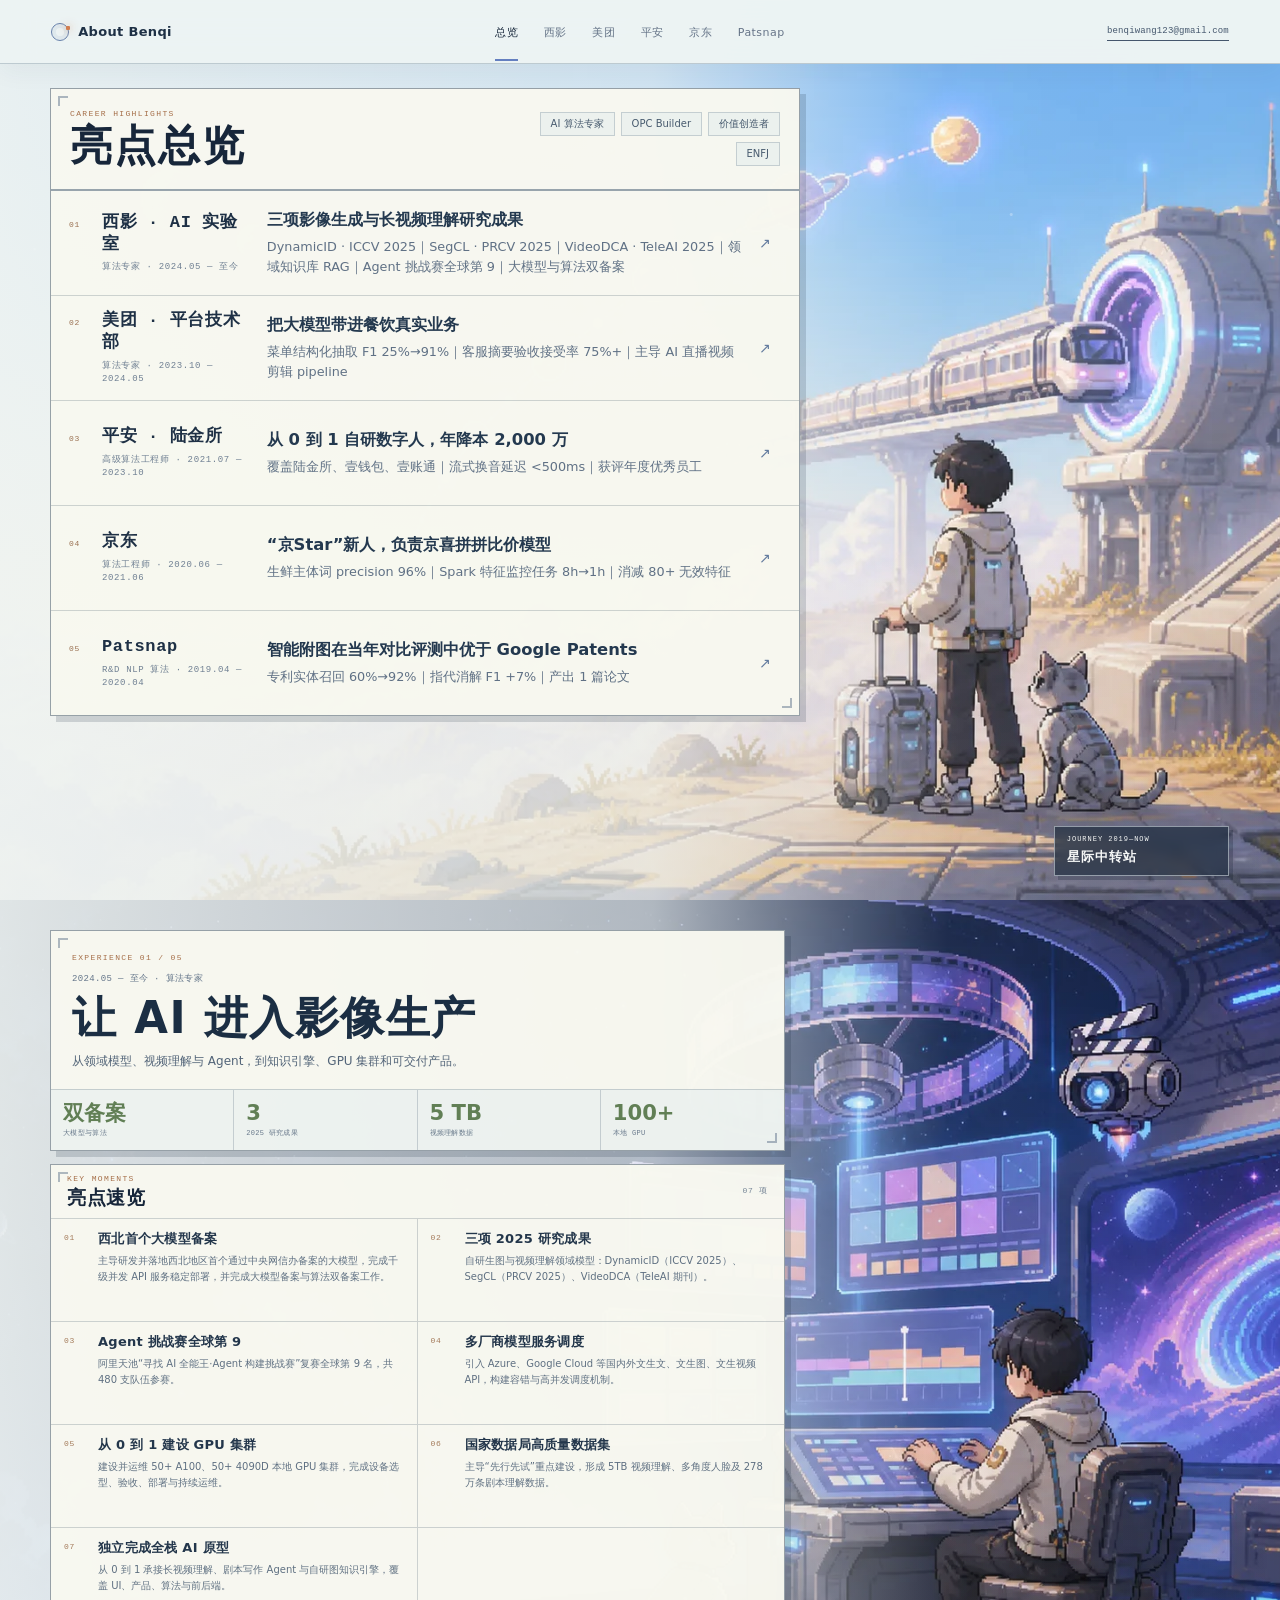
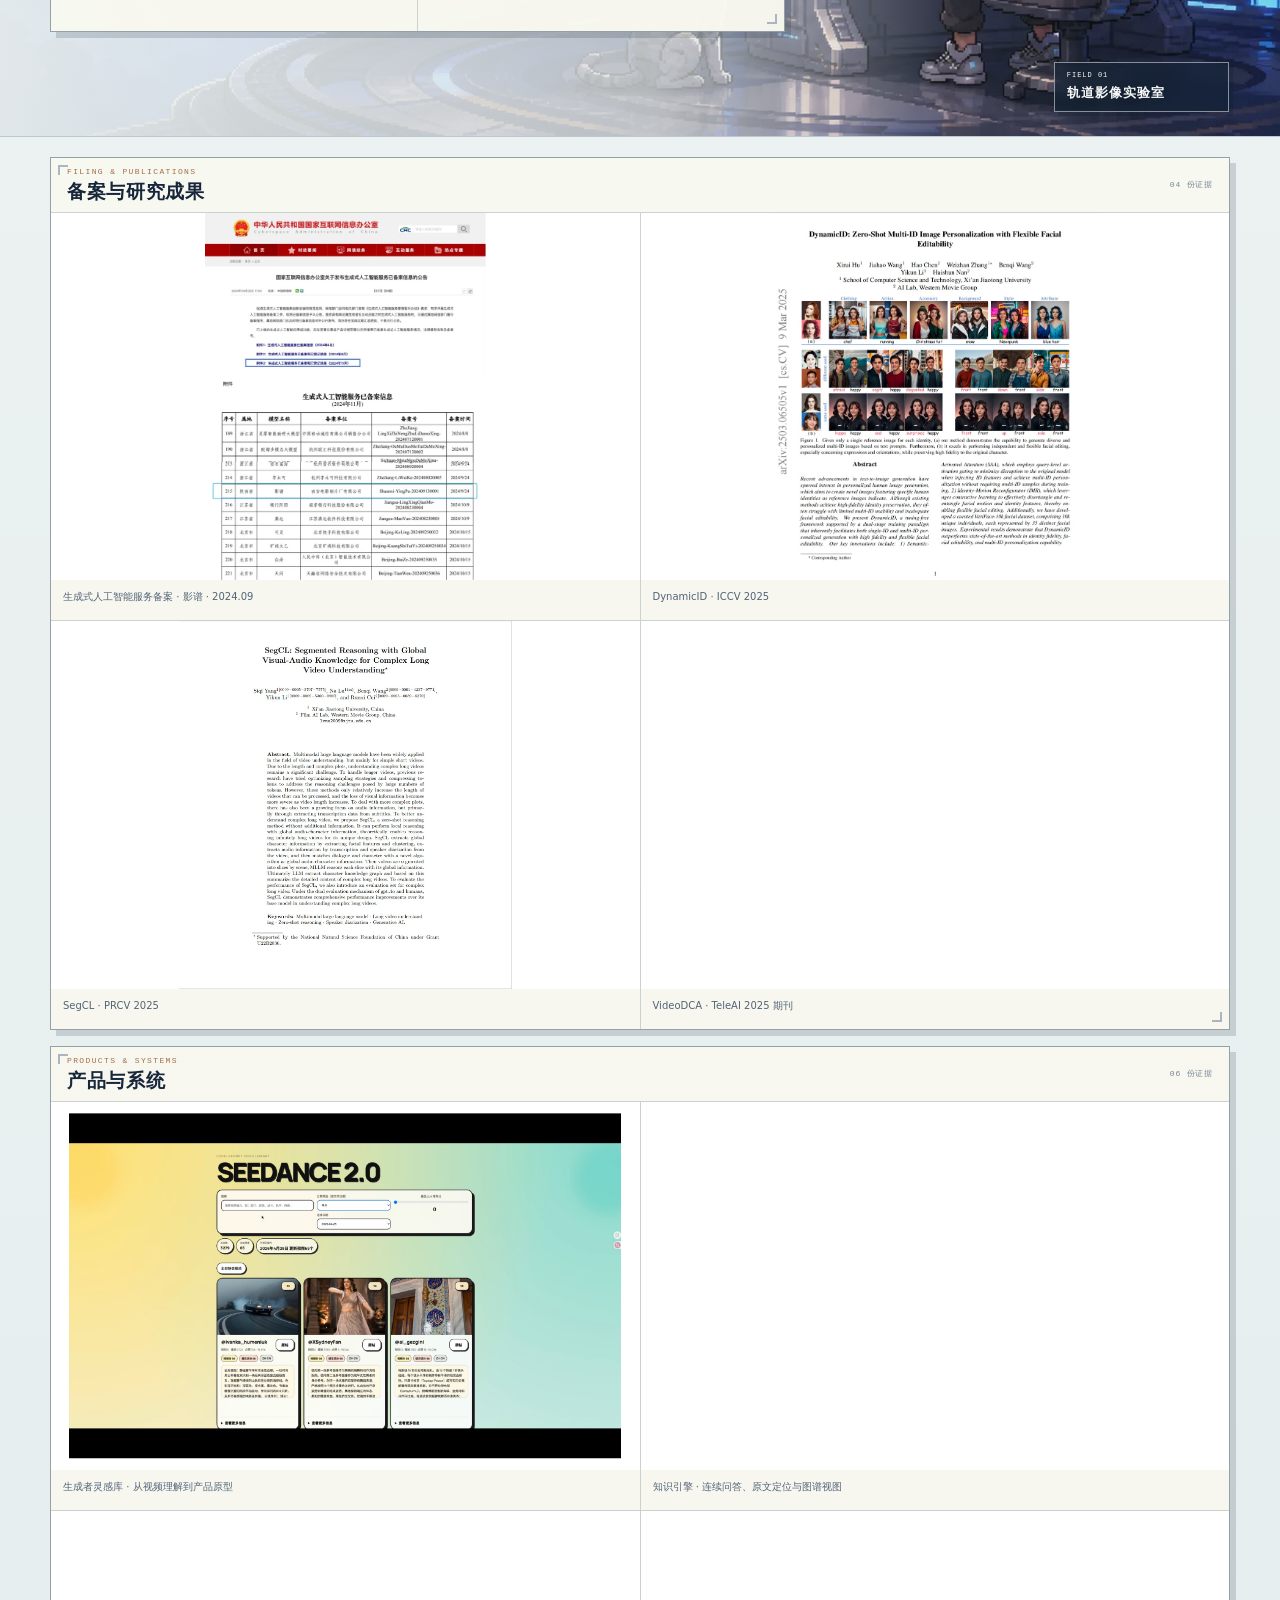
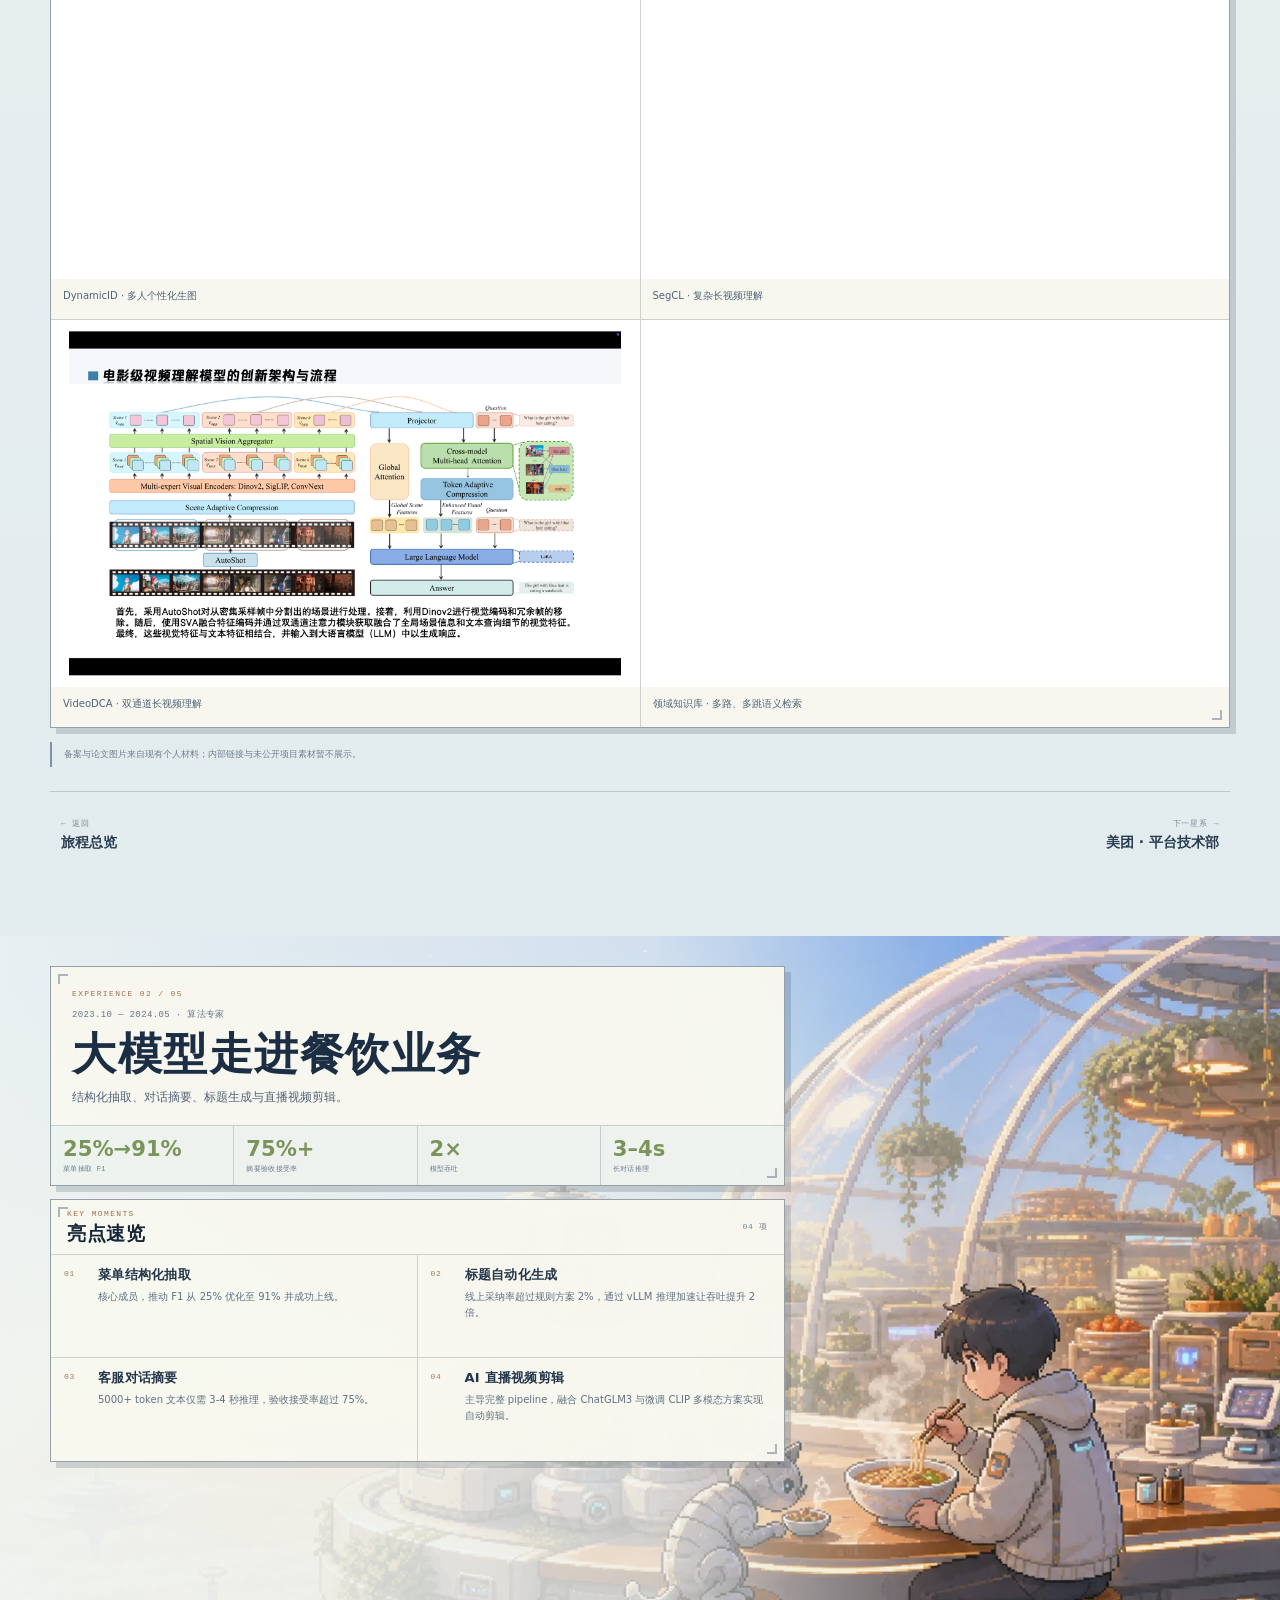
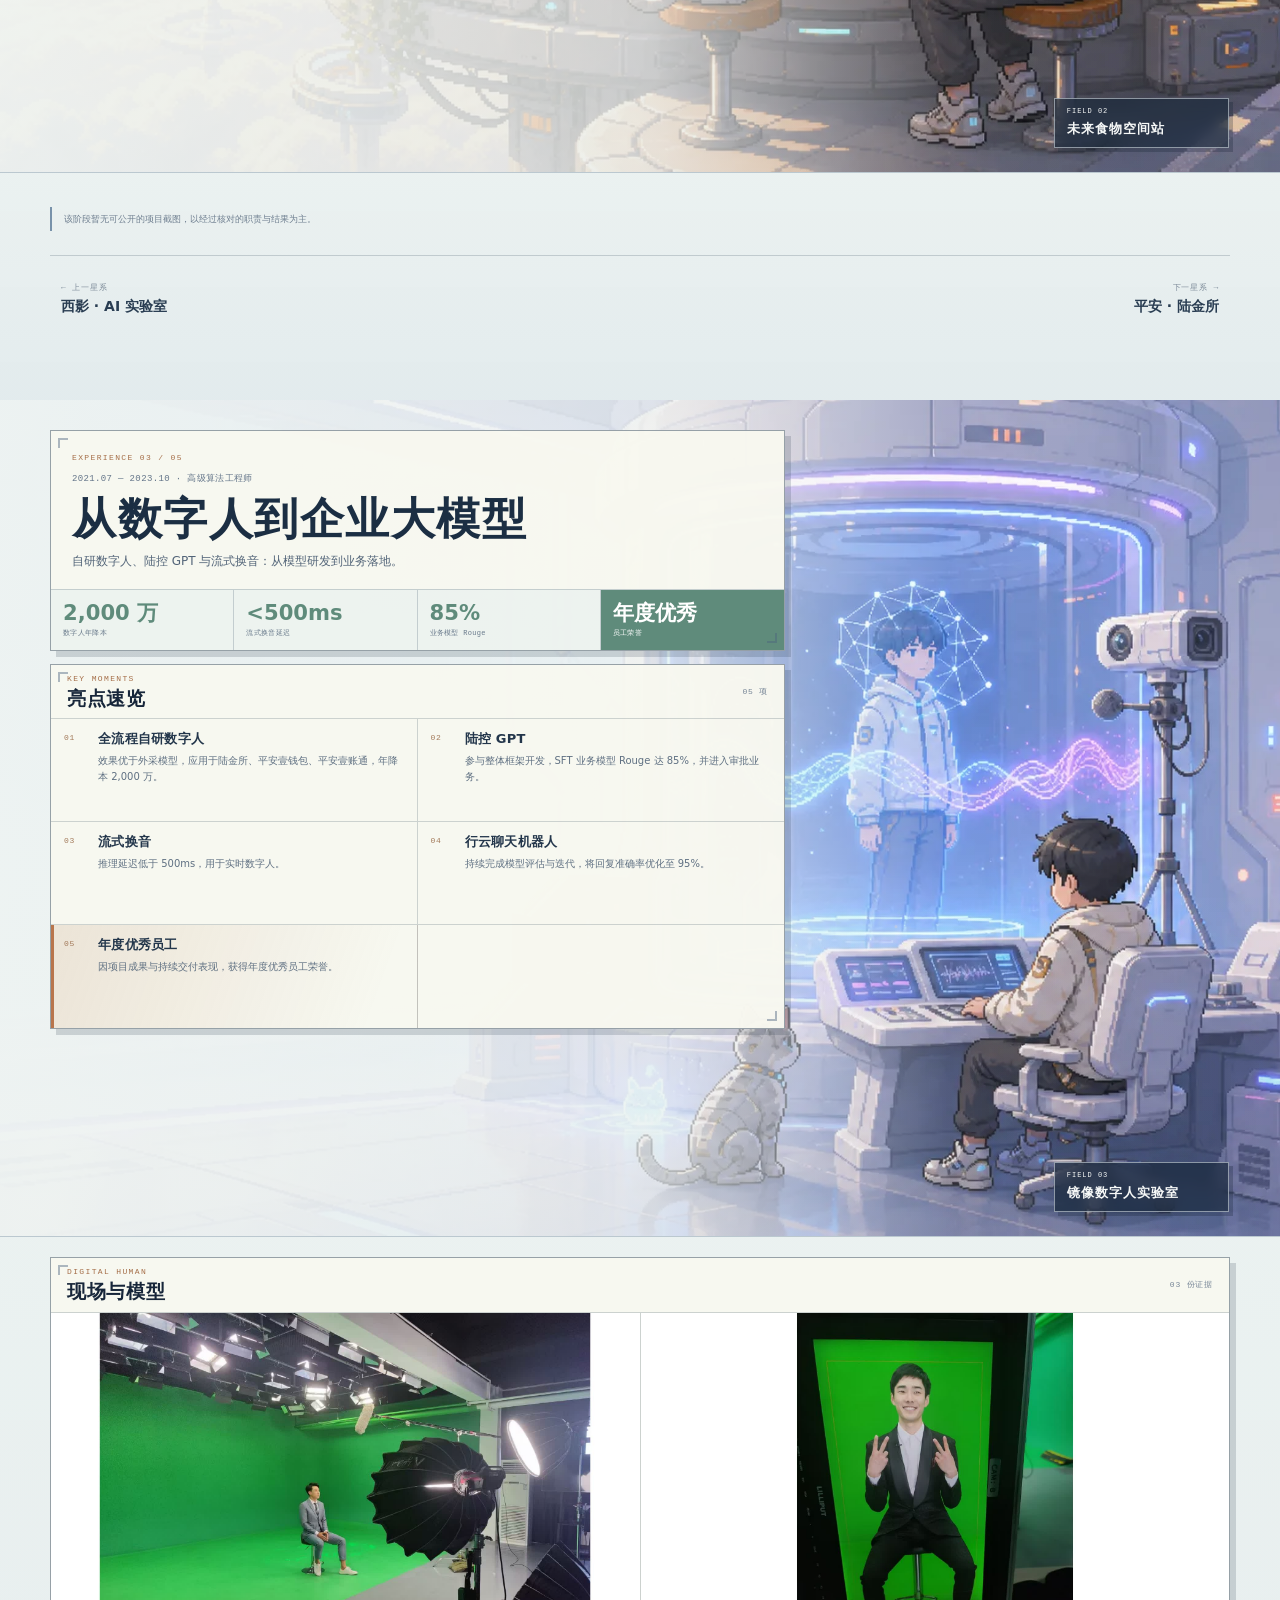
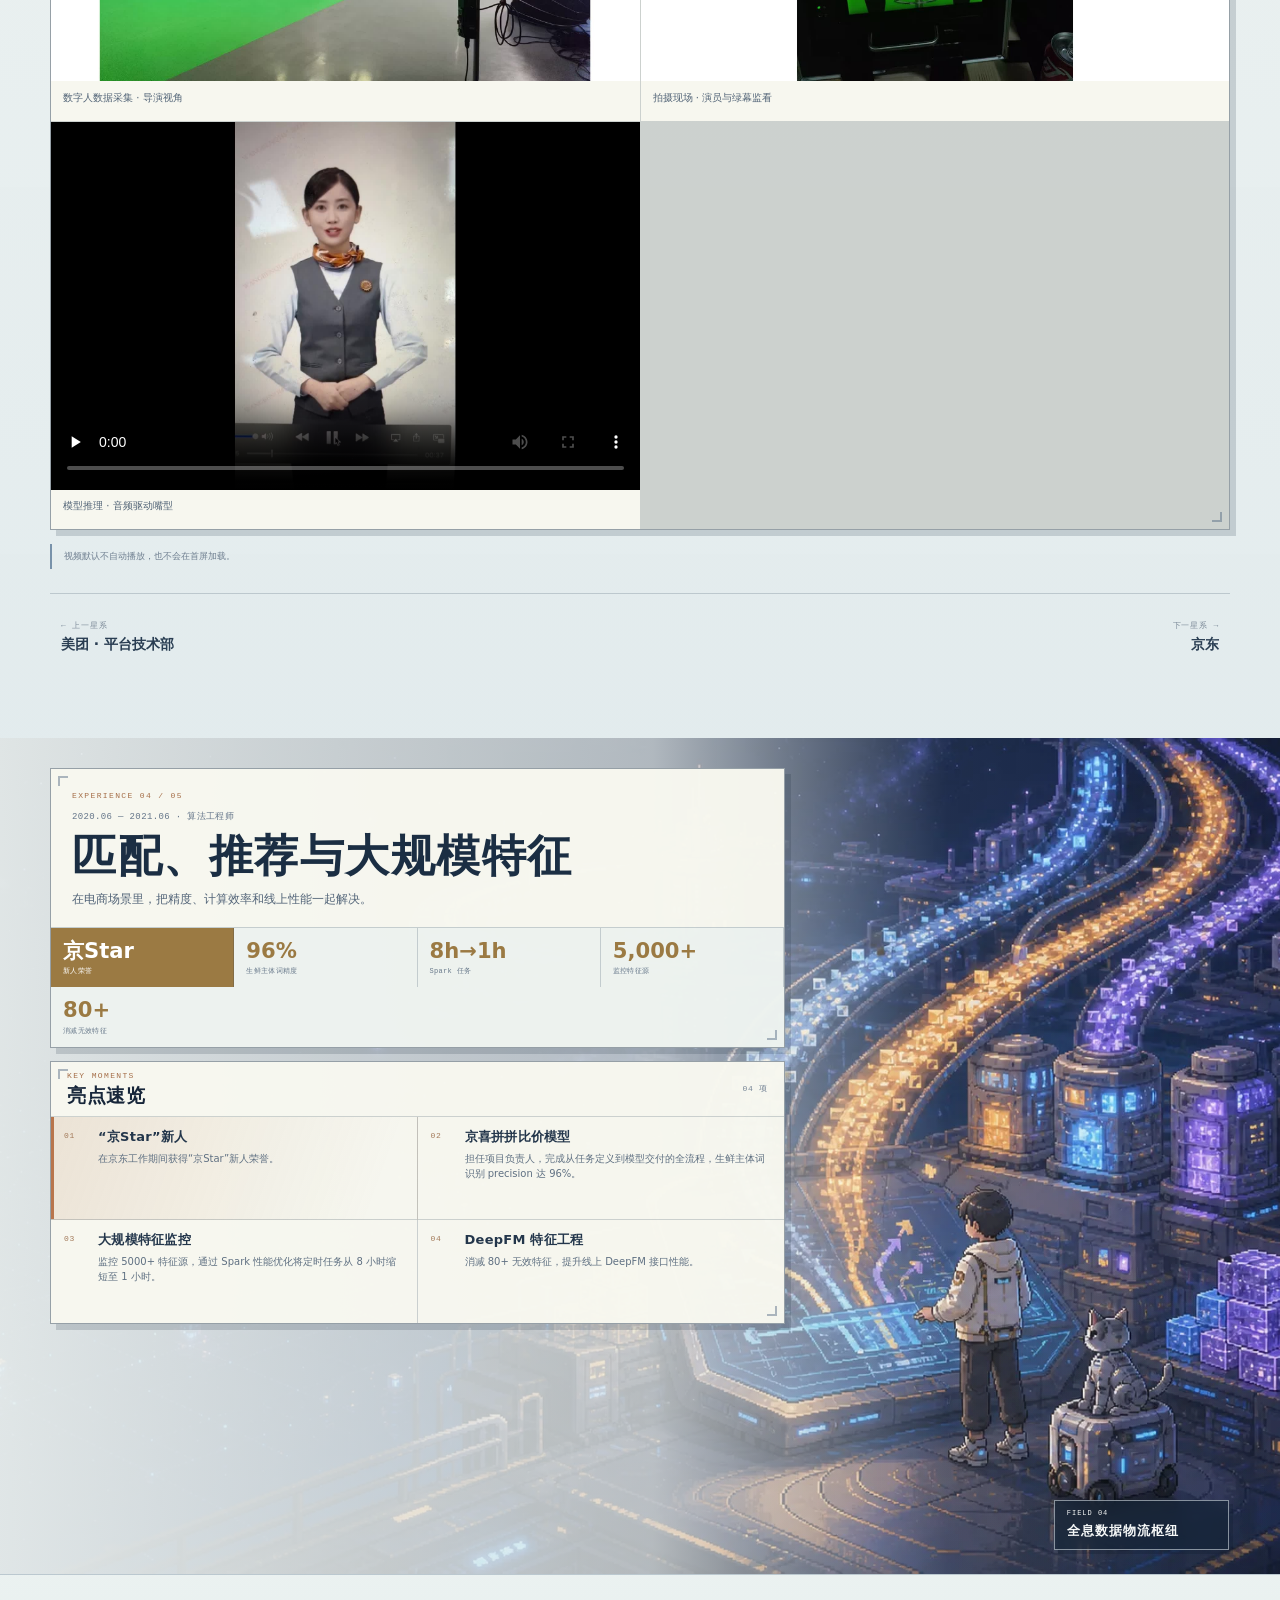
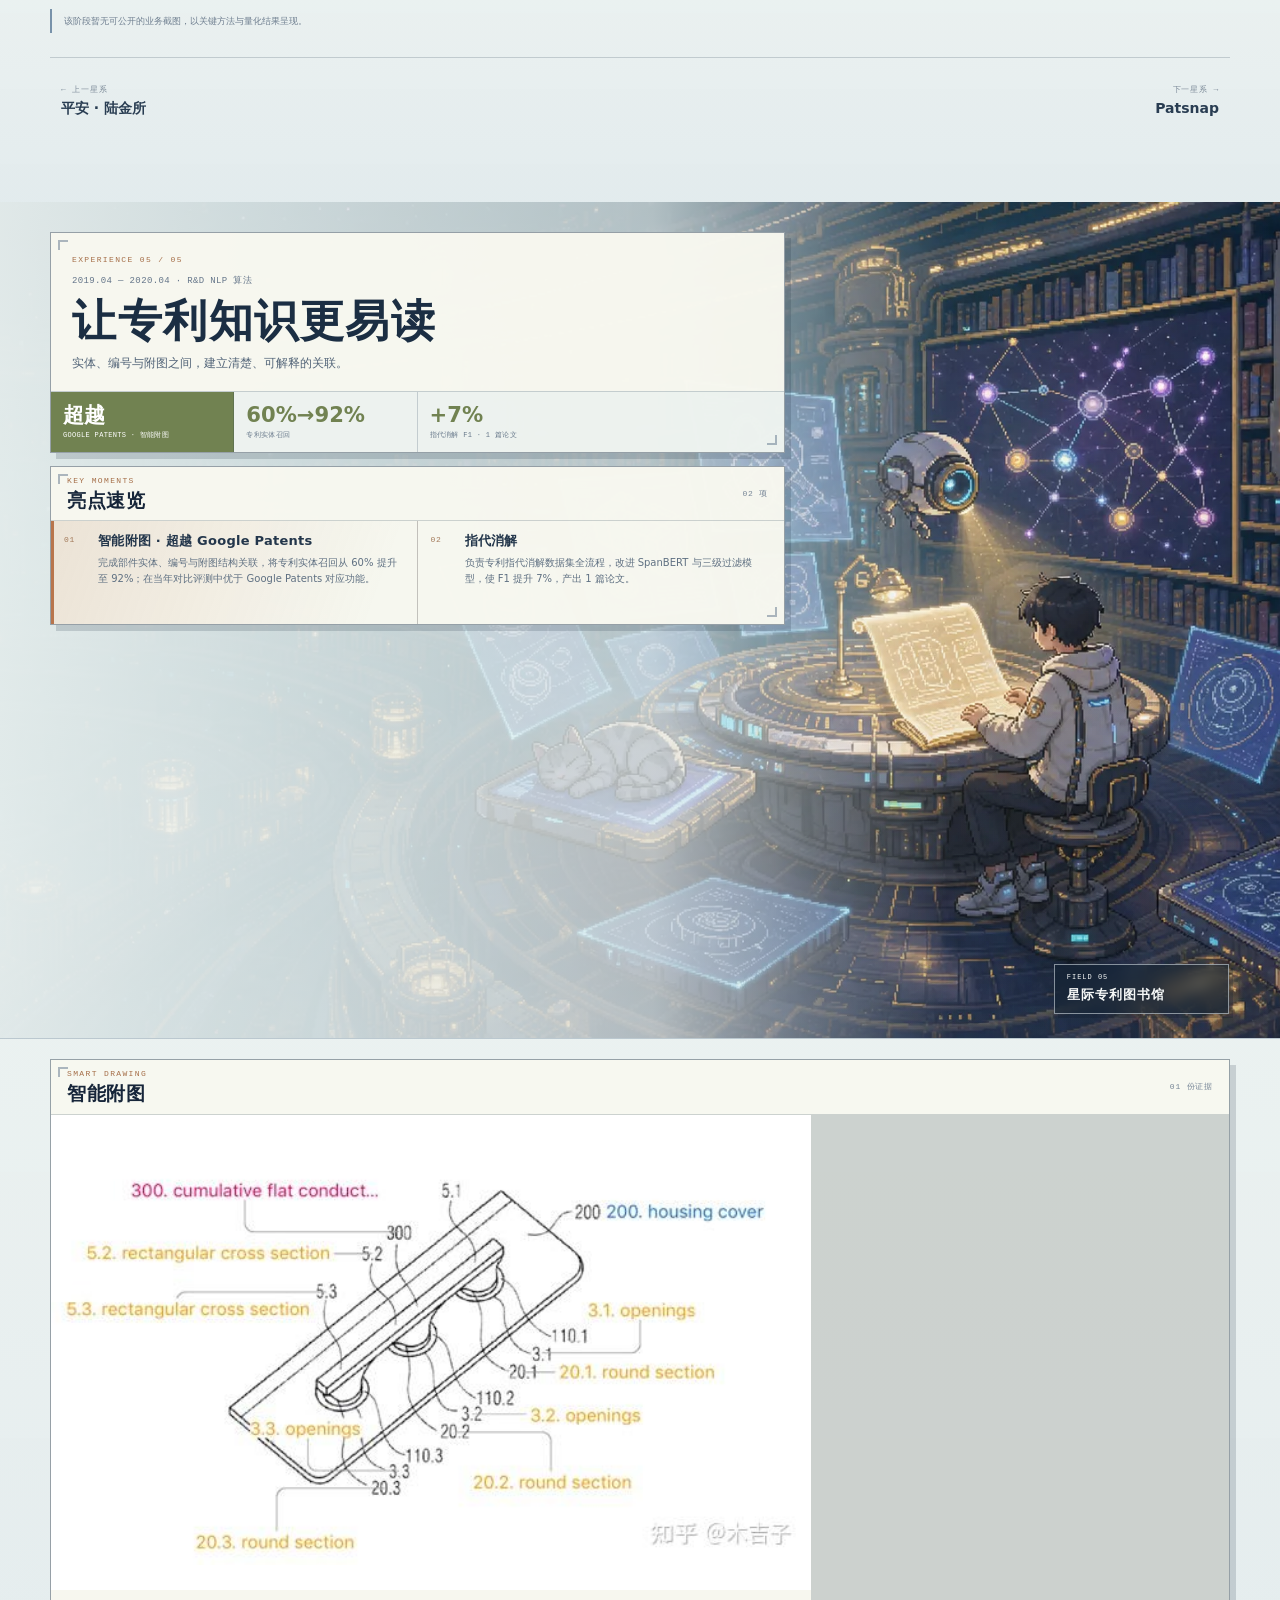
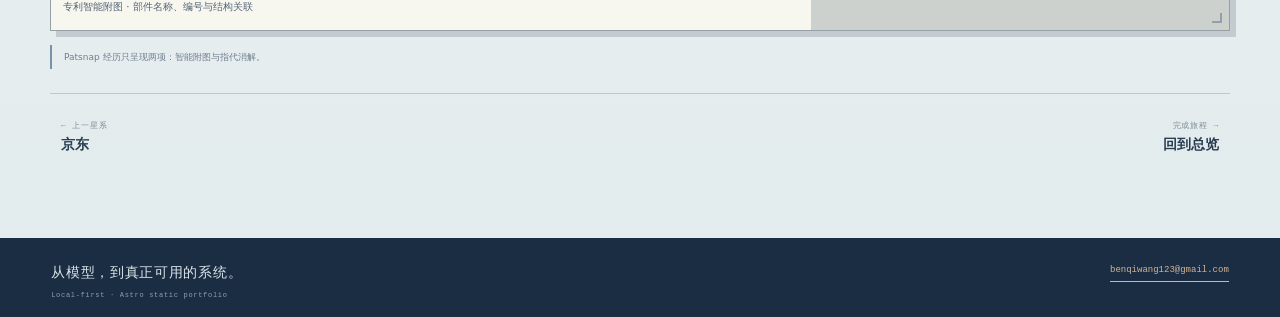
==== jd/index.html @ b8f82f90 "Publish portfolio" ====
<!DOCTYPE html><html lang="zh-CN"> <head><meta charset="UTF-8"><meta name="viewport" content="width=device-width"><meta name="description" content="在电商场景里，把精度、计算效率和线上性能一起解决。"><meta name="theme-color" content="#dce9f3"><meta name="generator" content="Astro v5.18.2"><meta property="og:type" content="website"><meta property="og:title" content="京东｜AI 算法与产品实践"><meta property="og:description" content="在电商场景里，把精度、计算效率和线上性能一起解决。"><meta property="og:image" content="/art/home-02ca1697.webp"><meta name="twitter:card" content="summary_large_image"><meta name="twitter:title" content="京东｜AI 算法与产品实践"><meta name="twitter:description" content="在电商场景里，把精度、计算效率和线上性能一起解决。"><meta name="twitter:image" content="/art/home-02ca1697.webp"><link rel="icon" href="/favicon.svg"><title>本淇｜星际工作经历</title><link rel="stylesheet" href="/_astro/index.CwdNUEyH.css"></head> <body class="journey-page"> <a class="skip-link" href="#content">跳到正文</a> <header class="topbar"> <a href="/#top" class="site-mark" data-journey-nav="home" aria-label="About Benqi，返回旅程总览"> <span class="site-orbit" aria-hidden="true"></span> <span>About Benqi</span> </a> <nav class="desktop-nav" aria-label="主导航"> <a class="nav-home" data-journey-nav="home" href="/#top">总览</a> <a data-journey-nav="xfilm" href="/#xfilm"> 西影 </a><a data-journey-nav="meituan" href="/#meituan"> 美团 </a><a data-journey-nav="pingan" href="/#pingan"> 平安 </a><a class="active" data-journey-nav="jd" href="/#jd"> 京东 </a><a data-journey-nav="patsnap" href="/#patsnap"> Patsnap </a> </nav> <a class="mail-link" href="mailto:benqiwang123@gmail.com" aria-label="发送邮件">benqiwang123@gmail.com</a> <nav class="mobile-nav" aria-label="移动端章节导航"> <a data-journey-nav="home" href="/#top">总览</a> <a data-journey-nav="xfilm" href="/#xfilm"> 西影 </a><a data-journey-nav="meituan" href="/#meituan"> 美团 </a><a data-journey-nav="pingan" href="/#pingan"> 平安 </a><a class="active" data-journey-nav="jd" href="/#jd"> 京东 </a><a data-journey-nav="patsnap" href="/#patsnap"> Patsnap </a> </nav> </header> <main id="content">  <article class="portfolio-journey" data-journey-root data-initial-section="jd"> <section id="top" class="journey-intro journey-section" data-journey-section="home" aria-labelledby="highlights-title"> <figure class="home-scene"> <img src="/art/home-02ca1697.webp" alt="像素插画：星际算法旅人与机械猫站在环形列车前，准备沿五枚航标前往不同星系。" width="1672" height="941" loading="eager" decoding="async" fetchpriority="high"> <span class="scene-stars" aria-hidden="true"></span> <figcaption><span>JOURNEY 2019—NOW</span><b>星际中转站</b></figcaption> </figure> <div class="home-overview section-shell"> <section class="career-overview-panel pixel-panel"> <header class="career-overview-heading"> <div> <p>CAREER HIGHLIGHTS</p> <h1 id="highlights-title">亮点总览</h1> </div> <ul class="skill-tags" aria-label="我的标签"> <li>AI 算法专家</li><li>OPC Builder</li><li>价值创造者</li><li>ENFJ</li> </ul> </header> <ol class="career-overview-list"> <li> <a href="/#xfilm"> <span class="overview-company"> <span>01</span> <span class="overview-company-copy"> <b>西影 · AI 实验室</b> <small>算法专家 · 2024.05 — 至今</small> </span> </span> <span class="overview-copy"> <strong>三项影像生成与长视频理解研究成果</strong> <span>DynamicID · ICCV 2025｜SegCL · PRCV 2025｜VideoDCA · TeleAI 2025｜领域知识库 RAG｜Agent 挑战赛全球第 9｜大模型与算法双备案</span> </span> <span class="overview-arrow" aria-hidden="true">↗</span> </a> </li><li> <a href="/#meituan"> <span class="overview-company"> <span>02</span> <span class="overview-company-copy"> <b>美团 · 平台技术部</b> <small>算法专家 · 2023.10 — 2024.05</small> </span> </span> <span class="overview-copy"> <strong>把大模型带进餐饮真实业务</strong> <span>菜单结构化抽取 F1 25%→91%｜客服摘要验收接受率 75%+｜主导 AI 直播视频剪辑 pipeline</span> </span> <span class="overview-arrow" aria-hidden="true">↗</span> </a> </li><li> <a href="/#pingan"> <span class="overview-company"> <span>03</span> <span class="overview-company-copy"> <b>平安 · 陆金所</b> <small>高级算法工程师 · 2021.07 — 2023.10</small> </span> </span> <span class="overview-copy"> <strong>从 0 到 1 自研数字人，年降本 2,000 万</strong> <span>覆盖陆金所、壹钱包、壹账通｜流式换音延迟 &lt;500ms｜获评年度优秀员工</span> </span> <span class="overview-arrow" aria-hidden="true">↗</span> </a> </li><li> <a href="/#jd"> <span class="overview-company"> <span>04</span> <span class="overview-company-copy"> <b>京东</b> <small>算法工程师 · 2020.06 — 2021.06</small> </span> </span> <span class="overview-copy"> <strong>“京Star”新人，负责京喜拼拼比价模型</strong> <span>生鲜主体词 precision 96%｜Spark 特征监控任务 8h→1h｜消减 80+ 无效特征</span> </span> <span class="overview-arrow" aria-hidden="true">↗</span> </a> </li><li> <a href="/#patsnap"> <span class="overview-company"> <span>05</span> <span class="overview-company-copy"> <b>Patsnap</b> <small>R&amp;D NLP 算法 · 2019.04 — 2020.04</small> </span> </span> <span class="overview-copy"> <strong>智能附图在当年对比评测中优于 Google Patents</strong> <span>专利实体召回 60%→92%｜指代消解 F1 +7%｜产出 1 篇论文</span> </span> <span class="overview-arrow" aria-hidden="true">↗</span> </a> </li> </ol> </section> </div> </section> <section id="xfilm" class="experience-section journey-section" data-journey-section="xfilm" style="--page-accent:#617f55;--scene-position:76% center;--scene-position-mobile:75% center" aria-labelledby="xfilm-title"> <div class="experience-stage"> <figure class="scene-media"> <img src="/art/xfilm-ee9f83ce.webp" alt="像素插画：星际算法旅人在轨道影像实验室操作多块创作屏幕，机械猫在一旁观察。" width="1672" height="941" loading="lazy" decoding="async"> <span class="scene-stars" aria-hidden="true"></span> <figcaption> <span>FIELD 01</span> <b>轨道影像实验室</b> </figcaption> </figure> <div class="experience-overview section-shell"> <div class="experience-content-deck"> <header class="experience-summary pixel-panel"> <div class="experience-copy"> <p class="eyebrow">EXPERIENCE 01 / 05</p> <span class="experience-label">2024.05 — 至今 · 算法专家</span> <h2 id="xfilm-title">让 AI 进入影像生产</h2> <p class="experience-lede">从领域模型、视频理解与 Agent，到知识引擎、GPU 集群和可交付产品。</p> </div> <div class="experience-stats" aria-label="关键数据"> <div> <strong>双备案</strong> <span>大模型与算法</span> </div><div> <strong>3</strong> <span>2025 研究成果</span> </div><div> <strong>5 TB</strong> <span>视频理解数据</span> </div><div> <strong>100+</strong> <span>本地 GPU</span> </div> </div> </header> <section class="highlight-panel pixel-panel" aria-labelledby="xfilm-highlights"> <header class="compact-heading"> <div> <p>KEY MOMENTS</p> <h3 id="xfilm-highlights">亮点速览</h3> </div> <span>07 项</span> </header> <ol class="highlight-grid"> <li> <span>01</span> <div> <h4>西北首个大模型备案</h4> <p>主导研发并落地西北地区首个通过中央网信办备案的大模型，完成千级并发 API 服务稳定部署，并完成大模型备案与算法双备案工作。</p> </div> </li><li> <span>02</span> <div> <h4>三项 2025 研究成果</h4> <p>自研生图与视频理解领域模型：DynamicID（ICCV 2025）、SegCL（PRCV 2025）、VideoDCA（TeleAI 期刊）。</p> </div> </li><li> <span>03</span> <div> <h4>Agent 挑战赛全球第 9</h4> <p>阿里天池“寻找 AI 全能王·Agent 构建挑战赛”复赛全球第 9 名，共 480 支队伍参赛。</p> </div> </li><li> <span>04</span> <div> <h4>多厂商模型服务调度</h4> <p>引入 Azure、Google Cloud 等国内外文生文、文生图、文生视频 API，构建容错与高并发调度机制。</p> </div> </li><li> <span>05</span> <div> <h4>从 0 到 1 建设 GPU 集群</h4> <p>建设并运维 50+ A100、50+ 4090D 本地 GPU 集群，完成设备选型、验收、部署与持续运维。</p> </div> </li><li> <span>06</span> <div> <h4>国家数据局高质量数据集</h4> <p>主导“先行先试”重点建设，形成 5TB 视频理解、多角度人脸及 278 万条剧本理解数据。</p> </div> </li><li> <span>07</span> <div> <h4>独立完成全栈 AI 原型</h4> <p>从 0 到 1 承接长视频理解、剧本写作 Agent 与自研图知识引擎，覆盖 UI、产品、算法与前后端。</p> </div> </li> </ol> </section> </div> </div> </div> <div class="experience-evidence"> <div class="section-shell"> <section class="media-section pixel-panel" aria-labelledby="xfilm-media-0"> <header class="compact-heading"> <div> <p>Filing &amp; Publications</p> <h3 id="xfilm-media-0">备案与研究成果</h3> </div> <span>04 份证据</span> </header> <div class="media-grid"> <figure class="media-card contain"> <img src="/media/xfilm/filing-yingpu-2024.jpg" alt="影谱生成式人工智能服务备案公告材料" loading="eager" decoding="async"> <figcaption>生成式人工智能服务备案 · 影谱 · 2024.09</figcaption> </figure><figure class="media-card contain"> <img src="/media/xfilm/dynamicid-iccv-2025.jpg" alt="DynamicID ICCV 2025 论文成果图" loading="eager" decoding="async"> <figcaption>DynamicID · ICCV 2025</figcaption> </figure><figure class="media-card contain"> <img src="/media/xfilm/segcl-prcv-2025.jpg" alt="SegCL PRCV 2025 论文成果图" loading="eager" decoding="async"> <figcaption>SegCL · PRCV 2025</figcaption> </figure><figure class="media-card contain"> <img src="/media/xfilm/videodca-teleai-2025.jpg" alt="VideoDCA TeleAI 2025 期刊成果图" loading="eager" decoding="async"> <figcaption>VideoDCA · TeleAI 2025 期刊</figcaption> </figure> </div> </section><section class="media-section pixel-panel" aria-labelledby="xfilm-media-1"> <header class="compact-heading"> <div> <p>Products &amp; Systems</p> <h3 id="xfilm-media-1">产品与系统</h3> </div> <span>06 份证据</span> </header> <div class="media-grid"> <figure class="media-card contain"> <img src="/media/xfilm/video-wall.png" alt="生成者灵感库视频墙应用界面" loading="lazy" decoding="async"> <figcaption>生成者灵感库 · 从视频理解到产品原型</figcaption> </figure><figure class="media-card contain"> <img src="/media/xfilm/knowledge-app.png" alt="AI 知识引擎应用界面" loading="lazy" decoding="async"> <figcaption>知识引擎 · 连续问答、原文定位与图谱视图</figcaption> </figure><figure class="media-card contain"> <img src="/media/xfilm/dynamicid.png" alt="DynamicID 模型架构图" loading="lazy" decoding="async"> <figcaption>DynamicID · 多人个性化生图</figcaption> </figure><figure class="media-card contain"> <img src="/media/xfilm/segcl.png" alt="SegCL 视频理解架构图" loading="lazy" decoding="async"> <figcaption>SegCL · 复杂长视频理解</figcaption> </figure><figure class="media-card contain"> <img src="/media/xfilm/videodca.png" alt="VideoDCA 模型架构图" loading="lazy" decoding="async"> <figcaption>VideoDCA · 双通道长视频理解</figcaption> </figure><figure class="media-card contain"> <img src="/media/xfilm/knowledge-rag.png" alt="知识库 RAG 架构图" loading="lazy" decoding="async"> <figcaption>领域知识库 · 多路、多跳语义检索</figcaption> </figure> </div> </section> <aside class="evidence-note">备案与论文图片来自现有个人材料；内部链接与未公开项目素材暂不展示。</aside> <nav class="page-switcher" aria-label="轨道影像实验室章节导航"> <a class="previous" href="/#top"> <span>← 返回</span><b>旅程总览</b> </a> <a class="next" href="/#meituan"> <span>下一星系 →</span><b>美团 · 平台技术部</b> </a> </nav> </div> </div> </section><section id="meituan" class="experience-section journey-section" data-journey-section="meituan" style="--page-accent:#7b945a;--scene-position:78% center;--scene-position-mobile:76% center" aria-labelledby="meituan-title"> <div class="experience-stage"> <figure class="scene-media"> <img src="/art/meituan-61b2670e.webp" alt="像素插画：星际算法旅人在未来食物空间站品尝餐食，机械猫探向自己的小碗。" width="1672" height="941" loading="lazy" decoding="async"> <span class="scene-stars" aria-hidden="true"></span> <figcaption> <span>FIELD 02</span> <b>未来食物空间站</b> </figcaption> </figure> <div class="experience-overview section-shell"> <div class="experience-content-deck"> <header class="experience-summary pixel-panel"> <div class="experience-copy"> <p class="eyebrow">EXPERIENCE 02 / 05</p> <span class="experience-label">2023.10 — 2024.05 · 算法专家</span> <h2 id="meituan-title">大模型走进餐饮业务</h2> <p class="experience-lede">结构化抽取、对话摘要、标题生成与直播视频剪辑。</p> </div> <div class="experience-stats" aria-label="关键数据"> <div> <strong>25%→91%</strong> <span>菜单抽取 F1</span> </div><div> <strong>75%+</strong> <span>摘要验收接受率</span> </div><div> <strong>2×</strong> <span>模型吞吐</span> </div><div> <strong>3–4s</strong> <span>长对话推理</span> </div> </div> </header> <section class="highlight-panel pixel-panel" aria-labelledby="meituan-highlights"> <header class="compact-heading"> <div> <p>KEY MOMENTS</p> <h3 id="meituan-highlights">亮点速览</h3> </div> <span>04 项</span> </header> <ol class="highlight-grid"> <li> <span>01</span> <div> <h4>菜单结构化抽取</h4> <p>核心成员，推动 F1 从 25% 优化至 91% 并成功上线。</p> </div> </li><li> <span>02</span> <div> <h4>标题自动化生成</h4> <p>线上采纳率超过规则方案 2%，通过 vLLM 推理加速让吞吐提升 2 倍。</p> </div> </li><li> <span>03</span> <div> <h4>客服对话摘要</h4> <p>5000+ token 文本仅需 3-4 秒推理，验收接受率超过 75%。</p> </div> </li><li> <span>04</span> <div> <h4>AI 直播视频剪辑</h4> <p>主导完整 pipeline，融合 ChatGLM3 与微调 CLIP 多模态方案实现自动剪辑。</p> </div> </li> </ol> </section> </div> </div> </div> <div class="experience-evidence"> <div class="section-shell">  <aside class="evidence-note">该阶段暂无可公开的项目截图，以经过核对的职责与结果为主。</aside> <nav class="page-switcher" aria-label="未来食物空间站章节导航"> <a class="previous" href="/#xfilm"> <span>← 上一星系</span><b>西影 · AI 实验室</b> </a> <a class="next" href="/#pingan"> <span>下一星系 →</span><b>平安 · 陆金所</b> </a> </nav> </div> </div> </section><section id="pingan" class="experience-section journey-section" data-journey-section="pingan" style="--page-accent:#5f8b7b;--scene-position:79% center;--scene-position-mobile:76% center" aria-labelledby="pingan-title"> <div class="experience-stage"> <figure class="scene-media"> <img src="/art/pingan-f9a6052d.webp" alt="像素插画：星际算法旅人在镜像实验室开发数字人，机械猫注视自己的全息镜像。" width="1672" height="941" loading="lazy" decoding="async"> <span class="scene-stars" aria-hidden="true"></span> <figcaption> <span>FIELD 03</span> <b>镜像数字人实验室</b> </figcaption> </figure> <div class="experience-overview section-shell"> <div class="experience-content-deck"> <header class="experience-summary pixel-panel"> <div class="experience-copy"> <p class="eyebrow">EXPERIENCE 03 / 05</p> <span class="experience-label">2021.07 — 2023.10 · 高级算法工程师</span> <h2 id="pingan-title">从数字人到企业大模型</h2> <p class="experience-lede">自研数字人、陆控 GPT 与流式换音：从模型研发到业务落地。</p> </div> <div class="experience-stats" aria-label="关键数据"> <div> <strong>2,000 万</strong> <span>数字人年降本</span> </div><div> <strong>&lt;500ms</strong> <span>流式换音延迟</span> </div><div> <strong>85%</strong> <span>业务模型 Rouge</span> </div><div class="emphasis"> <strong>年度优秀</strong> <span>员工荣誉</span> </div> </div> </header> <section class="highlight-panel pixel-panel" aria-labelledby="pingan-highlights"> <header class="compact-heading"> <div> <p>KEY MOMENTS</p> <h3 id="pingan-highlights">亮点速览</h3> </div> <span>05 项</span> </header> <ol class="highlight-grid"> <li> <span>01</span> <div> <h4>全流程自研数字人</h4> <p>效果优于外采模型，应用于陆金所、平安壹钱包、平安壹账通，年降本 2,000 万。</p> </div> </li><li> <span>02</span> <div> <h4>陆控 GPT</h4> <p>参与整体框架开发，SFT 业务模型 Rouge 达 85%，并进入审批业务。</p> </div> </li><li> <span>03</span> <div> <h4>流式换音</h4> <p>推理延迟低于 500ms，用于实时数字人。</p> </div> </li><li> <span>04</span> <div> <h4>行云聊天机器人</h4> <p>持续完成模型评估与迭代，将回复准确率优化至 95%。</p> </div> </li><li class="emphasis"> <span>05</span> <div> <h4>年度优秀员工</h4> <p>因项目成果与持续交付表现，获得年度优秀员工荣誉。</p> </div> </li> </ol> </section> </div> </div> </div> <div class="experience-evidence"> <div class="section-shell"> <section class="media-section pixel-panel" aria-labelledby="pingan-media-0"> <header class="compact-heading"> <div> <p>Digital Human</p> <h3 id="pingan-media-0">现场与模型</h3> </div> <span>03 份证据</span> </header> <div class="media-grid"> <figure class="media-card contain"> <img src="/media/pingan/shoot-director.jpg" alt="数字人现场拍摄导演视角" loading="eager" decoding="async"> <figcaption>数字人数据采集 · 导演视角</figcaption> </figure><figure class="media-card contain"> <img src="/media/pingan/shoot-monitor.jpg" alt="数字人拍摄现场监看画面" loading="eager" decoding="async"> <figcaption>拍摄现场 · 演员与绿幕监看</figcaption> </figure><figure class="media-card focus-upper"> <video controls preload="none" poster="/media/pingan/digital-human-cover.jpg" playsinline aria-label="音频驱动嘴型模型效果演示"> <source src="/media/pingan/digital-human-demo.mp4" type="video/mp4">
您的浏览器不支持视频播放。
</video> <figcaption>模型推理 · 音频驱动嘴型</figcaption> </figure> </div> </section> <aside class="evidence-note">视频默认不自动播放，也不会在首屏加载。</aside> <nav class="page-switcher" aria-label="镜像数字人实验室章节导航"> <a class="previous" href="/#meituan"> <span>← 上一星系</span><b>美团 · 平台技术部</b> </a> <a class="next" href="/#jd"> <span>下一星系 →</span><b>京东</b> </a> </nav> </div> </div> </section><section id="jd" class="experience-section journey-section" data-journey-section="jd" style="--page-accent:#9b7a43;--scene-position:80% center;--scene-position-mobile:78% center" aria-labelledby="jd-title"> <div class="experience-stage"> <figure class="scene-media"> <img src="/art/jd-b56f42d9.webp" alt="像素插画：星际算法旅人在全息数据枢纽调度三条数据流，机械猫乘坐数据小车。" width="1672" height="941" loading="lazy" decoding="async"> <span class="scene-stars" aria-hidden="true"></span> <figcaption> <span>FIELD 04</span> <b>全息数据物流枢纽</b> </figcaption> </figure> <div class="experience-overview section-shell"> <div class="experience-content-deck"> <header class="experience-summary pixel-panel"> <div class="experience-copy"> <p class="eyebrow">EXPERIENCE 04 / 05</p> <span class="experience-label">2020.06 — 2021.06 · 算法工程师</span> <h2 id="jd-title">匹配、推荐与大规模特征</h2> <p class="experience-lede">在电商场景里，把精度、计算效率和线上性能一起解决。</p> </div> <div class="experience-stats" aria-label="关键数据"> <div class="emphasis"> <strong>京Star</strong> <span>新人荣誉</span> </div><div> <strong>96%</strong> <span>生鲜主体词精度</span> </div><div> <strong>8h→1h</strong> <span>Spark 任务</span> </div><div> <strong>5,000+</strong> <span>监控特征源</span> </div><div> <strong>80+</strong> <span>消减无效特征</span> </div> </div> </header> <section class="highlight-panel pixel-panel" aria-labelledby="jd-highlights"> <header class="compact-heading"> <div> <p>KEY MOMENTS</p> <h3 id="jd-highlights">亮点速览</h3> </div> <span>04 项</span> </header> <ol class="highlight-grid"> <li class="emphasis"> <span>01</span> <div> <h4>“京Star”新人</h4> <p>在京东工作期间获得“京Star”新人荣誉。</p> </div> </li><li> <span>02</span> <div> <h4>京喜拼拼比价模型</h4> <p>担任项目负责人，完成从任务定义到模型交付的全流程，生鲜主体词识别 precision 达 96%。</p> </div> </li><li> <span>03</span> <div> <h4>大规模特征监控</h4> <p>监控 5000+ 特征源，通过 Spark 性能优化将定时任务从 8 小时缩短至 1 小时。</p> </div> </li><li> <span>04</span> <div> <h4>DeepFM 特征工程</h4> <p>消减 80+ 无效特征，提升线上 DeepFM 接口性能。</p> </div> </li> </ol> </section> </div> </div> </div> <div class="experience-evidence"> <div class="section-shell">  <aside class="evidence-note">该阶段暂无可公开的业务截图，以关键方法与量化结果呈现。</aside> <nav class="page-switcher" aria-label="全息数据物流枢纽章节导航"> <a class="previous" href="/#pingan"> <span>← 上一星系</span><b>平安 · 陆金所</b> </a> <a class="next" href="/#patsnap"> <span>下一星系 →</span><b>Patsnap</b> </a> </nav> </div> </div> </section><section id="patsnap" class="experience-section journey-section" data-journey-section="patsnap" style="--page-accent:#718251;--scene-position:79% center;--scene-position-mobile:76% center" aria-labelledby="patsnap-title"> <div class="experience-stage"> <figure class="scene-media"> <img src="/art/patsnap-aebcb5ea.webp" alt="像素插画：星际算法旅人在环形专利图书馆研究发光附图，机械猫睡在悬浮书页上。" width="1672" height="941" loading="lazy" decoding="async"> <span class="scene-stars" aria-hidden="true"></span> <figcaption> <span>FIELD 05</span> <b>星际专利图书馆</b> </figcaption> </figure> <div class="experience-overview section-shell"> <div class="experience-content-deck"> <header class="experience-summary pixel-panel"> <div class="experience-copy"> <p class="eyebrow">EXPERIENCE 05 / 05</p> <span class="experience-label">2019.04 — 2020.04 · R&amp;D NLP 算法</span> <h2 id="patsnap-title">让专利知识更易读</h2> <p class="experience-lede">实体、编号与附图之间，建立清楚、可解释的关联。</p> </div> <div class="experience-stats" aria-label="关键数据"> <div class="emphasis"> <strong>超越</strong> <span>GOOGLE PATENTS · 智能附图</span> </div><div> <strong>60%→92%</strong> <span>专利实体召回</span> </div><div> <strong>+7%</strong> <span>指代消解 F1 · 1 篇论文</span> </div> </div> </header> <section class="highlight-panel pixel-panel" aria-labelledby="patsnap-highlights"> <header class="compact-heading"> <div> <p>KEY MOMENTS</p> <h3 id="patsnap-highlights">亮点速览</h3> </div> <span>02 项</span> </header> <ol class="highlight-grid"> <li class="emphasis"> <span>01</span> <div> <h4>智能附图 · 超越 Google Patents</h4> <p>完成部件实体、编号与附图结构关联，将专利实体召回从 60% 提升至 92%；在当年对比评测中优于 Google Patents 对应功能。</p> </div> </li><li> <span>02</span> <div> <h4>指代消解</h4> <p>负责专利指代消解数据集全流程，改进 SpanBERT 与三级过滤模型，使 F1 提升 7%，产出 1 篇论文。</p> </div> </li> </ol> </section> </div> </div> </div> <div class="experience-evidence"> <div class="section-shell"> <section class="media-section pixel-panel" aria-labelledby="patsnap-media-0"> <header class="compact-heading"> <div> <p>Smart Drawing</p> <h3 id="patsnap-media-0">智能附图</h3> </div> <span>01 份证据</span> </header> <div class="media-grid single"> <figure class="media-card contain"> <img src="/media/patsnap/smart-drawing.png" alt="专利智能附图中的部件实体关联示例" loading="eager" decoding="async"> <figcaption>专利智能附图 · 部件名称、编号与结构关联</figcaption> </figure> </div> </section> <aside class="evidence-note">Patsnap 经历只呈现两项：智能附图与指代消解。</aside> <nav class="page-switcher" aria-label="星际专利图书馆章节导航"> <a class="previous" href="/#jd"> <span>← 上一星系</span><b>京东</b> </a> <a class="next" href="/#top"> <span>完成旅程 →</span><b>回到总览</b> </a> </nav> </div> </div> </section> </article>  </main> <footer class="site-footer"> <p>从模型，到真正可用的系统。</p> <a href="mailto:benqiwang123@gmail.com">benqiwang123@gmail.com</a> <small>Local-first · Astro static portfolio</small> </footer> <script>
      (() => {
        const journey = document.querySelector('[data-journey-root]');
        if (!journey) return;

        const initialSection = journey.getAttribute('data-initial-section');
        const navLinks = [...document.querySelectorAll('[data-journey-nav]')];
        const sections = [...document.querySelectorAll('[data-journey-section]')];

        const activate = (slug, updateUrl = true) => {
          navLinks.forEach((link) => {
            const current = link.getAttribute('data-journey-nav') === slug;
            link.classList.toggle('active', current);
            if (current) link.setAttribute('aria-current', 'location');
            else link.removeAttribute('aria-current');
          });

          if (!updateUrl) return;
          const nextUrl = slug === 'home' ? '/' : `/#${slug}`;
          if (`${location.pathname}${location.hash}` !== nextUrl) {
            history.replaceState(history.state, '', nextUrl);
          }
        };

        const requestedSection = initialSection || location.hash.slice(1);
        if (requestedSection) {
          if (initialSection) history.replaceState(history.state, '', `/#${initialSection}`);
          requestAnimationFrame(() => requestAnimationFrame(() => {
            document.getElementById(requestedSection)?.scrollIntoView({ block: 'start', behavior: 'instant' });
          }));
        }

        const syncActiveSection = () => {
          const marker = Math.min(innerHeight * .34, 320) + 8;
          let current = sections[0];
          sections.forEach((section) => {
            if (section.getBoundingClientRect().top <= marker) current = section;
          });
          activate(current?.getAttribute('data-journey-section') || 'home');
        };

        let ticking = false;
        const requestSync = () => {
          if (ticking) return;
          ticking = true;
          requestAnimationFrame(() => {
            syncActiveSection();
            ticking = false;
          });
        };

        const observer = new IntersectionObserver(() => {
          requestSync();
        }, {
          rootMargin: '-18% 0px -58% 0px',
          threshold: [0, .05, .2]
        });

        sections.forEach((section) => observer.observe(section));
        window.addEventListener('scroll', requestSync, { passive: true });
        window.addEventListener('resize', requestSync, { passive: true });
        activate(requestedSection || 'home', false);
      })();
    </script> </body> </html>
---- _astro/index.CwdNUEyH.css ----
:root{--ink: #17263a;--ink-soft: #536276;--paper: #edf2f3;--paper-deep: #dce7ea;--panel: rgba(248, 248, 240, .97);--panel-soft: rgba(242, 246, 243, .94);--line: rgba(31, 55, 78, .2);--line-strong: rgba(31, 55, 78, .45);--signal: #647fc0;--warm: #a56e48;--shadow: rgba(17, 32, 49, .16);--sans: "PingFang SC", "Hiragino Sans GB", "Microsoft YaHei", system-ui, sans-serif;--mono: ui-monospace, "SFMono-Regular", Menlo, Consolas, monospace;--topbar-height: 64px}*{box-sizing:border-box}html{scroll-behavior:smooth;background:var(--paper)}body{margin:0;color:var(--ink);background:radial-gradient(circle at 82% 2%,rgba(109,145,190,.16),transparent 30rem),var(--paper);font-family:var(--sans);-webkit-font-smoothing:antialiased}body:before{content:"";position:fixed;z-index:-1;inset:0;pointer-events:none;background-image:linear-gradient(rgba(45,71,97,.025) 1px,transparent 1px),linear-gradient(90deg,rgba(45,71,97,.025) 1px,transparent 1px);background-size:8px 8px}img,video{display:block;max-width:100%}a{color:inherit;text-decoration:none}button,a{-webkit-tap-highlight-color:transparent}:focus-visible{outline:2px solid #d07a50;outline-offset:3px}::selection{color:#fff;background:#536da5}.skip-link{position:fixed;z-index:300;left:16px;top:-60px;padding:10px 14px;color:#fff;background:var(--ink);transition:top .2s ease}.skip-link:focus{top:10px}.topbar{position:sticky;z-index:200;top:0;height:var(--topbar-height);display:grid;grid-template-columns:1fr auto 1fr;align-items:center;padding:0 clamp(16px,4vw,58px);border-bottom:1px solid rgba(45,69,94,.24);color:#1e3045;background:#ecf3f4eb;box-shadow:0 8px 24px #1f344c0d;backdrop-filter:blur(18px) saturate(1.1);-webkit-backdrop-filter:blur(18px) saturate(1.1)}.site-mark{justify-self:start;display:inline-flex;align-items:center;gap:9px;font:650 13px/1.2 var(--sans);letter-spacing:.025em}.site-orbit{position:relative;width:18px;height:18px;border:1px solid #6780aa;border-radius:50%;box-shadow:inset 0 0 0 4px #6780aa1a}.site-orbit:after{content:"";position:absolute;width:4px;height:4px;right:-2px;top:2px;border-radius:1px;background:#d27e50;box-shadow:0 0 8px #d27e50cc}.desktop-nav{display:flex;align-items:center;gap:clamp(14px,2vw,28px);font:11px/1 var(--sans);letter-spacing:.04em}.desktop-nav a{position:relative;padding:24px 0 22px;color:#657387;white-space:nowrap}.desktop-nav a:after{content:"";position:absolute;right:0;bottom:-1px;left:0;height:2px;background:var(--signal);transform:scaleX(0);transition:transform .18s ease}.desktop-nav a:hover,.desktop-nav a.active{color:var(--ink)}.desktop-nav a:hover:after,.desktop-nav a.active:after{transform:scaleX(1)}.mail-link{justify-self:end;border-bottom:1px solid currentColor;padding:4px 0;color:#44566c;font:9px/1 var(--mono);letter-spacing:.015em}.mobile-nav{display:none}main{min-height:calc(100vh - var(--topbar-height))}.section-shell{width:min(1180px,calc(100% - 32px));margin-inline:auto}.journey-section{position:relative;scroll-margin-top:calc(var(--topbar-height) - 1px)}.pixel-panel{position:relative;border:1px solid var(--line-strong);background:var(--panel);box-shadow:6px 6px 0 var(--shadow)}.pixel-panel:before,.pixel-panel:after{content:"";position:absolute;z-index:3;width:8px;height:8px;pointer-events:none}.pixel-panel:before{top:7px;left:7px;border-top:2px solid rgba(75,99,125,.44);border-left:2px solid rgba(75,99,125,.44)}.pixel-panel:after{right:7px;bottom:7px;border-right:2px solid rgba(75,99,125,.44);border-bottom:2px solid rgba(75,99,125,.44)}.eyebrow,.compact-heading p{margin:0;color:var(--warm);font:8px/1.35 var(--mono);letter-spacing:.17em;text-transform:uppercase}.compact-heading{min-height:52px;display:flex;align-items:center;justify-content:space-between;gap:18px;padding:9px 16px;border-bottom:1px solid var(--line)}.compact-heading h3{margin:3px 0 0;font-size:19px;font-weight:650;line-height:1.15;letter-spacing:.035em}.compact-heading>span{flex:none;color:#778697;font:8px/1 var(--mono);letter-spacing:.1em}.journey-intro{min-height:max(780px,calc(100svh - var(--topbar-height)));overflow:hidden;padding:24px 0 42px;isolation:isolate}.home-scene,.scene-media{position:absolute;z-index:-2;inset:0;overflow:hidden;margin:0;background:#cbdce9}.home-scene img,.scene-media>img{width:100%;height:100%;object-fit:cover;image-rendering:auto;transform-origin:82% 74%;animation:scene-breathe 16s ease-in-out infinite alternate}.home-scene img{object-position:74% center}.scene-media>img{object-position:var(--scene-position, 78% center)}.home-scene:after,.scene-media:after{content:"";position:absolute;z-index:1;inset:0;pointer-events:none;background:linear-gradient(90deg,rgba(239,244,242,.93) 0%,rgba(239,244,242,.72) 51%,rgba(239,244,242,.07) 74%,transparent 100%),linear-gradient(0deg,rgba(20,35,55,.08),transparent 42%)}.scene-stars{position:absolute;z-index:2;inset:0;pointer-events:none;opacity:.28;background-image:radial-gradient(circle at 79% 18%,#fff 0 1px,transparent 2px),radial-gradient(circle at 88% 33%,#d9eaff 0 1px,transparent 2px),radial-gradient(circle at 70% 63%,#f6d4b8 0 1px,transparent 2px);animation:stars-pulse 5.8s steps(2,end) infinite}.home-scene figcaption,.scene-media figcaption{position:absolute;z-index:3;right:clamp(18px,4vw,58px);bottom:24px;min-width:175px;padding:9px 12px;border:1px solid rgba(226,236,241,.55);color:#f6f8f7;background:#1222359e;box-shadow:4px 4px #0d1c2d3d;backdrop-filter:blur(7px);-webkit-backdrop-filter:blur(7px)}.home-scene figcaption span,.scene-media figcaption span{display:block;font:7px/1 var(--mono);letter-spacing:.14em}.home-scene figcaption b,.scene-media figcaption b{display:block;margin-top:5px;font-size:13px;font-weight:600;letter-spacing:.08em}.home-overview{position:relative;z-index:3}.career-overview-panel{width:min(750px,65%);overflow:hidden}.career-overview-heading{min-height:102px;display:flex;align-items:center;justify-content:space-between;gap:22px;padding:17px 19px 18px;border-bottom:2px solid rgba(58,82,106,.5)}.career-overview-heading p{margin:0;color:var(--warm);font:8px/1.35 var(--mono);letter-spacing:.17em}.career-overview-heading h1{margin:4px 0 0;font-size:clamp(32px,3.3vw,46px);font-weight:650;line-height:1.05;letter-spacing:.045em}.skill-tags{display:flex;flex-wrap:wrap;justify-content:flex-end;gap:6px;max-width:280px;list-style:none;margin:0;padding:0}.skill-tags li{border:1px solid rgba(58,82,106,.22);padding:6px 10px;color:#475a6e;background:#e1ebed80;font:10px/1 var(--sans)}.career-overview-list{list-style:none;margin:0;padding:0}.career-overview-list li{border-bottom:1px solid var(--line)}.career-overview-list li:last-child{border-bottom:0}.career-overview-list a{min-height:104px;display:grid;grid-template-columns:minmax(178px,.55fr) minmax(0,1.45fr) 22px;align-items:center;gap:18px;padding:14px 18px;transition:background .18s ease,padding .18s ease}.career-overview-list a:hover{padding-inline:23px 13px;background:#5b7ca417}.overview-company{display:grid;grid-template-columns:24px minmax(0,1fr);align-items:baseline;gap:9px}.overview-company>span{color:#9a7051;font:8px/1 var(--mono);letter-spacing:.08em}.overview-company-copy{min-width:0}.overview-company b{display:block;color:#1e3045;font-size:17px;font-weight:650;line-height:1.3}.overview-company-copy small{display:block;margin-top:5px;color:#708093;font:9px/1.45 var(--mono)}.overview-copy{min-width:0;display:grid;gap:6px}.overview-copy strong{color:#24394f;font-size:clamp(15px,1.28vw,18px);font-weight:650;line-height:1.32}.overview-copy>span{color:#607185;font-size:clamp(12px,1vw,14px);line-height:1.55}.overview-arrow{color:#617a9d;font:14px/1 var(--sans);transition:transform .18s ease}.career-overview-list a:hover .overview-arrow{transform:translate(2px,-2px)}.experience-section{isolation:isolate}.experience-stage{position:relative;min-height:max(790px,calc(100svh - var(--topbar-height)));overflow:hidden;isolation:isolate}.experience-overview{position:relative;z-index:4;padding:30px 0 56px}.experience-content-deck{width:min(735px,64%);display:grid;gap:13px}.experience-summary{overflow:hidden}.experience-copy{padding:22px 21px 17px}.experience-label{display:block;margin-top:9px;color:#65768a;font:9px/1.4 var(--mono);letter-spacing:.04em}.experience-copy h2{margin:10px 0 9px;color:#1b2e43;font-size:clamp(31px,3.4vw,47px);font-weight:680;line-height:1.07;letter-spacing:.035em;text-wrap:balance}.experience-lede{margin:0;max-width:640px;color:#526478;font-size:12px;line-height:1.75}.experience-stats{display:grid;grid-template-columns:repeat(4,minmax(0,1fr));border-top:1px solid var(--line);background:#e0ebed75}.experience-stats>div{min-width:0;padding:11px 12px;border-right:1px solid var(--line)}.experience-stats>div:last-child{border-right:0}.experience-stats>div.emphasis{background:var(--page-accent)}.experience-stats strong{display:block;overflow:hidden;color:var(--page-accent);font-size:clamp(17px,1.65vw,24px);font-weight:700;line-height:1.1;text-overflow:ellipsis;white-space:nowrap}.experience-stats span{display:block;margin-top:5px;color:#68798b;font:7px/1.35 var(--mono);letter-spacing:.045em}.experience-stats .emphasis strong,.experience-stats .emphasis span{color:#fff}.highlight-panel{overflow:hidden}.highlight-grid{display:grid;grid-template-columns:repeat(2,minmax(0,1fr));list-style:none;margin:0;padding:0}.highlight-grid li{min-height:103px;display:grid;grid-template-columns:26px minmax(0,1fr);gap:8px;padding:12px 13px;border-right:1px solid var(--line);border-bottom:1px solid var(--line)}.highlight-grid li:nth-child(2n){border-right:0}.highlight-grid li:nth-last-child(-n+2):nth-child(odd),.highlight-grid li:last-child:nth-child(2n){border-bottom:0}.highlight-grid li.emphasis{background:linear-gradient(110deg,rgba(171,111,68,.15),transparent 88%);box-shadow:inset 3px 0 #b8754c}.highlight-grid li>span{padding-top:3px;color:#a37a5a;font:8px/1 var(--mono);letter-spacing:.08em}.highlight-grid h4{margin:0;color:#23364b;font-size:13px;font-weight:700;line-height:1.3;letter-spacing:.02em}.highlight-grid p{margin:5px 0 0;color:#5f7082;font-size:10px;line-height:1.58}.experience-evidence{position:relative;z-index:5;padding:20px 0 74px;border-top:1px solid rgba(49,75,100,.22);background:linear-gradient(#ebf1f0f7,#e2ebedfa),var(--paper)}.media-section{overflow:hidden;margin-top:16px}.media-section:first-child{margin-top:0}.media-grid{display:grid;grid-template-columns:repeat(2,minmax(0,1fr));gap:1px;background:var(--line)}.media-grid.single{grid-template-columns:minmax(0,760px)}.media-card{margin:0;background:#e8edeb}.media-card img,.media-card video{width:100%;aspect-ratio:16 / 10;object-fit:cover;background:#15243a}.media-card.contain img{object-fit:contain;background:#fff}.media-card.focus-upper video{object-position:center 20%}.media-card figcaption{min-height:40px;padding:10px 12px;color:#526477;background:var(--panel);font-size:10px;line-height:1.45}.evidence-note{margin:14px 0 0;border-left:2px solid #7892aa;padding:5px 0 5px 12px;color:#6f7f90;font-size:9px;line-height:1.6}.page-switcher{display:grid;grid-template-columns:1fr 1fr;gap:16px;margin-top:24px;padding-top:18px;border-top:1px solid var(--line)}.page-switcher a{display:block;padding:9px 10px;border:1px solid transparent;transition:border-color .18s ease,background .18s ease}.page-switcher a:hover{border-color:var(--line);background:#f8f8f0b3}.page-switcher .next{text-align:right}.page-switcher span{display:block;margin-bottom:4px;color:#7d8b99;font:8px/1 var(--mono);letter-spacing:.1em}.page-switcher b{color:#293d52;font-size:14px;font-weight:650}.site-footer{display:grid;grid-template-columns:1fr auto;gap:10px 20px;padding:25px clamp(16px,4vw,56px) 18px;border-top:1px solid var(--line);color:#dce5ea;background:#1a2d42}.site-footer p{margin:0;font-size:14px;letter-spacing:.05em}.site-footer a{border-bottom:1px solid currentColor;color:#d4b496;font:9px/1.4 var(--mono)}.site-footer small{grid-column:1 / -1;color:#8ca0b3;font:7px/1 var(--mono);letter-spacing:.1em}.not-found{min-height:75vh;display:grid;place-content:center;text-align:center}.not-found p{margin:0;color:#7890ad;font:70px/1 var(--mono)}.not-found h1{font-weight:650}.not-found a{justify-self:center;margin-top:16px;border-bottom:1px solid}@keyframes scene-breathe{0%{transform:translateZ(0) scale(1)}to{transform:translate3d(0,-1px,0) scale(1.004)}}@keyframes stars-pulse{0%,46%{opacity:.2}48%,to{opacity:.45}}@media(max-width:1050px){:root{--topbar-height: 102px}.topbar{height:var(--topbar-height);grid-template-columns:1fr auto;grid-template-rows:58px 44px;padding-inline:18px}.desktop-nav{display:none}.mobile-nav{grid-column:1 / -1;grid-row:2;display:flex;gap:7px;overflow-x:auto;width:calc(100% + 36px);margin-left:-18px;padding:6px 18px 9px;border-top:1px solid rgba(45,69,94,.12);scrollbar-width:none}.mobile-nav::-webkit-scrollbar{display:none}.mobile-nav a{flex:none;padding:7px 12px;border:1px solid rgba(60,84,112,.2);color:#607084;background:#f4f7f3b8;font-size:10px;line-height:1;white-space:nowrap}.mobile-nav a.active{border-color:#647fc0;color:#fff;background:#425b83}.career-overview-panel{width:69%}.experience-content-deck{width:68%}.experience-stats{grid-template-columns:repeat(2,minmax(0,1fr))}.experience-stats>div{border-bottom:1px solid var(--line)}.experience-stats>div:nth-child(2n){border-right:0}.experience-stats>div:nth-last-child(-n+2){border-bottom:0}}@media(max-width:840px){.journey-intro,.experience-stage{min-height:0;overflow:visible;padding:0;background:var(--paper)}.home-scene,.scene-media{position:relative;z-index:1;inset:auto;width:100%;aspect-ratio:16 / 8.2}.home-scene img{object-position:72% center}.scene-media>img{object-position:var(--scene-position-mobile, 76% center)}.home-scene:after,.scene-media:after{background:linear-gradient(0deg,rgba(20,35,55,.25),transparent 45%)}.home-scene figcaption,.scene-media figcaption{right:14px;bottom:13px}.home-overview,.experience-overview{padding:14px 0 30px}.career-overview-panel,.experience-content-deck{width:100%}.experience-evidence{padding-top:14px}}@media(max-width:680px){:root{--topbar-height: 96px}.topbar{grid-template-rows:54px 42px;padding-inline:13px}.site-mark{font-size:11px}.mail-link{font-size:7px}.mobile-nav{width:calc(100% + 26px);margin-left:-13px;padding-inline:13px}.mobile-nav a{padding:6px 10px;font-size:9px}.section-shell{width:calc(100% - 22px)}.home-scene,.scene-media{aspect-ratio:16 / 10}.home-scene figcaption,.scene-media figcaption{min-width:145px;padding:7px 9px}.home-scene figcaption b,.scene-media figcaption b{font-size:11px}.career-overview-heading{min-height:0;align-items:flex-start;flex-direction:column;gap:11px;padding:17px 14px 15px}.career-overview-heading h1{font-size:31px}.skill-tags{justify-content:flex-start;max-width:100%}.skill-tags li{padding:5px 8px;font-size:9px}.career-overview-list a{min-height:0;grid-template-columns:minmax(0,1fr) 18px;gap:8px 12px;padding:15px 13px 16px}.career-overview-list a:hover{padding-inline:16px 10px}.overview-company{grid-column:1;grid-template-columns:23px minmax(0,1fr)}.overview-company b{font-size:15px}.overview-company-copy small{margin-top:4px;font-size:8px}.overview-copy{grid-column:1;padding-left:32px}.overview-copy strong{font-size:16px}.overview-copy>span{font-size:12px;line-height:1.58}.overview-arrow{grid-column:2;grid-row:1 / 3;align-self:center}.experience-copy{padding:17px 14px 14px}.experience-label{margin-top:6px;font-size:8px}.experience-copy h2{margin:7px 0;font-size:clamp(28px,8.5vw,38px)}.experience-lede{font-size:11px;line-height:1.62}.experience-stats>div{min-height:57px;padding:9px 10px}.experience-stats strong{font-size:17px}.experience-stats span{margin-top:3px;font-size:7px}.compact-heading{min-height:46px;padding:7px 11px}.compact-heading h3{font-size:16px}.compact-heading p,.eyebrow{font-size:7px}.highlight-grid{grid-template-columns:1fr}.highlight-grid li{min-height:0;grid-template-columns:23px minmax(0,1fr);padding:10px 11px;border-right:0;border-bottom:1px solid var(--line)}.highlight-grid li:last-child{border-bottom:0}.highlight-grid h4{font-size:12px}.highlight-grid p{margin-top:3px;font-size:10px;line-height:1.48}.experience-evidence{padding-bottom:52px}.media-section{margin-top:10px}.media-grid{grid-template-columns:1fr}.media-card figcaption{min-height:36px;padding:8px 10px;font-size:9px}.page-switcher{margin-top:17px;padding-top:13px}.page-switcher a{padding:7px 5px}.page-switcher b{font-size:12px}.site-footer{grid-template-columns:1fr;padding-block:20px 14px}.site-footer a{justify-self:start}}@media(max-width:370px){.experience-copy h2{font-size:27px}.mail-link{display:none}.topbar{grid-template-columns:1fr}}@media(prefers-reduced-motion:reduce){*,*:before,*:after{scroll-behavior:auto!important;animation-duration:.01ms!important;animation-iteration-count:1!important;transition-duration:.01ms!important}}
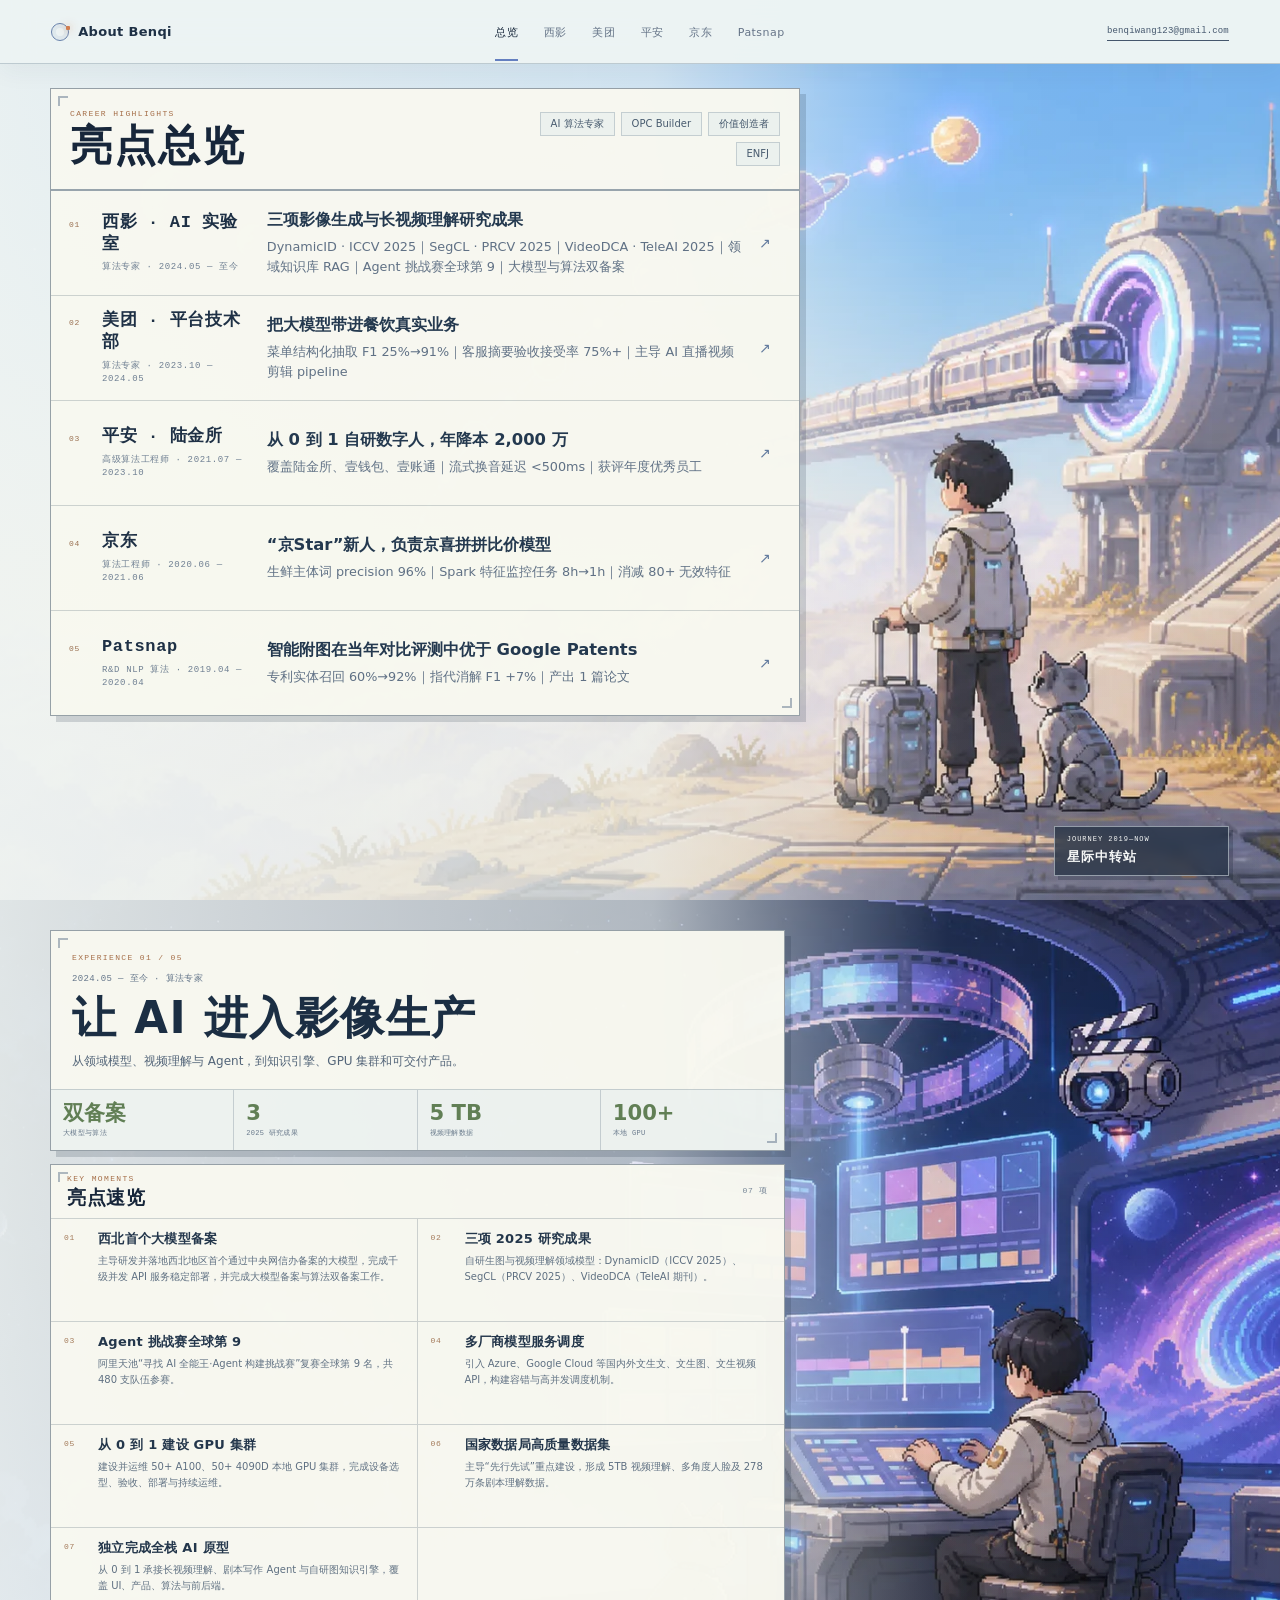
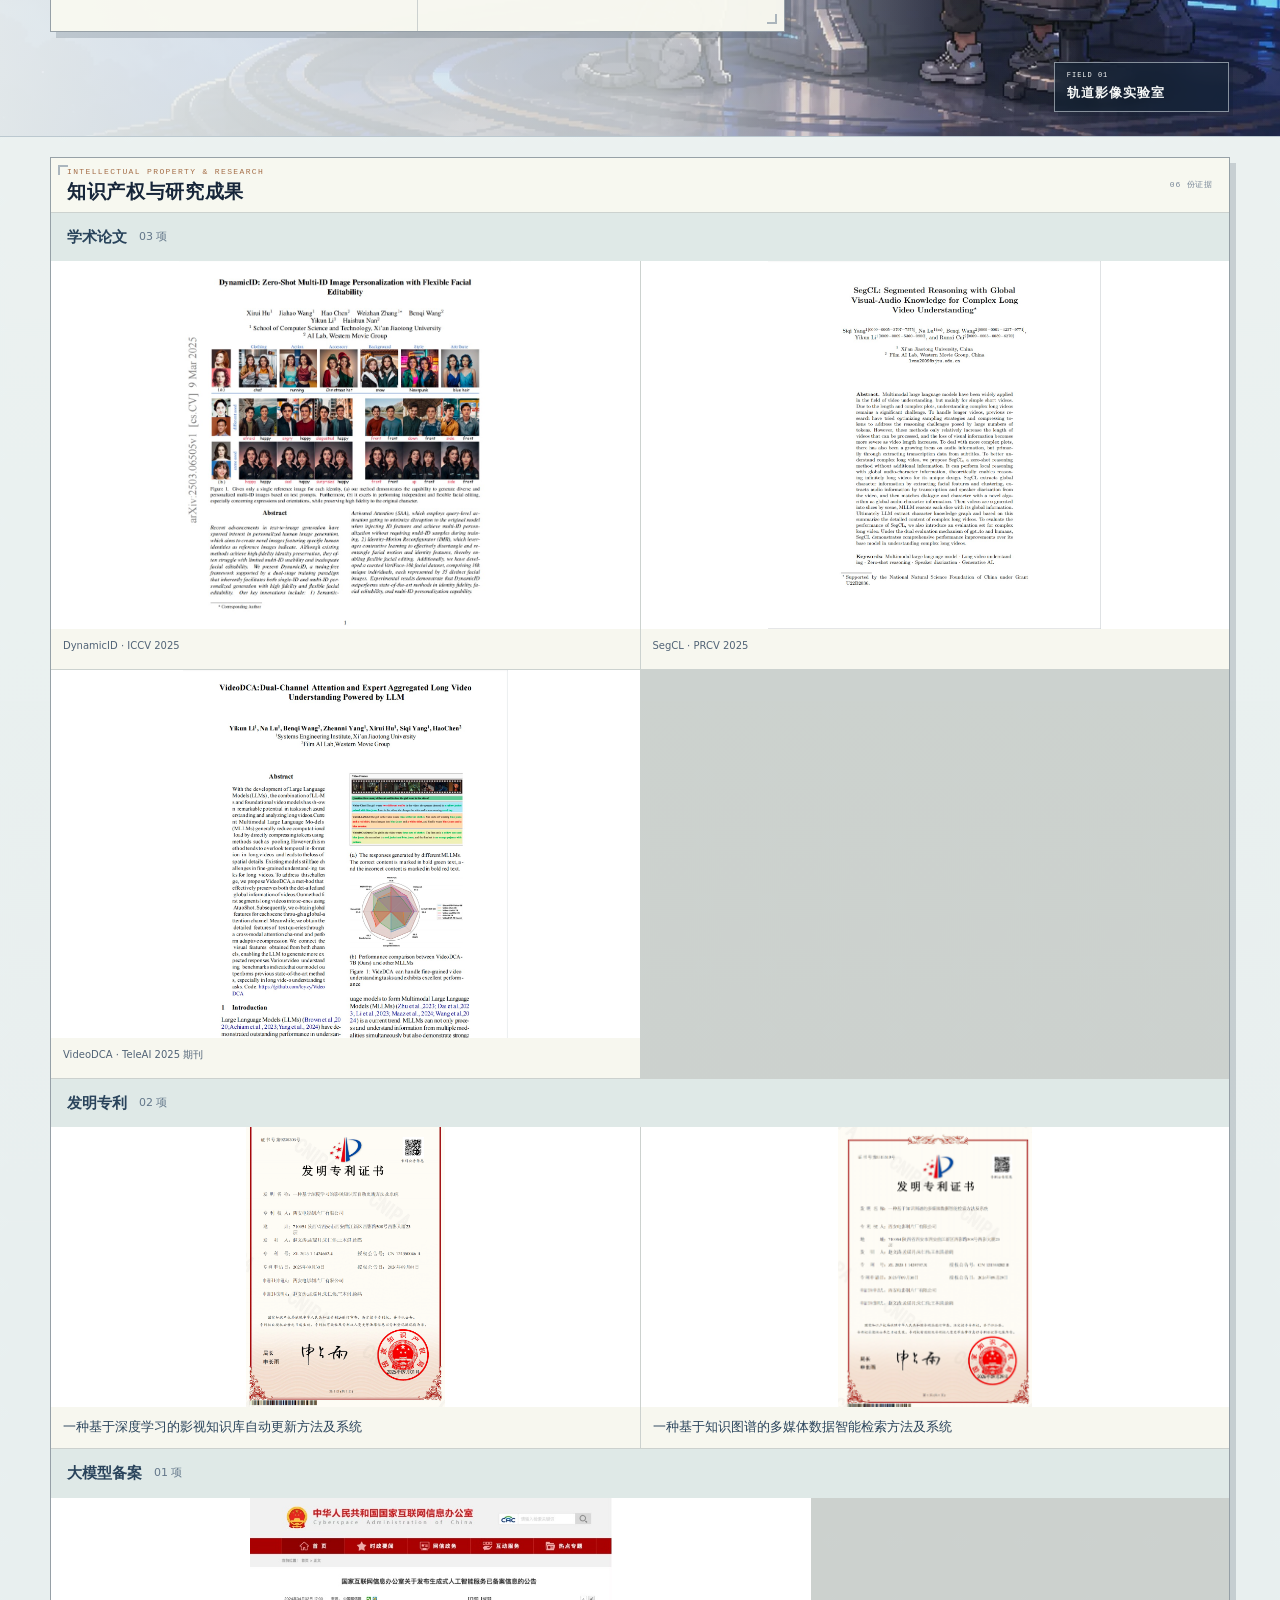
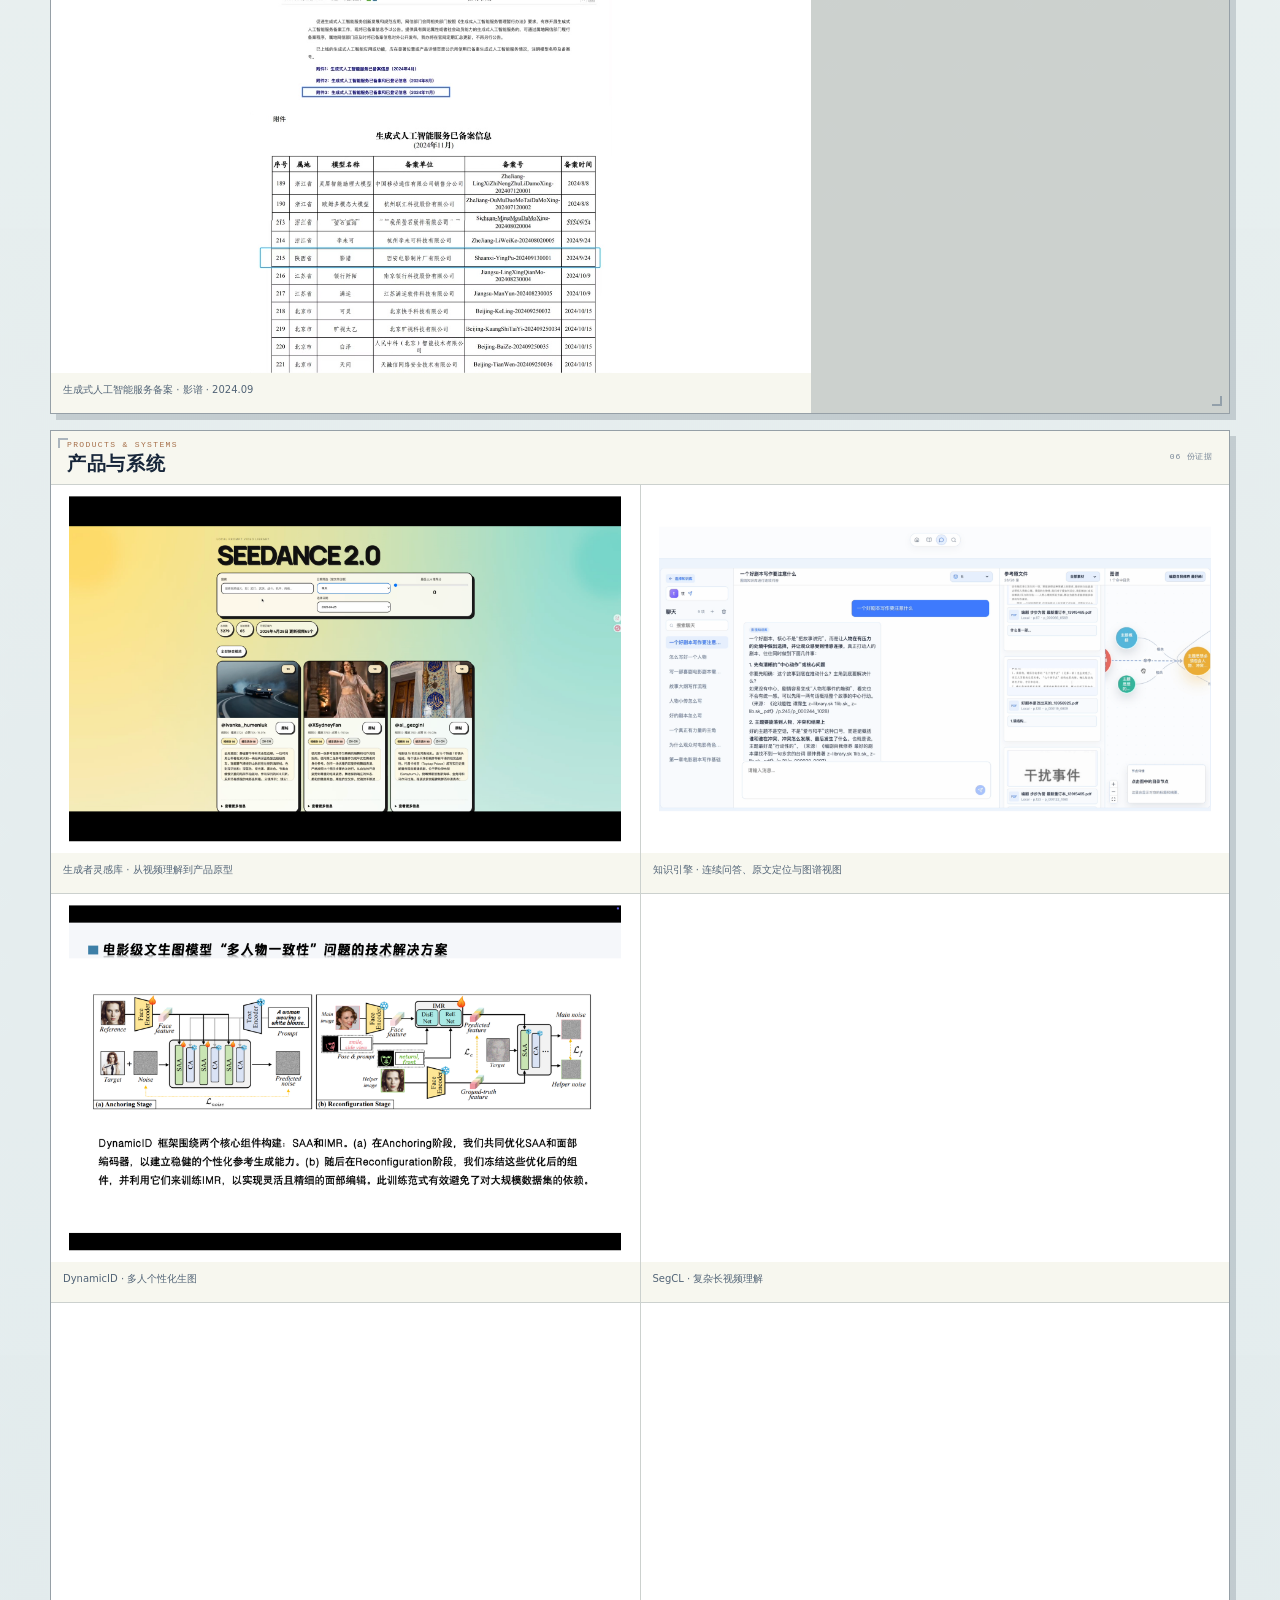
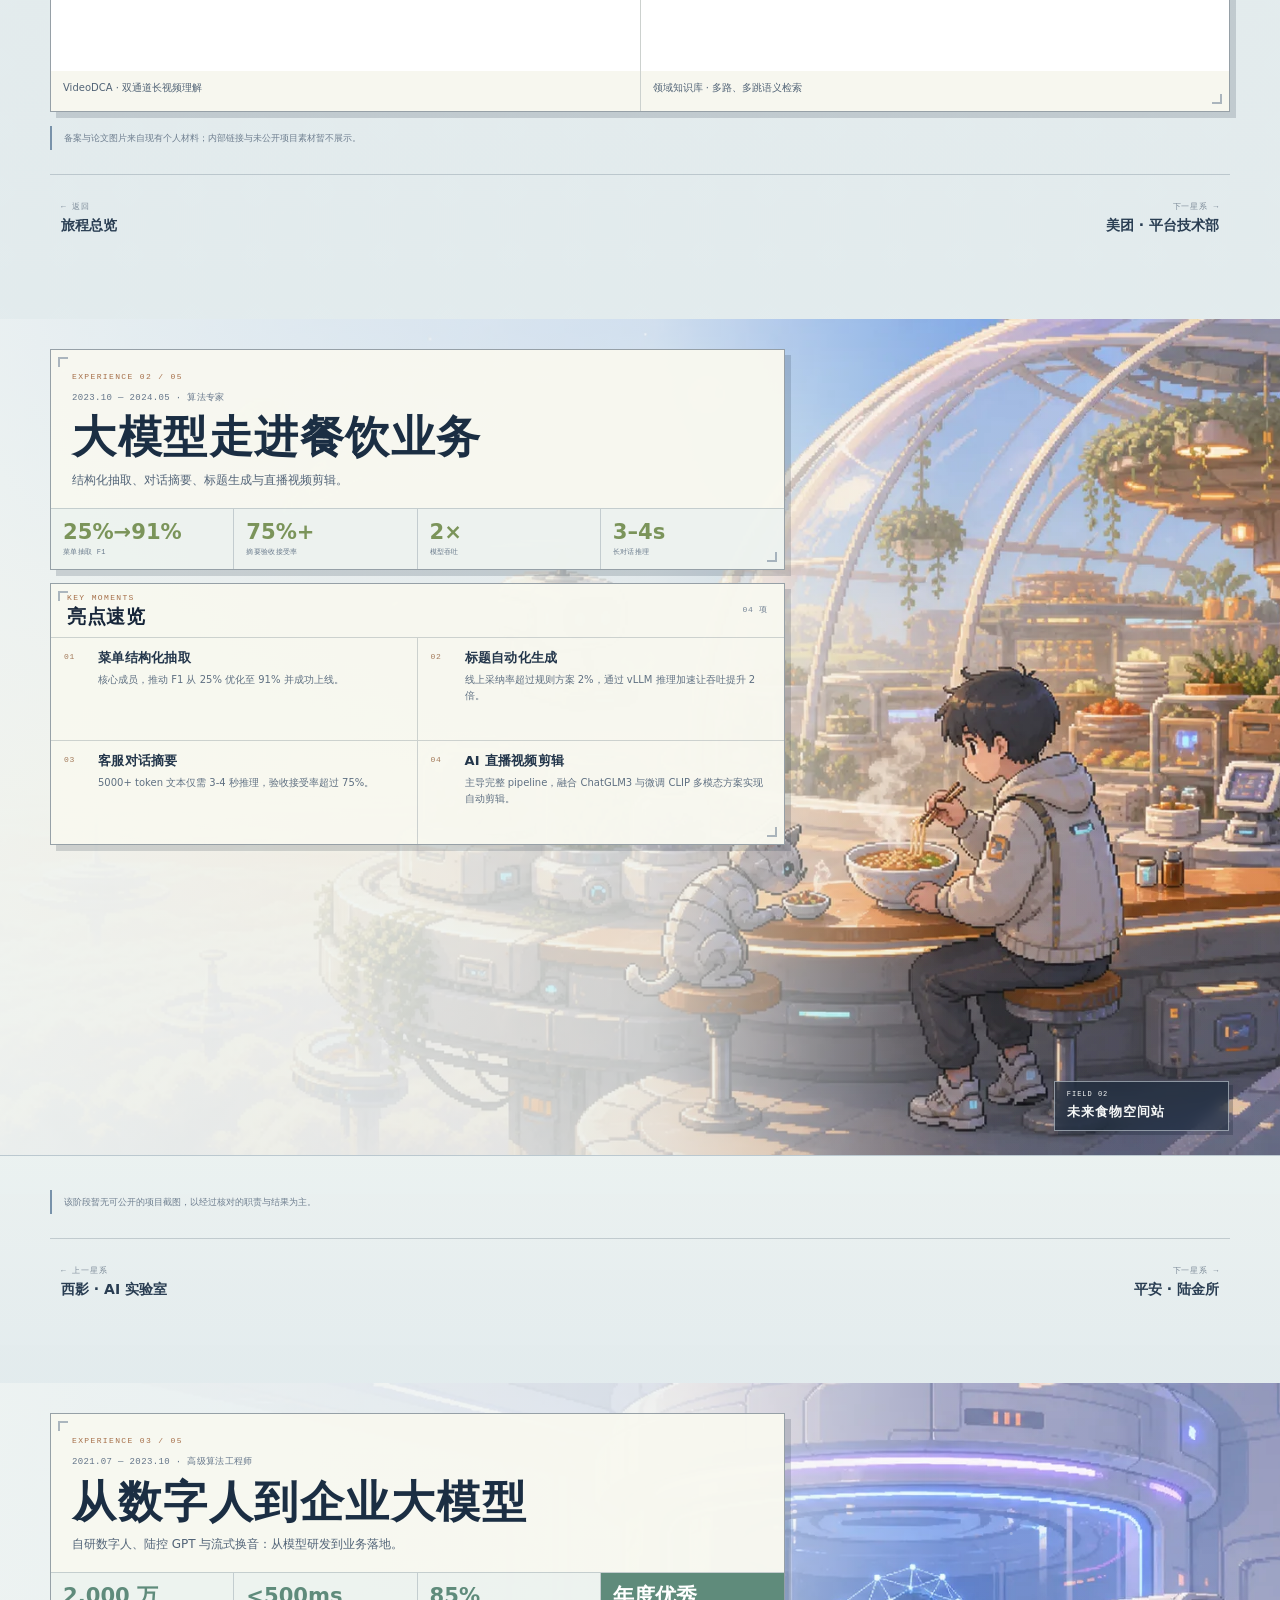
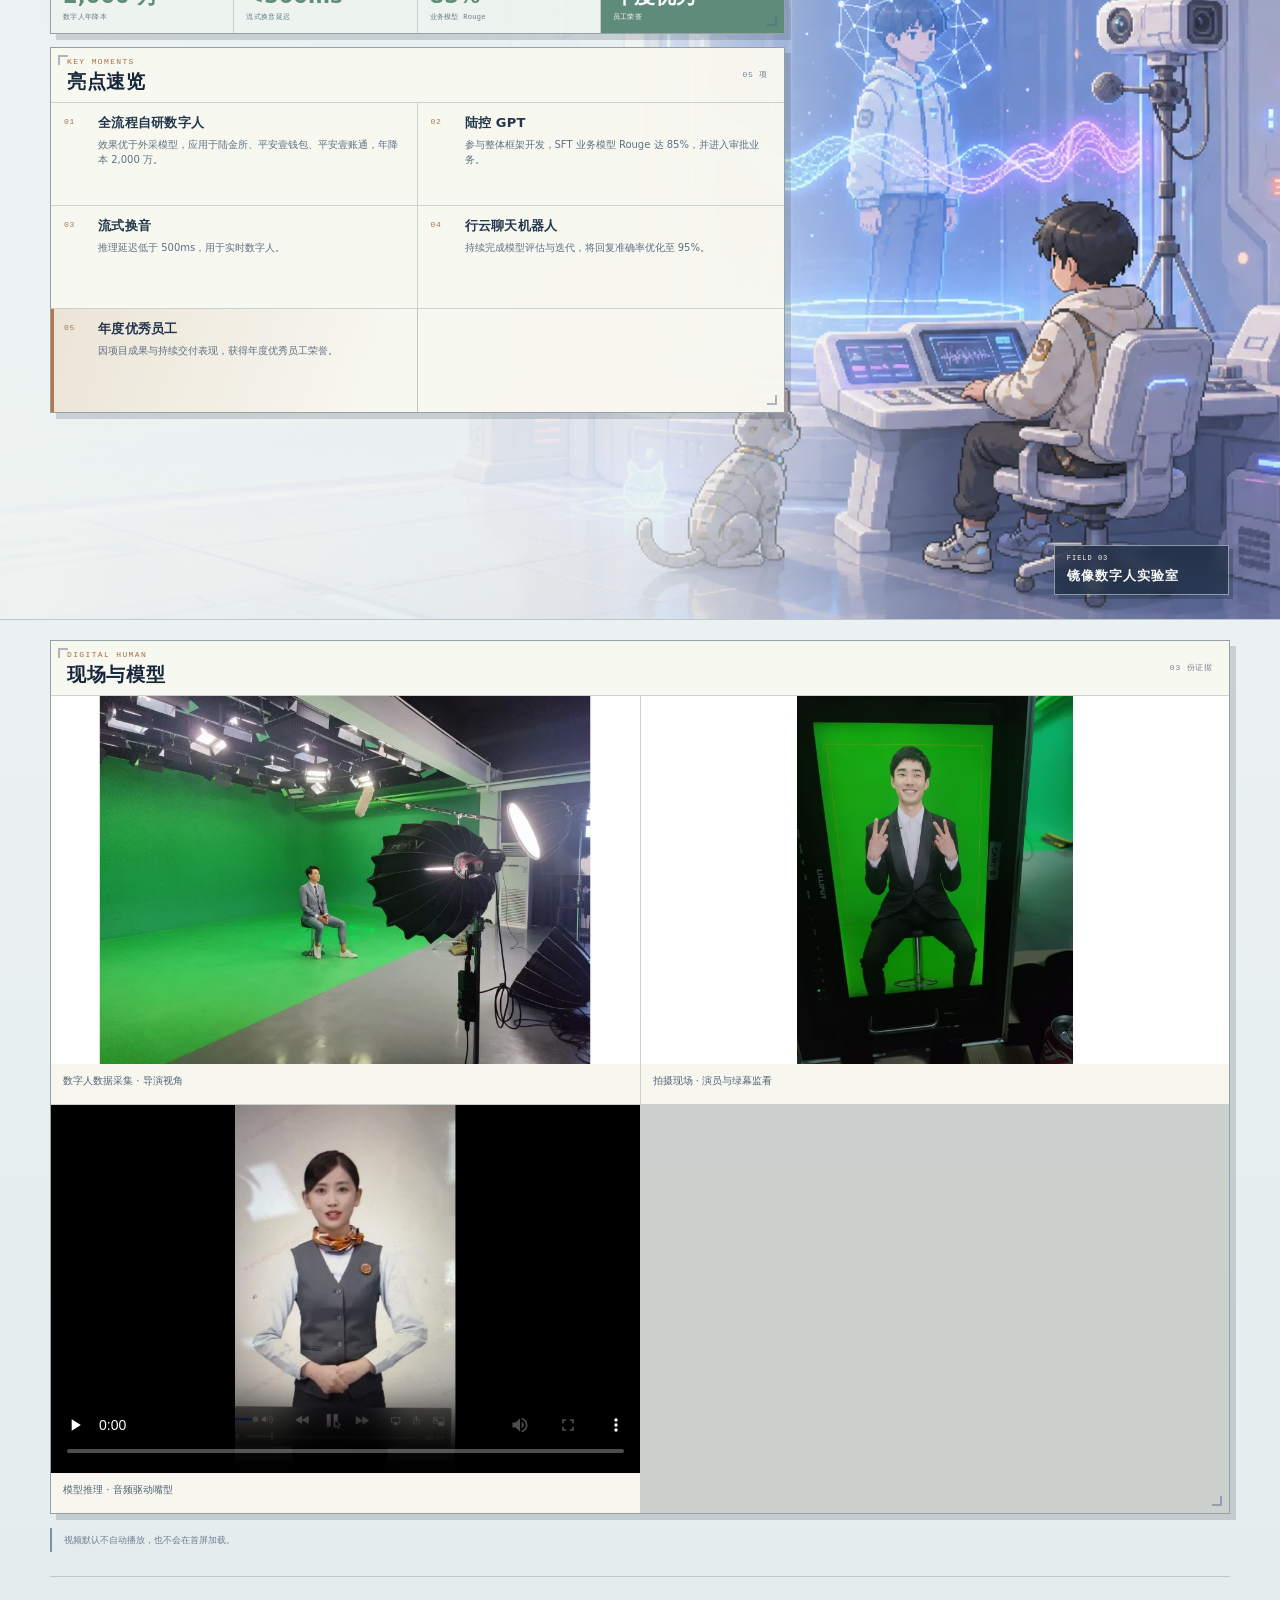
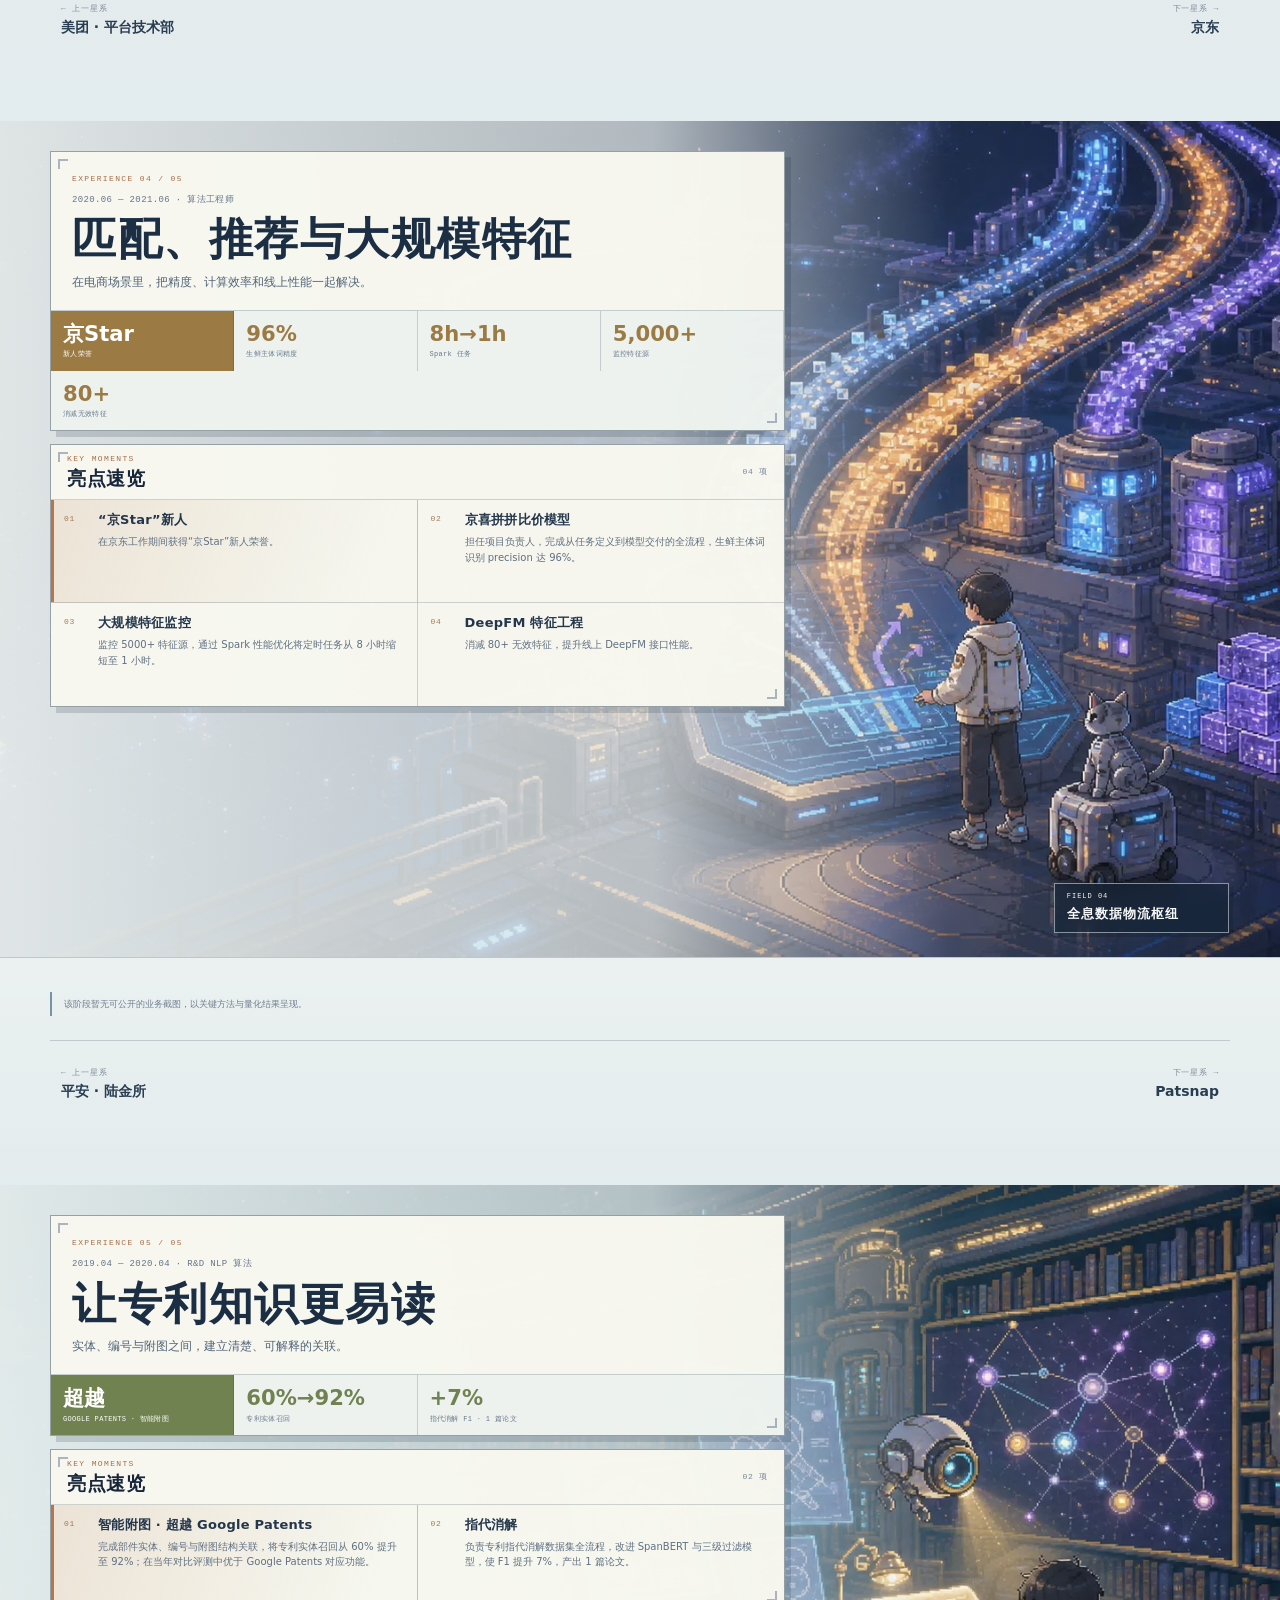
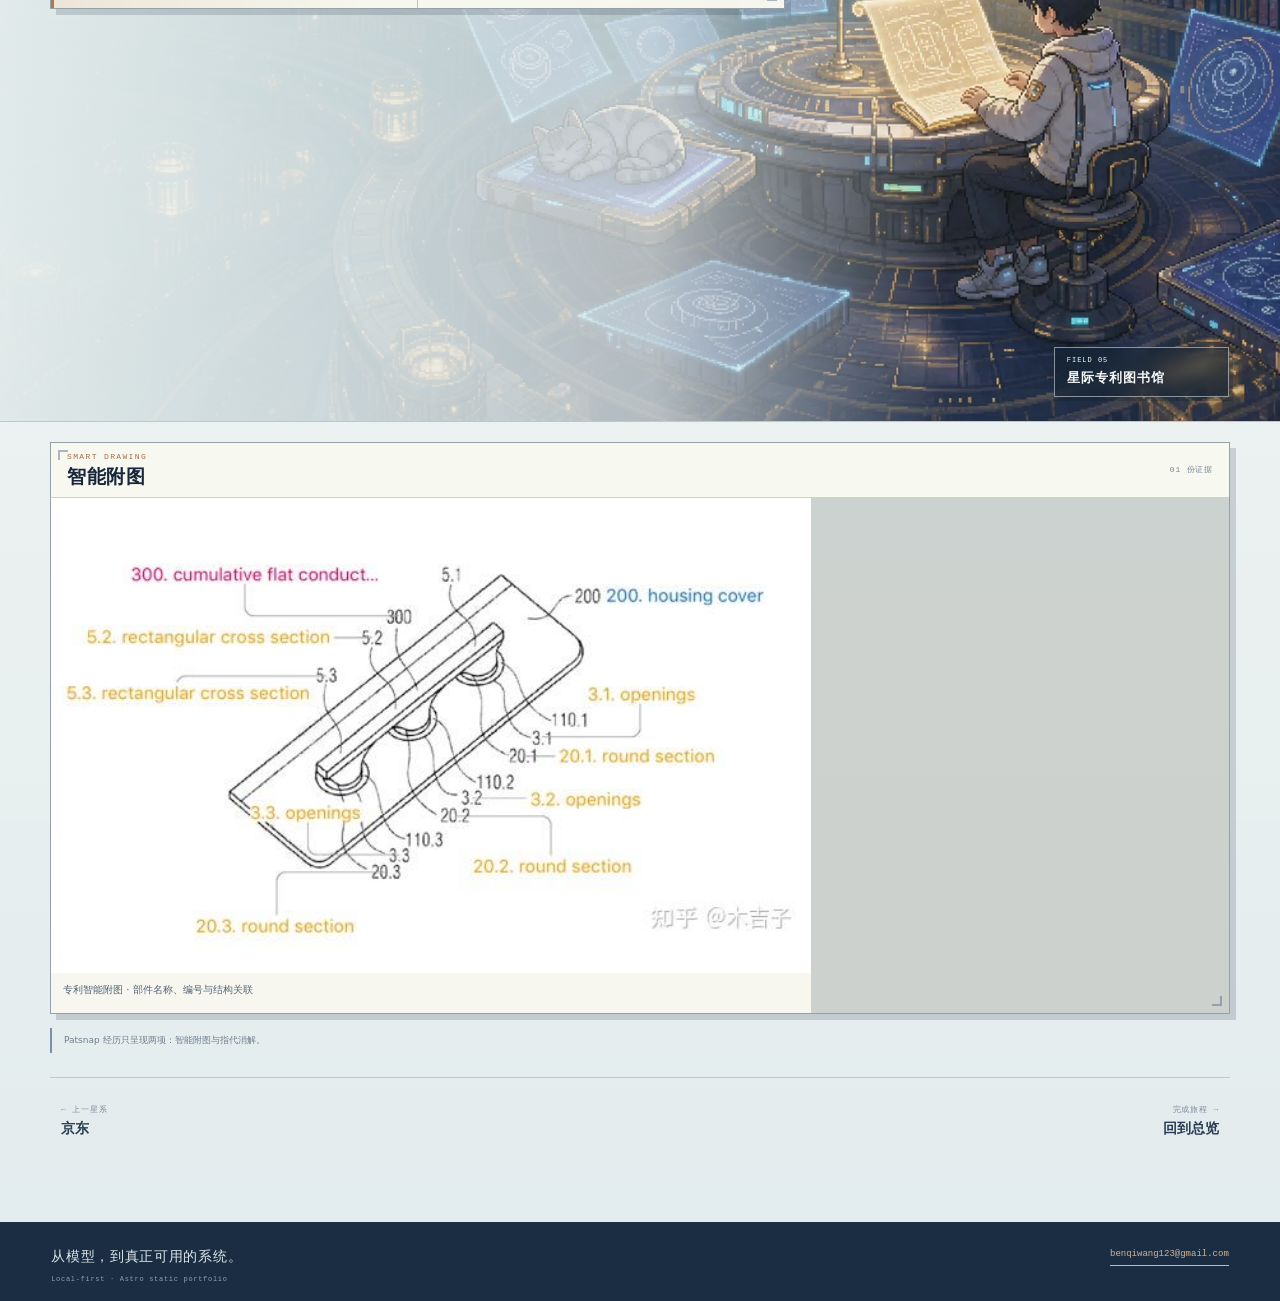
==== commit c8c024dc: "Sync JD entry with patent showcase" ====
--- a/jd/index.html
+++ b/jd/index.html
@@ -1,6 +1,6 @@
-<!DOCTYPE html><html lang="zh-CN"> <head><meta charset="UTF-8"><meta name="viewport" content="width=device-width"><meta name="description" content="在电商场景里，把精度、计算效率和线上性能一起解决。"><meta name="theme-color" content="#dce9f3"><meta name="generator" content="Astro v5.18.2"><meta property="og:type" content="website"><meta property="og:title" content="京东｜AI 算法与产品实践"><meta property="og:description" content="在电商场景里，把精度、计算效率和线上性能一起解决。"><meta property="og:image" content="/art/home-02ca1697.webp"><meta name="twitter:card" content="summary_large_image"><meta name="twitter:title" content="京东｜AI 算法与产品实践"><meta name="twitter:description" content="在电商场景里，把精度、计算效率和线上性能一起解决。"><meta name="twitter:image" content="/art/home-02ca1697.webp"><link rel="icon" href="/favicon.svg"><title>本淇｜星际工作经历</title><link rel="stylesheet" href="/_astro/index.CwdNUEyH.css"></head> <body class="journey-page"> <a class="skip-link" href="#content">跳到正文</a> <header class="topbar"> <a href="/#top" class="site-mark" data-journey-nav="home" aria-label="About Benqi，返回旅程总览"> <span class="site-orbit" aria-hidden="true"></span> <span>About Benqi</span> </a> <nav class="desktop-nav" aria-label="主导航"> <a class="nav-home" data-journey-nav="home" href="/#top">总览</a> <a data-journey-nav="xfilm" href="/#xfilm"> 西影 </a><a data-journey-nav="meituan" href="/#meituan"> 美团 </a><a data-journey-nav="pingan" href="/#pingan"> 平安 </a><a class="active" data-journey-nav="jd" href="/#jd"> 京东 </a><a data-journey-nav="patsnap" href="/#patsnap"> Patsnap </a> </nav> <a class="mail-link" href="mailto:benqiwang123@gmail.com" aria-label="发送邮件">benqiwang123@gmail.com</a> <nav class="mobile-nav" aria-label="移动端章节导航"> <a data-journey-nav="home" href="/#top">总览</a> <a data-journey-nav="xfilm" href="/#xfilm"> 西影 </a><a data-journey-nav="meituan" href="/#meituan"> 美团 </a><a data-journey-nav="pingan" href="/#pingan"> 平安 </a><a class="active" data-journey-nav="jd" href="/#jd"> 京东 </a><a data-journey-nav="patsnap" href="/#patsnap"> Patsnap </a> </nav> </header> <main id="content">  <article class="portfolio-journey" data-journey-root data-initial-section="jd"> <section id="top" class="journey-intro journey-section" data-journey-section="home" aria-labelledby="highlights-title"> <figure class="home-scene"> <img src="/art/home-02ca1697.webp" alt="像素插画：星际算法旅人与机械猫站在环形列车前，准备沿五枚航标前往不同星系。" width="1672" height="941" loading="eager" decoding="async" fetchpriority="high"> <span class="scene-stars" aria-hidden="true"></span> <figcaption><span>JOURNEY 2019—NOW</span><b>星际中转站</b></figcaption> </figure> <div class="home-overview section-shell"> <section class="career-overview-panel pixel-panel"> <header class="career-overview-heading"> <div> <p>CAREER HIGHLIGHTS</p> <h1 id="highlights-title">亮点总览</h1> </div> <ul class="skill-tags" aria-label="我的标签"> <li>AI 算法专家</li><li>OPC Builder</li><li>价值创造者</li><li>ENFJ</li> </ul> </header> <ol class="career-overview-list"> <li> <a href="/#xfilm"> <span class="overview-company"> <span>01</span> <span class="overview-company-copy"> <b>西影 · AI 实验室</b> <small>算法专家 · 2024.05 — 至今</small> </span> </span> <span class="overview-copy"> <strong>三项影像生成与长视频理解研究成果</strong> <span>DynamicID · ICCV 2025｜SegCL · PRCV 2025｜VideoDCA · TeleAI 2025｜领域知识库 RAG｜Agent 挑战赛全球第 9｜大模型与算法双备案</span> </span> <span class="overview-arrow" aria-hidden="true">↗</span> </a> </li><li> <a href="/#meituan"> <span class="overview-company"> <span>02</span> <span class="overview-company-copy"> <b>美团 · 平台技术部</b> <small>算法专家 · 2023.10 — 2024.05</small> </span> </span> <span class="overview-copy"> <strong>把大模型带进餐饮真实业务</strong> <span>菜单结构化抽取 F1 25%→91%｜客服摘要验收接受率 75%+｜主导 AI 直播视频剪辑 pipeline</span> </span> <span class="overview-arrow" aria-hidden="true">↗</span> </a> </li><li> <a href="/#pingan"> <span class="overview-company"> <span>03</span> <span class="overview-company-copy"> <b>平安 · 陆金所</b> <small>高级算法工程师 · 2021.07 — 2023.10</small> </span> </span> <span class="overview-copy"> <strong>从 0 到 1 自研数字人，年降本 2,000 万</strong> <span>覆盖陆金所、壹钱包、壹账通｜流式换音延迟 &lt;500ms｜获评年度优秀员工</span> </span> <span class="overview-arrow" aria-hidden="true">↗</span> </a> </li><li> <a href="/#jd"> <span class="overview-company"> <span>04</span> <span class="overview-company-copy"> <b>京东</b> <small>算法工程师 · 2020.06 — 2021.06</small> </span> </span> <span class="overview-copy"> <strong>“京Star”新人，负责京喜拼拼比价模型</strong> <span>生鲜主体词 precision 96%｜Spark 特征监控任务 8h→1h｜消减 80+ 无效特征</span> </span> <span class="overview-arrow" aria-hidden="true">↗</span> </a> </li><li> <a href="/#patsnap"> <span class="overview-company"> <span>05</span> <span class="overview-company-copy"> <b>Patsnap</b> <small>R&amp;D NLP 算法 · 2019.04 — 2020.04</small> </span> </span> <span class="overview-copy"> <strong>智能附图在当年对比评测中优于 Google Patents</strong> <span>专利实体召回 60%→92%｜指代消解 F1 +7%｜产出 1 篇论文</span> </span> <span class="overview-arrow" aria-hidden="true">↗</span> </a> </li> </ol> </section> </div> </section> <section id="xfilm" class="experience-section journey-section" data-journey-section="xfilm" style="--page-accent:#617f55;--scene-position:76% center;--scene-position-mobile:75% center" aria-labelledby="xfilm-title"> <div class="experience-stage"> <figure class="scene-media"> <img src="/art/xfilm-ee9f83ce.webp" alt="像素插画：星际算法旅人在轨道影像实验室操作多块创作屏幕，机械猫在一旁观察。" width="1672" height="941" loading="lazy" decoding="async"> <span class="scene-stars" aria-hidden="true"></span> <figcaption> <span>FIELD 01</span> <b>轨道影像实验室</b> </figcaption> </figure> <div class="experience-overview section-shell"> <div class="experience-content-deck"> <header class="experience-summary pixel-panel"> <div class="experience-copy"> <p class="eyebrow">EXPERIENCE 01 / 05</p> <span class="experience-label">2024.05 — 至今 · 算法专家</span> <h2 id="xfilm-title">让 AI 进入影像生产</h2> <p class="experience-lede">从领域模型、视频理解与 Agent，到知识引擎、GPU 集群和可交付产品。</p> </div> <div class="experience-stats" aria-label="关键数据"> <div> <strong>双备案</strong> <span>大模型与算法</span> </div><div> <strong>3</strong> <span>2025 研究成果</span> </div><div> <strong>5 TB</strong> <span>视频理解数据</span> </div><div> <strong>100+</strong> <span>本地 GPU</span> </div> </div> </header> <section class="highlight-panel pixel-panel" aria-labelledby="xfilm-highlights"> <header class="compact-heading"> <div> <p>KEY MOMENTS</p> <h3 id="xfilm-highlights">亮点速览</h3> </div> <span>07 项</span> </header> <ol class="highlight-grid"> <li> <span>01</span> <div> <h4>西北首个大模型备案</h4> <p>主导研发并落地西北地区首个通过中央网信办备案的大模型，完成千级并发 API 服务稳定部署，并完成大模型备案与算法双备案工作。</p> </div> </li><li> <span>02</span> <div> <h4>三项 2025 研究成果</h4> <p>自研生图与视频理解领域模型：DynamicID（ICCV 2025）、SegCL（PRCV 2025）、VideoDCA（TeleAI 期刊）。</p> </div> </li><li> <span>03</span> <div> <h4>Agent 挑战赛全球第 9</h4> <p>阿里天池“寻找 AI 全能王·Agent 构建挑战赛”复赛全球第 9 名，共 480 支队伍参赛。</p> </div> </li><li> <span>04</span> <div> <h4>多厂商模型服务调度</h4> <p>引入 Azure、Google Cloud 等国内外文生文、文生图、文生视频 API，构建容错与高并发调度机制。</p> </div> </li><li> <span>05</span> <div> <h4>从 0 到 1 建设 GPU 集群</h4> <p>建设并运维 50+ A100、50+ 4090D 本地 GPU 集群，完成设备选型、验收、部署与持续运维。</p> </div> </li><li> <span>06</span> <div> <h4>国家数据局高质量数据集</h4> <p>主导“先行先试”重点建设，形成 5TB 视频理解、多角度人脸及 278 万条剧本理解数据。</p> </div> </li><li> <span>07</span> <div> <h4>独立完成全栈 AI 原型</h4> <p>从 0 到 1 承接长视频理解、剧本写作 Agent 与自研图知识引擎，覆盖 UI、产品、算法与前后端。</p> </div> </li> </ol> </section> </div> </div> </div> <div class="experience-evidence"> <div class="section-shell"> <section class="media-section pixel-panel" aria-labelledby="xfilm-media-0"> <header class="compact-heading"> <div> <p>Filing &amp; Publications</p> <h3 id="xfilm-media-0">备案与研究成果</h3> </div> <span>04 份证据</span> </header> <div class="media-grid"> <figure class="media-card contain"> <img src="/media/xfilm/filing-yingpu-2024.jpg" alt="影谱生成式人工智能服务备案公告材料" loading="eager" decoding="async"> <figcaption>生成式人工智能服务备案 · 影谱 · 2024.09</figcaption> </figure><figure class="media-card contain"> <img src="/media/xfilm/dynamicid-iccv-2025.jpg" alt="DynamicID ICCV 2025 论文成果图" loading="eager" decoding="async"> <figcaption>DynamicID · ICCV 2025</figcaption> </figure><figure class="media-card contain"> <img src="/media/xfilm/segcl-prcv-2025.jpg" alt="SegCL PRCV 2025 论文成果图" loading="eager" decoding="async"> <figcaption>SegCL · PRCV 2025</figcaption> </figure><figure class="media-card contain"> <img src="/media/xfilm/videodca-teleai-2025.jpg" alt="VideoDCA TeleAI 2025 期刊成果图" loading="eager" decoding="async"> <figcaption>VideoDCA · TeleAI 2025 期刊</figcaption> </figure> </div> </section><section class="media-section pixel-panel" aria-labelledby="xfilm-media-1"> <header class="compact-heading"> <div> <p>Products &amp; Systems</p> <h3 id="xfilm-media-1">产品与系统</h3> </div> <span>06 份证据</span> </header> <div class="media-grid"> <figure class="media-card contain"> <img src="/media/xfilm/video-wall.png" alt="生成者灵感库视频墙应用界面" loading="lazy" decoding="async"> <figcaption>生成者灵感库 · 从视频理解到产品原型</figcaption> </figure><figure class="media-card contain"> <img src="/media/xfilm/knowledge-app.png" alt="AI 知识引擎应用界面" loading="lazy" decoding="async"> <figcaption>知识引擎 · 连续问答、原文定位与图谱视图</figcaption> </figure><figure class="media-card contain"> <img src="/media/xfilm/dynamicid.png" alt="DynamicID 模型架构图" loading="lazy" decoding="async"> <figcaption>DynamicID · 多人个性化生图</figcaption> </figure><figure class="media-card contain"> <img src="/media/xfilm/segcl.png" alt="SegCL 视频理解架构图" loading="lazy" decoding="async"> <figcaption>SegCL · 复杂长视频理解</figcaption> </figure><figure class="media-card contain"> <img src="/media/xfilm/videodca.png" alt="VideoDCA 模型架构图" loading="lazy" decoding="async"> <figcaption>VideoDCA · 双通道长视频理解</figcaption> </figure><figure class="media-card contain"> <img src="/media/xfilm/knowledge-rag.png" alt="知识库 RAG 架构图" loading="lazy" decoding="async"> <figcaption>领域知识库 · 多路、多跳语义检索</figcaption> </figure> </div> </section> <aside class="evidence-note">备案与论文图片来自现有个人材料；内部链接与未公开项目素材暂不展示。</aside> <nav class="page-switcher" aria-label="轨道影像实验室章节导航"> <a class="previous" href="/#top"> <span>← 返回</span><b>旅程总览</b> </a> <a class="next" href="/#meituan"> <span>下一星系 →</span><b>美团 · 平台技术部</b> </a> </nav> </div> </div> </section><section id="meituan" class="experience-section journey-section" data-journey-section="meituan" style="--page-accent:#7b945a;--scene-position:78% center;--scene-position-mobile:76% center" aria-labelledby="meituan-title"> <div class="experience-stage"> <figure class="scene-media"> <img src="/art/meituan-61b2670e.webp" alt="像素插画：星际算法旅人在未来食物空间站品尝餐食，机械猫探向自己的小碗。" width="1672" height="941" loading="lazy" decoding="async"> <span class="scene-stars" aria-hidden="true"></span> <figcaption> <span>FIELD 02</span> <b>未来食物空间站</b> </figcaption> </figure> <div class="experience-overview section-shell"> <div class="experience-content-deck"> <header class="experience-summary pixel-panel"> <div class="experience-copy"> <p class="eyebrow">EXPERIENCE 02 / 05</p> <span class="experience-label">2023.10 — 2024.05 · 算法专家</span> <h2 id="meituan-title">大模型走进餐饮业务</h2> <p class="experience-lede">结构化抽取、对话摘要、标题生成与直播视频剪辑。</p> </div> <div class="experience-stats" aria-label="关键数据"> <div> <strong>25%→91%</strong> <span>菜单抽取 F1</span> </div><div> <strong>75%+</strong> <span>摘要验收接受率</span> </div><div> <strong>2×</strong> <span>模型吞吐</span> </div><div> <strong>3–4s</strong> <span>长对话推理</span> </div> </div> </header> <section class="highlight-panel pixel-panel" aria-labelledby="meituan-highlights"> <header class="compact-heading"> <div> <p>KEY MOMENTS</p> <h3 id="meituan-highlights">亮点速览</h3> </div> <span>04 项</span> </header> <ol class="highlight-grid"> <li> <span>01</span> <div> <h4>菜单结构化抽取</h4> <p>核心成员，推动 F1 从 25% 优化至 91% 并成功上线。</p> </div> </li><li> <span>02</span> <div> <h4>标题自动化生成</h4> <p>线上采纳率超过规则方案 2%，通过 vLLM 推理加速让吞吐提升 2 倍。</p> </div> </li><li> <span>03</span> <div> <h4>客服对话摘要</h4> <p>5000+ token 文本仅需 3-4 秒推理，验收接受率超过 75%。</p> </div> </li><li> <span>04</span> <div> <h4>AI 直播视频剪辑</h4> <p>主导完整 pipeline，融合 ChatGLM3 与微调 CLIP 多模态方案实现自动剪辑。</p> </div> </li> </ol> </section> </div> </div> </div> <div class="experience-evidence"> <div class="section-shell">  <aside class="evidence-note">该阶段暂无可公开的项目截图，以经过核对的职责与结果为主。</aside> <nav class="page-switcher" aria-label="未来食物空间站章节导航"> <a class="previous" href="/#xfilm"> <span>← 上一星系</span><b>西影 · AI 实验室</b> </a> <a class="next" href="/#pingan"> <span>下一星系 →</span><b>平安 · 陆金所</b> </a> </nav> </div> </div> </section><section id="pingan" class="experience-section journey-section" data-journey-section="pingan" style="--page-accent:#5f8b7b;--scene-position:79% center;--scene-position-mobile:76% center" aria-labelledby="pingan-title"> <div class="experience-stage"> <figure class="scene-media"> <img src="/art/pingan-f9a6052d.webp" alt="像素插画：星际算法旅人在镜像实验室开发数字人，机械猫注视自己的全息镜像。" width="1672" height="941" loading="lazy" decoding="async"> <span class="scene-stars" aria-hidden="true"></span> <figcaption> <span>FIELD 03</span> <b>镜像数字人实验室</b> </figcaption> </figure> <div class="experience-overview section-shell"> <div class="experience-content-deck"> <header class="experience-summary pixel-panel"> <div class="experience-copy"> <p class="eyebrow">EXPERIENCE 03 / 05</p> <span class="experience-label">2021.07 — 2023.10 · 高级算法工程师</span> <h2 id="pingan-title">从数字人到企业大模型</h2> <p class="experience-lede">自研数字人、陆控 GPT 与流式换音：从模型研发到业务落地。</p> </div> <div class="experience-stats" aria-label="关键数据"> <div> <strong>2,000 万</strong> <span>数字人年降本</span> </div><div> <strong>&lt;500ms</strong> <span>流式换音延迟</span> </div><div> <strong>85%</strong> <span>业务模型 Rouge</span> </div><div class="emphasis"> <strong>年度优秀</strong> <span>员工荣誉</span> </div> </div> </header> <section class="highlight-panel pixel-panel" aria-labelledby="pingan-highlights"> <header class="compact-heading"> <div> <p>KEY MOMENTS</p> <h3 id="pingan-highlights">亮点速览</h3> </div> <span>05 项</span> </header> <ol class="highlight-grid"> <li> <span>01</span> <div> <h4>全流程自研数字人</h4> <p>效果优于外采模型，应用于陆金所、平安壹钱包、平安壹账通，年降本 2,000 万。</p> </div> </li><li> <span>02</span> <div> <h4>陆控 GPT</h4> <p>参与整体框架开发，SFT 业务模型 Rouge 达 85%，并进入审批业务。</p> </div> </li><li> <span>03</span> <div> <h4>流式换音</h4> <p>推理延迟低于 500ms，用于实时数字人。</p> </div> </li><li> <span>04</span> <div> <h4>行云聊天机器人</h4> <p>持续完成模型评估与迭代，将回复准确率优化至 95%。</p> </div> </li><li class="emphasis"> <span>05</span> <div> <h4>年度优秀员工</h4> <p>因项目成果与持续交付表现，获得年度优秀员工荣誉。</p> </div> </li> </ol> </section> </div> </div> </div> <div class="experience-evidence"> <div class="section-shell"> <section class="media-section pixel-panel" aria-labelledby="pingan-media-0"> <header class="compact-heading"> <div> <p>Digital Human</p> <h3 id="pingan-media-0">现场与模型</h3> </div> <span>03 份证据</span> </header> <div class="media-grid"> <figure class="media-card contain"> <img src="/media/pingan/shoot-director.jpg" alt="数字人现场拍摄导演视角" loading="eager" decoding="async"> <figcaption>数字人数据采集 · 导演视角</figcaption> </figure><figure class="media-card contain"> <img src="/media/pingan/shoot-monitor.jpg" alt="数字人拍摄现场监看画面" loading="eager" decoding="async"> <figcaption>拍摄现场 · 演员与绿幕监看</figcaption> </figure><figure class="media-card focus-upper"> <video controls preload="none" poster="/media/pingan/digital-human-cover.jpg" playsinline aria-label="音频驱动嘴型模型效果演示"> <source src="/media/pingan/digital-human-demo.mp4" type="video/mp4">
+<!DOCTYPE html><html lang="zh-CN"> <head><meta charset="UTF-8"><meta name="viewport" content="width=device-width"><meta name="description" content="在电商场景里，把精度、计算效率和线上性能一起解决。"><meta name="theme-color" content="#dce9f3"><meta name="generator" content="Astro v5.18.2"><meta property="og:type" content="website"><meta property="og:title" content="京东｜AI 算法与产品实践"><meta property="og:description" content="在电商场景里，把精度、计算效率和线上性能一起解决。"><meta property="og:image" content="/art/home-02ca1697.webp"><meta name="twitter:card" content="summary_large_image"><meta name="twitter:title" content="京东｜AI 算法与产品实践"><meta name="twitter:description" content="在电商场景里，把精度、计算效率和线上性能一起解决。"><meta name="twitter:image" content="/art/home-02ca1697.webp"><link rel="icon" href="/favicon.svg"><title>本淇｜星际工作经历</title><link rel="stylesheet" href="/_astro/index.CXtrovS1.css"></head> <body class="journey-page"> <a class="skip-link" href="#content">跳到正文</a> <header class="topbar"> <a href="/#top" class="site-mark" data-journey-nav="home" aria-label="About Benqi，返回旅程总览"> <span class="site-orbit" aria-hidden="true"></span> <span>About Benqi</span> </a> <nav class="desktop-nav" aria-label="主导航"> <a class="nav-home" data-journey-nav="home" href="/#top">总览</a> <a data-journey-nav="xfilm" href="/#xfilm"> 西影 </a><a data-journey-nav="meituan" href="/#meituan"> 美团 </a><a data-journey-nav="pingan" href="/#pingan"> 平安 </a><a class="active" data-journey-nav="jd" href="/#jd"> 京东 </a><a data-journey-nav="patsnap" href="/#patsnap"> Patsnap </a> </nav> <a class="mail-link" href="mailto:benqiwang123@gmail.com" aria-label="发送邮件">benqiwang123@gmail.com</a> <nav class="mobile-nav" aria-label="移动端章节导航"> <a data-journey-nav="home" href="/#top">总览</a> <a data-journey-nav="xfilm" href="/#xfilm"> 西影 </a><a data-journey-nav="meituan" href="/#meituan"> 美团 </a><a data-journey-nav="pingan" href="/#pingan"> 平安 </a><a class="active" data-journey-nav="jd" href="/#jd"> 京东 </a><a data-journey-nav="patsnap" href="/#patsnap"> Patsnap </a> </nav> </header> <main id="content">  <article class="portfolio-journey" data-journey-root data-initial-section="jd"> <section id="top" class="journey-intro journey-section" data-journey-section="home" aria-labelledby="highlights-title"> <figure class="home-scene"> <img src="/art/home-02ca1697.webp" alt="像素插画：星际算法旅人与机械猫站在环形列车前，准备沿五枚航标前往不同星系。" width="1672" height="941" loading="eager" decoding="async" fetchpriority="high"> <span class="scene-stars" aria-hidden="true"></span> <figcaption><span>JOURNEY 2019—NOW</span><b>星际中转站</b></figcaption> </figure> <div class="home-overview section-shell"> <section class="career-overview-panel pixel-panel"> <header class="career-overview-heading"> <div> <p>CAREER HIGHLIGHTS</p> <h1 id="highlights-title">亮点总览</h1> </div> <ul class="skill-tags" aria-label="我的标签"> <li>AI 算法专家</li><li>OPC Builder</li><li>价值创造者</li><li>ENFJ</li> </ul> </header> <ol class="career-overview-list"> <li> <a href="/#xfilm"> <span class="overview-company"> <span>01</span> <span class="overview-company-copy"> <b>西影 · AI 实验室</b> <small>算法专家 · 2024.05 — 至今</small> </span> </span> <span class="overview-copy"> <strong>三项影像生成与长视频理解研究成果</strong> <span>DynamicID · ICCV 2025｜SegCL · PRCV 2025｜VideoDCA · TeleAI 2025｜领域知识库 RAG｜Agent 挑战赛全球第 9｜大模型与算法双备案</span> </span> <span class="overview-arrow" aria-hidden="true">↗</span> </a> </li><li> <a href="/#meituan"> <span class="overview-company"> <span>02</span> <span class="overview-company-copy"> <b>美团 · 平台技术部</b> <small>算法专家 · 2023.10 — 2024.05</small> </span> </span> <span class="overview-copy"> <strong>把大模型带进餐饮真实业务</strong> <span>菜单结构化抽取 F1 25%→91%｜客服摘要验收接受率 75%+｜主导 AI 直播视频剪辑 pipeline</span> </span> <span class="overview-arrow" aria-hidden="true">↗</span> </a> </li><li> <a href="/#pingan"> <span class="overview-company"> <span>03</span> <span class="overview-company-copy"> <b>平安 · 陆金所</b> <small>高级算法工程师 · 2021.07 — 2023.10</small> </span> </span> <span class="overview-copy"> <strong>从 0 到 1 自研数字人，年降本 2,000 万</strong> <span>覆盖陆金所、壹钱包、壹账通｜流式换音延迟 &lt;500ms｜获评年度优秀员工</span> </span> <span class="overview-arrow" aria-hidden="true">↗</span> </a> </li><li> <a href="/#jd"> <span class="overview-company"> <span>04</span> <span class="overview-company-copy"> <b>京东</b> <small>算法工程师 · 2020.06 — 2021.06</small> </span> </span> <span class="overview-copy"> <strong>“京Star”新人，负责京喜拼拼比价模型</strong> <span>生鲜主体词 precision 96%｜Spark 特征监控任务 8h→1h｜消减 80+ 无效特征</span> </span> <span class="overview-arrow" aria-hidden="true">↗</span> </a> </li><li> <a href="/#patsnap"> <span class="overview-company"> <span>05</span> <span class="overview-company-copy"> <b>Patsnap</b> <small>R&amp;D NLP 算法 · 2019.04 — 2020.04</small> </span> </span> <span class="overview-copy"> <strong>智能附图在当年对比评测中优于 Google Patents</strong> <span>专利实体召回 60%→92%｜指代消解 F1 +7%｜产出 1 篇论文</span> </span> <span class="overview-arrow" aria-hidden="true">↗</span> </a> </li> </ol> </section> </div> </section> <section id="xfilm" class="experience-section journey-section" data-journey-section="xfilm" style="--page-accent:#617f55;--scene-position:76% center;--scene-position-mobile:75% center" aria-labelledby="xfilm-title"> <div class="experience-stage"> <figure class="scene-media"> <img src="/art/xfilm-ee9f83ce.webp" alt="像素插画：星际算法旅人在轨道影像实验室操作多块创作屏幕，机械猫在一旁观察。" width="1672" height="941" loading="lazy" decoding="async"> <span class="scene-stars" aria-hidden="true"></span> <figcaption> <span>FIELD 01</span> <b>轨道影像实验室</b> </figcaption> </figure> <div class="experience-overview section-shell"> <div class="experience-content-deck"> <header class="experience-summary pixel-panel"> <div class="experience-copy"> <p class="eyebrow">EXPERIENCE 01 / 05</p> <span class="experience-label">2024.05 — 至今 · 算法专家</span> <h2 id="xfilm-title">让 AI 进入影像生产</h2> <p class="experience-lede">从领域模型、视频理解与 Agent，到知识引擎、GPU 集群和可交付产品。</p> </div> <div class="experience-stats" aria-label="关键数据"> <div> <strong>双备案</strong> <span>大模型与算法</span> </div><div> <strong>3</strong> <span>2025 研究成果</span> </div><div> <strong>5 TB</strong> <span>视频理解数据</span> </div><div> <strong>100+</strong> <span>本地 GPU</span> </div> </div> </header> <section class="highlight-panel pixel-panel" aria-labelledby="xfilm-highlights"> <header class="compact-heading"> <div> <p>KEY MOMENTS</p> <h3 id="xfilm-highlights">亮点速览</h3> </div> <span>07 项</span> </header> <ol class="highlight-grid"> <li> <span>01</span> <div> <h4>西北首个大模型备案</h4> <p>主导研发并落地西北地区首个通过中央网信办备案的大模型，完成千级并发 API 服务稳定部署，并完成大模型备案与算法双备案工作。</p> </div> </li><li> <span>02</span> <div> <h4>三项 2025 研究成果</h4> <p>自研生图与视频理解领域模型：DynamicID（ICCV 2025）、SegCL（PRCV 2025）、VideoDCA（TeleAI 期刊）。</p> </div> </li><li> <span>03</span> <div> <h4>Agent 挑战赛全球第 9</h4> <p>阿里天池“寻找 AI 全能王·Agent 构建挑战赛”复赛全球第 9 名，共 480 支队伍参赛。</p> </div> </li><li> <span>04</span> <div> <h4>多厂商模型服务调度</h4> <p>引入 Azure、Google Cloud 等国内外文生文、文生图、文生视频 API，构建容错与高并发调度机制。</p> </div> </li><li> <span>05</span> <div> <h4>从 0 到 1 建设 GPU 集群</h4> <p>建设并运维 50+ A100、50+ 4090D 本地 GPU 集群，完成设备选型、验收、部署与持续运维。</p> </div> </li><li> <span>06</span> <div> <h4>国家数据局高质量数据集</h4> <p>主导“先行先试”重点建设，形成 5TB 视频理解、多角度人脸及 278 万条剧本理解数据。</p> </div> </li><li> <span>07</span> <div> <h4>独立完成全栈 AI 原型</h4> <p>从 0 到 1 承接长视频理解、剧本写作 Agent 与自研图知识引擎，覆盖 UI、产品、算法与前后端。</p> </div> </li> </ol> </section> </div> </div> </div> <div class="experience-evidence"> <div class="section-shell"> <section class="media-section pixel-panel" aria-labelledby="xfilm-media-0"> <header class="compact-heading"> <div> <p>Intellectual Property &amp; Research</p> <h3 id="xfilm-media-0">知识产权与研究成果</h3> </div> <span>06 份证据</span> </header> <div class="media-category"> <h4 class="media-category-heading" id="xfilm-media-0-category-0"> 学术论文<span>03 项</span> </h4> <div class="media-grid"> <figure class="media-card contain"> <img src="/media/xfilm/dynamicid-iccv-2025.jpg" alt="DynamicID ICCV 2025 论文成果图" loading="eager" decoding="async"> <figcaption>DynamicID · ICCV 2025</figcaption> </figure><figure class="media-card contain"> <img src="/media/xfilm/segcl-prcv-2025.jpg" alt="SegCL PRCV 2025 论文成果图" loading="eager" decoding="async"> <figcaption>SegCL · PRCV 2025</figcaption> </figure><figure class="media-card contain"> <img src="/media/xfilm/videodca-teleai-2025.jpg" alt="VideoDCA TeleAI 2025 期刊成果图" loading="eager" decoding="async"> <figcaption>VideoDCA · TeleAI 2025 期刊</figcaption> </figure> </div> </div><div class="media-category"> <h4 class="media-category-heading" id="xfilm-media-0-category-1"> 发明专利<span>02 项</span> </h4> <div class="media-grid documents"> <figure class="media-card contain document"> <a class="media-original-link" href="/media/xfilm/patent-film-knowledge-update-cn121350046b.png" target="_blank" rel="noopener noreferrer" aria-label="查看《一种基于深度学习的影视知识库自动更新方法及系统》证书原图（新标签页）"> <img src="/media/xfilm/patent-film-knowledge-update-cn121350046b.png" alt="发明专利证书：一种基于深度学习的影视知识库自动更新方法及系统" loading="lazy" decoding="async"> </a> <figcaption>一种基于深度学习的影视知识库自动更新方法及系统</figcaption> </figure><figure class="media-card contain document"> <a class="media-original-link" href="/media/xfilm/patent-knowledge-graph-search-cn121350282b.png" target="_blank" rel="noopener noreferrer" aria-label="查看《一种基于知识图谱的多媒体数据智能检索方法及系统》证书原图（新标签页）"> <img src="/media/xfilm/patent-knowledge-graph-search-cn121350282b.png" alt="发明专利证书：一种基于知识图谱的多媒体数据智能检索方法及系统" loading="lazy" decoding="async"> </a> <figcaption>一种基于知识图谱的多媒体数据智能检索方法及系统</figcaption> </figure> </div> </div><div class="media-category"> <h4 class="media-category-heading" id="xfilm-media-0-category-2"> 大模型备案<span>01 项</span> </h4> <div class="media-grid single"> <figure class="media-card contain"> <img src="/media/xfilm/filing-yingpu-2024.jpg" alt="影谱生成式人工智能服务备案公告材料" loading="eager" decoding="async"> <figcaption>生成式人工智能服务备案 · 影谱 · 2024.09</figcaption> </figure> </div> </div> </section><section class="media-section pixel-panel" aria-labelledby="xfilm-media-1"> <header class="compact-heading"> <div> <p>Products &amp; Systems</p> <h3 id="xfilm-media-1">产品与系统</h3> </div> <span>06 份证据</span> </header> <div>  <div class="media-grid"> <figure class="media-card contain"> <img src="/media/xfilm/video-wall.png" alt="生成者灵感库视频墙应用界面" loading="lazy" decoding="async"> <figcaption>生成者灵感库 · 从视频理解到产品原型</figcaption> </figure><figure class="media-card contain"> <img src="/media/xfilm/knowledge-app.png" alt="AI 知识引擎应用界面" loading="lazy" decoding="async"> <figcaption>知识引擎 · 连续问答、原文定位与图谱视图</figcaption> </figure><figure class="media-card contain"> <img src="/media/xfilm/dynamicid.png" alt="DynamicID 模型架构图" loading="lazy" decoding="async"> <figcaption>DynamicID · 多人个性化生图</figcaption> </figure><figure class="media-card contain"> <img src="/media/xfilm/segcl.png" alt="SegCL 视频理解架构图" loading="lazy" decoding="async"> <figcaption>SegCL · 复杂长视频理解</figcaption> </figure><figure class="media-card contain"> <img src="/media/xfilm/videodca.png" alt="VideoDCA 模型架构图" loading="lazy" decoding="async"> <figcaption>VideoDCA · 双通道长视频理解</figcaption> </figure><figure class="media-card contain"> <img src="/media/xfilm/knowledge-rag.png" alt="知识库 RAG 架构图" loading="lazy" decoding="async"> <figcaption>领域知识库 · 多路、多跳语义检索</figcaption> </figure> </div> </div> </section> <aside class="evidence-note">备案与论文图片来自现有个人材料；内部链接与未公开项目素材暂不展示。</aside> <nav class="page-switcher" aria-label="轨道影像实验室章节导航"> <a class="previous" href="/#top"> <span>← 返回</span><b>旅程总览</b> </a> <a class="next" href="/#meituan"> <span>下一星系 →</span><b>美团 · 平台技术部</b> </a> </nav> </div> </div> </section><section id="meituan" class="experience-section journey-section" data-journey-section="meituan" style="--page-accent:#7b945a;--scene-position:78% center;--scene-position-mobile:76% center" aria-labelledby="meituan-title"> <div class="experience-stage"> <figure class="scene-media"> <img src="/art/meituan-61b2670e.webp" alt="像素插画：星际算法旅人在未来食物空间站品尝餐食，机械猫探向自己的小碗。" width="1672" height="941" loading="lazy" decoding="async"> <span class="scene-stars" aria-hidden="true"></span> <figcaption> <span>FIELD 02</span> <b>未来食物空间站</b> </figcaption> </figure> <div class="experience-overview section-shell"> <div class="experience-content-deck"> <header class="experience-summary pixel-panel"> <div class="experience-copy"> <p class="eyebrow">EXPERIENCE 02 / 05</p> <span class="experience-label">2023.10 — 2024.05 · 算法专家</span> <h2 id="meituan-title">大模型走进餐饮业务</h2> <p class="experience-lede">结构化抽取、对话摘要、标题生成与直播视频剪辑。</p> </div> <div class="experience-stats" aria-label="关键数据"> <div> <strong>25%→91%</strong> <span>菜单抽取 F1</span> </div><div> <strong>75%+</strong> <span>摘要验收接受率</span> </div><div> <strong>2×</strong> <span>模型吞吐</span> </div><div> <strong>3–4s</strong> <span>长对话推理</span> </div> </div> </header> <section class="highlight-panel pixel-panel" aria-labelledby="meituan-highlights"> <header class="compact-heading"> <div> <p>KEY MOMENTS</p> <h3 id="meituan-highlights">亮点速览</h3> </div> <span>04 项</span> </header> <ol class="highlight-grid"> <li> <span>01</span> <div> <h4>菜单结构化抽取</h4> <p>核心成员，推动 F1 从 25% 优化至 91% 并成功上线。</p> </div> </li><li> <span>02</span> <div> <h4>标题自动化生成</h4> <p>线上采纳率超过规则方案 2%，通过 vLLM 推理加速让吞吐提升 2 倍。</p> </div> </li><li> <span>03</span> <div> <h4>客服对话摘要</h4> <p>5000+ token 文本仅需 3-4 秒推理，验收接受率超过 75%。</p> </div> </li><li> <span>04</span> <div> <h4>AI 直播视频剪辑</h4> <p>主导完整 pipeline，融合 ChatGLM3 与微调 CLIP 多模态方案实现自动剪辑。</p> </div> </li> </ol> </section> </div> </div> </div> <div class="experience-evidence"> <div class="section-shell">  <aside class="evidence-note">该阶段暂无可公开的项目截图，以经过核对的职责与结果为主。</aside> <nav class="page-switcher" aria-label="未来食物空间站章节导航"> <a class="previous" href="/#xfilm"> <span>← 上一星系</span><b>西影 · AI 实验室</b> </a> <a class="next" href="/#pingan"> <span>下一星系 →</span><b>平安 · 陆金所</b> </a> </nav> </div> </div> </section><section id="pingan" class="experience-section journey-section" data-journey-section="pingan" style="--page-accent:#5f8b7b;--scene-position:79% center;--scene-position-mobile:76% center" aria-labelledby="pingan-title"> <div class="experience-stage"> <figure class="scene-media"> <img src="/art/pingan-f9a6052d.webp" alt="像素插画：星际算法旅人在镜像实验室开发数字人，机械猫注视自己的全息镜像。" width="1672" height="941" loading="lazy" decoding="async"> <span class="scene-stars" aria-hidden="true"></span> <figcaption> <span>FIELD 03</span> <b>镜像数字人实验室</b> </figcaption> </figure> <div class="experience-overview section-shell"> <div class="experience-content-deck"> <header class="experience-summary pixel-panel"> <div class="experience-copy"> <p class="eyebrow">EXPERIENCE 03 / 05</p> <span class="experience-label">2021.07 — 2023.10 · 高级算法工程师</span> <h2 id="pingan-title">从数字人到企业大模型</h2> <p class="experience-lede">自研数字人、陆控 GPT 与流式换音：从模型研发到业务落地。</p> </div> <div class="experience-stats" aria-label="关键数据"> <div> <strong>2,000 万</strong> <span>数字人年降本</span> </div><div> <strong>&lt;500ms</strong> <span>流式换音延迟</span> </div><div> <strong>85%</strong> <span>业务模型 Rouge</span> </div><div class="emphasis"> <strong>年度优秀</strong> <span>员工荣誉</span> </div> </div> </header> <section class="highlight-panel pixel-panel" aria-labelledby="pingan-highlights"> <header class="compact-heading"> <div> <p>KEY MOMENTS</p> <h3 id="pingan-highlights">亮点速览</h3> </div> <span>05 项</span> </header> <ol class="highlight-grid"> <li> <span>01</span> <div> <h4>全流程自研数字人</h4> <p>效果优于外采模型，应用于陆金所、平安壹钱包、平安壹账通，年降本 2,000 万。</p> </div> </li><li> <span>02</span> <div> <h4>陆控 GPT</h4> <p>参与整体框架开发，SFT 业务模型 Rouge 达 85%，并进入审批业务。</p> </div> </li><li> <span>03</span> <div> <h4>流式换音</h4> <p>推理延迟低于 500ms，用于实时数字人。</p> </div> </li><li> <span>04</span> <div> <h4>行云聊天机器人</h4> <p>持续完成模型评估与迭代，将回复准确率优化至 95%。</p> </div> </li><li class="emphasis"> <span>05</span> <div> <h4>年度优秀员工</h4> <p>因项目成果与持续交付表现，获得年度优秀员工荣誉。</p> </div> </li> </ol> </section> </div> </div> </div> <div class="experience-evidence"> <div class="section-shell"> <section class="media-section pixel-panel" aria-labelledby="pingan-media-0"> <header class="compact-heading"> <div> <p>Digital Human</p> <h3 id="pingan-media-0">现场与模型</h3> </div> <span>03 份证据</span> </header> <div>  <div class="media-grid"> <figure class="media-card contain"> <img src="/media/pingan/shoot-director.jpg" alt="数字人现场拍摄导演视角" loading="eager" decoding="async"> <figcaption>数字人数据采集 · 导演视角</figcaption> </figure><figure class="media-card contain"> <img src="/media/pingan/shoot-monitor.jpg" alt="数字人拍摄现场监看画面" loading="eager" decoding="async"> <figcaption>拍摄现场 · 演员与绿幕监看</figcaption> </figure><figure class="media-card focus-upper"> <video controls preload="none" poster="/media/pingan/digital-human-cover.jpg" playsinline aria-label="音频驱动嘴型模型效果演示"> <source src="/media/pingan/digital-human-demo.mp4" type="video/mp4">
 您的浏览器不支持视频播放。
-</video> <figcaption>模型推理 · 音频驱动嘴型</figcaption> </figure> </div> </section> <aside class="evidence-note">视频默认不自动播放，也不会在首屏加载。</aside> <nav class="page-switcher" aria-label="镜像数字人实验室章节导航"> <a class="previous" href="/#meituan"> <span>← 上一星系</span><b>美团 · 平台技术部</b> </a> <a class="next" href="/#jd"> <span>下一星系 →</span><b>京东</b> </a> </nav> </div> </div> </section><section id="jd" class="experience-section journey-section" data-journey-section="jd" style="--page-accent:#9b7a43;--scene-position:80% center;--scene-position-mobile:78% center" aria-labelledby="jd-title"> <div class="experience-stage"> <figure class="scene-media"> <img src="/art/jd-b56f42d9.webp" alt="像素插画：星际算法旅人在全息数据枢纽调度三条数据流，机械猫乘坐数据小车。" width="1672" height="941" loading="lazy" decoding="async"> <span class="scene-stars" aria-hidden="true"></span> <figcaption> <span>FIELD 04</span> <b>全息数据物流枢纽</b> </figcaption> </figure> <div class="experience-overview section-shell"> <div class="experience-content-deck"> <header class="experience-summary pixel-panel"> <div class="experience-copy"> <p class="eyebrow">EXPERIENCE 04 / 05</p> <span class="experience-label">2020.06 — 2021.06 · 算法工程师</span> <h2 id="jd-title">匹配、推荐与大规模特征</h2> <p class="experience-lede">在电商场景里，把精度、计算效率和线上性能一起解决。</p> </div> <div class="experience-stats" aria-label="关键数据"> <div class="emphasis"> <strong>京Star</strong> <span>新人荣誉</span> </div><div> <strong>96%</strong> <span>生鲜主体词精度</span> </div><div> <strong>8h→1h</strong> <span>Spark 任务</span> </div><div> <strong>5,000+</strong> <span>监控特征源</span> </div><div> <strong>80+</strong> <span>消减无效特征</span> </div> </div> </header> <section class="highlight-panel pixel-panel" aria-labelledby="jd-highlights"> <header class="compact-heading"> <div> <p>KEY MOMENTS</p> <h3 id="jd-highlights">亮点速览</h3> </div> <span>04 项</span> </header> <ol class="highlight-grid"> <li class="emphasis"> <span>01</span> <div> <h4>“京Star”新人</h4> <p>在京东工作期间获得“京Star”新人荣誉。</p> </div> </li><li> <span>02</span> <div> <h4>京喜拼拼比价模型</h4> <p>担任项目负责人，完成从任务定义到模型交付的全流程，生鲜主体词识别 precision 达 96%。</p> </div> </li><li> <span>03</span> <div> <h4>大规模特征监控</h4> <p>监控 5000+ 特征源，通过 Spark 性能优化将定时任务从 8 小时缩短至 1 小时。</p> </div> </li><li> <span>04</span> <div> <h4>DeepFM 特征工程</h4> <p>消减 80+ 无效特征，提升线上 DeepFM 接口性能。</p> </div> </li> </ol> </section> </div> </div> </div> <div class="experience-evidence"> <div class="section-shell">  <aside class="evidence-note">该阶段暂无可公开的业务截图，以关键方法与量化结果呈现。</aside> <nav class="page-switcher" aria-label="全息数据物流枢纽章节导航"> <a class="previous" href="/#pingan"> <span>← 上一星系</span><b>平安 · 陆金所</b> </a> <a class="next" href="/#patsnap"> <span>下一星系 →</span><b>Patsnap</b> </a> </nav> </div> </div> </section><section id="patsnap" class="experience-section journey-section" data-journey-section="patsnap" style="--page-accent:#718251;--scene-position:79% center;--scene-position-mobile:76% center" aria-labelledby="patsnap-title"> <div class="experience-stage"> <figure class="scene-media"> <img src="/art/patsnap-aebcb5ea.webp" alt="像素插画：星际算法旅人在环形专利图书馆研究发光附图，机械猫睡在悬浮书页上。" width="1672" height="941" loading="lazy" decoding="async"> <span class="scene-stars" aria-hidden="true"></span> <figcaption> <span>FIELD 05</span> <b>星际专利图书馆</b> </figcaption> </figure> <div class="experience-overview section-shell"> <div class="experience-content-deck"> <header class="experience-summary pixel-panel"> <div class="experience-copy"> <p class="eyebrow">EXPERIENCE 05 / 05</p> <span class="experience-label">2019.04 — 2020.04 · R&amp;D NLP 算法</span> <h2 id="patsnap-title">让专利知识更易读</h2> <p class="experience-lede">实体、编号与附图之间，建立清楚、可解释的关联。</p> </div> <div class="experience-stats" aria-label="关键数据"> <div class="emphasis"> <strong>超越</strong> <span>GOOGLE PATENTS · 智能附图</span> </div><div> <strong>60%→92%</strong> <span>专利实体召回</span> </div><div> <strong>+7%</strong> <span>指代消解 F1 · 1 篇论文</span> </div> </div> </header> <section class="highlight-panel pixel-panel" aria-labelledby="patsnap-highlights"> <header class="compact-heading"> <div> <p>KEY MOMENTS</p> <h3 id="patsnap-highlights">亮点速览</h3> </div> <span>02 项</span> </header> <ol class="highlight-grid"> <li class="emphasis"> <span>01</span> <div> <h4>智能附图 · 超越 Google Patents</h4> <p>完成部件实体、编号与附图结构关联，将专利实体召回从 60% 提升至 92%；在当年对比评测中优于 Google Patents 对应功能。</p> </div> </li><li> <span>02</span> <div> <h4>指代消解</h4> <p>负责专利指代消解数据集全流程，改进 SpanBERT 与三级过滤模型，使 F1 提升 7%，产出 1 篇论文。</p> </div> </li> </ol> </section> </div> </div> </div> <div class="experience-evidence"> <div class="section-shell"> <section class="media-section pixel-panel" aria-labelledby="patsnap-media-0"> <header class="compact-heading"> <div> <p>Smart Drawing</p> <h3 id="patsnap-media-0">智能附图</h3> </div> <span>01 份证据</span> </header> <div class="media-grid single"> <figure class="media-card contain"> <img src="/media/patsnap/smart-drawing.png" alt="专利智能附图中的部件实体关联示例" loading="eager" decoding="async"> <figcaption>专利智能附图 · 部件名称、编号与结构关联</figcaption> </figure> </div> </section> <aside class="evidence-note">Patsnap 经历只呈现两项：智能附图与指代消解。</aside> <nav class="page-switcher" aria-label="星际专利图书馆章节导航"> <a class="previous" href="/#jd"> <span>← 上一星系</span><b>京东</b> </a> <a class="next" href="/#top"> <span>完成旅程 →</span><b>回到总览</b> </a> </nav> </div> </div> </section> </article>  </main> <footer class="site-footer"> <p>从模型，到真正可用的系统。</p> <a href="mailto:benqiwang123@gmail.com">benqiwang123@gmail.com</a> <small>Local-first · Astro static portfolio</small> </footer> <script>
+</video> <figcaption>模型推理 · 音频驱动嘴型</figcaption> </figure> </div> </div> </section> <aside class="evidence-note">视频默认不自动播放，也不会在首屏加载。</aside> <nav class="page-switcher" aria-label="镜像数字人实验室章节导航"> <a class="previous" href="/#meituan"> <span>← 上一星系</span><b>美团 · 平台技术部</b> </a> <a class="next" href="/#jd"> <span>下一星系 →</span><b>京东</b> </a> </nav> </div> </div> </section><section id="jd" class="experience-section journey-section" data-journey-section="jd" style="--page-accent:#9b7a43;--scene-position:80% center;--scene-position-mobile:78% center" aria-labelledby="jd-title"> <div class="experience-stage"> <figure class="scene-media"> <img src="/art/jd-b56f42d9.webp" alt="像素插画：星际算法旅人在全息数据枢纽调度三条数据流，机械猫乘坐数据小车。" width="1672" height="941" loading="lazy" decoding="async"> <span class="scene-stars" aria-hidden="true"></span> <figcaption> <span>FIELD 04</span> <b>全息数据物流枢纽</b> </figcaption> </figure> <div class="experience-overview section-shell"> <div class="experience-content-deck"> <header class="experience-summary pixel-panel"> <div class="experience-copy"> <p class="eyebrow">EXPERIENCE 04 / 05</p> <span class="experience-label">2020.06 — 2021.06 · 算法工程师</span> <h2 id="jd-title">匹配、推荐与大规模特征</h2> <p class="experience-lede">在电商场景里，把精度、计算效率和线上性能一起解决。</p> </div> <div class="experience-stats" aria-label="关键数据"> <div class="emphasis"> <strong>京Star</strong> <span>新人荣誉</span> </div><div> <strong>96%</strong> <span>生鲜主体词精度</span> </div><div> <strong>8h→1h</strong> <span>Spark 任务</span> </div><div> <strong>5,000+</strong> <span>监控特征源</span> </div><div> <strong>80+</strong> <span>消减无效特征</span> </div> </div> </header> <section class="highlight-panel pixel-panel" aria-labelledby="jd-highlights"> <header class="compact-heading"> <div> <p>KEY MOMENTS</p> <h3 id="jd-highlights">亮点速览</h3> </div> <span>04 项</span> </header> <ol class="highlight-grid"> <li class="emphasis"> <span>01</span> <div> <h4>“京Star”新人</h4> <p>在京东工作期间获得“京Star”新人荣誉。</p> </div> </li><li> <span>02</span> <div> <h4>京喜拼拼比价模型</h4> <p>担任项目负责人，完成从任务定义到模型交付的全流程，生鲜主体词识别 precision 达 96%。</p> </div> </li><li> <span>03</span> <div> <h4>大规模特征监控</h4> <p>监控 5000+ 特征源，通过 Spark 性能优化将定时任务从 8 小时缩短至 1 小时。</p> </div> </li><li> <span>04</span> <div> <h4>DeepFM 特征工程</h4> <p>消减 80+ 无效特征，提升线上 DeepFM 接口性能。</p> </div> </li> </ol> </section> </div> </div> </div> <div class="experience-evidence"> <div class="section-shell">  <aside class="evidence-note">该阶段暂无可公开的业务截图，以关键方法与量化结果呈现。</aside> <nav class="page-switcher" aria-label="全息数据物流枢纽章节导航"> <a class="previous" href="/#pingan"> <span>← 上一星系</span><b>平安 · 陆金所</b> </a> <a class="next" href="/#patsnap"> <span>下一星系 →</span><b>Patsnap</b> </a> </nav> </div> </div> </section><section id="patsnap" class="experience-section journey-section" data-journey-section="patsnap" style="--page-accent:#718251;--scene-position:79% center;--scene-position-mobile:76% center" aria-labelledby="patsnap-title"> <div class="experience-stage"> <figure class="scene-media"> <img src="/art/patsnap-aebcb5ea.webp" alt="像素插画：星际算法旅人在环形专利图书馆研究发光附图，机械猫睡在悬浮书页上。" width="1672" height="941" loading="lazy" decoding="async"> <span class="scene-stars" aria-hidden="true"></span> <figcaption> <span>FIELD 05</span> <b>星际专利图书馆</b> </figcaption> </figure> <div class="experience-overview section-shell"> <div class="experience-content-deck"> <header class="experience-summary pixel-panel"> <div class="experience-copy"> <p class="eyebrow">EXPERIENCE 05 / 05</p> <span class="experience-label">2019.04 — 2020.04 · R&amp;D NLP 算法</span> <h2 id="patsnap-title">让专利知识更易读</h2> <p class="experience-lede">实体、编号与附图之间，建立清楚、可解释的关联。</p> </div> <div class="experience-stats" aria-label="关键数据"> <div class="emphasis"> <strong>超越</strong> <span>GOOGLE PATENTS · 智能附图</span> </div><div> <strong>60%→92%</strong> <span>专利实体召回</span> </div><div> <strong>+7%</strong> <span>指代消解 F1 · 1 篇论文</span> </div> </div> </header> <section class="highlight-panel pixel-panel" aria-labelledby="patsnap-highlights"> <header class="compact-heading"> <div> <p>KEY MOMENTS</p> <h3 id="patsnap-highlights">亮点速览</h3> </div> <span>02 项</span> </header> <ol class="highlight-grid"> <li class="emphasis"> <span>01</span> <div> <h4>智能附图 · 超越 Google Patents</h4> <p>完成部件实体、编号与附图结构关联，将专利实体召回从 60% 提升至 92%；在当年对比评测中优于 Google Patents 对应功能。</p> </div> </li><li> <span>02</span> <div> <h4>指代消解</h4> <p>负责专利指代消解数据集全流程，改进 SpanBERT 与三级过滤模型，使 F1 提升 7%，产出 1 篇论文。</p> </div> </li> </ol> </section> </div> </div> </div> <div class="experience-evidence"> <div class="section-shell"> <section class="media-section pixel-panel" aria-labelledby="patsnap-media-0"> <header class="compact-heading"> <div> <p>Smart Drawing</p> <h3 id="patsnap-media-0">智能附图</h3> </div> <span>01 份证据</span> </header> <div>  <div class="media-grid single"> <figure class="media-card contain"> <img src="/media/patsnap/smart-drawing.png" alt="专利智能附图中的部件实体关联示例" loading="eager" decoding="async"> <figcaption>专利智能附图 · 部件名称、编号与结构关联</figcaption> </figure> </div> </div> </section> <aside class="evidence-note">Patsnap 经历只呈现两项：智能附图与指代消解。</aside> <nav class="page-switcher" aria-label="星际专利图书馆章节导航"> <a class="previous" href="/#jd"> <span>← 上一星系</span><b>京东</b> </a> <a class="next" href="/#top"> <span>完成旅程 →</span><b>回到总览</b> </a> </nav> </div> </div> </section> </article>  </main> <footer class="site-footer"> <p>从模型，到真正可用的系统。</p> <a href="mailto:benqiwang123@gmail.com">benqiwang123@gmail.com</a> <small>Local-first · Astro static portfolio</small> </footer> <script>
       (() => {
         const journey = document.querySelector('[data-journey-root]');
         if (!journey) return;
--- a/_astro/index.CXtrovS1.css
+++ b/_astro/index.CXtrovS1.css
@@ -0,0 +1 @@
+:root{--ink: #17263a;--ink-soft: #536276;--paper: #edf2f3;--paper-deep: #dce7ea;--panel: rgba(248, 248, 240, .97);--panel-soft: rgba(242, 246, 243, .94);--line: rgba(31, 55, 78, .2);--line-strong: rgba(31, 55, 78, .45);--signal: #647fc0;--warm: #a56e48;--shadow: rgba(17, 32, 49, .16);--sans: "PingFang SC", "Hiragino Sans GB", "Microsoft YaHei", system-ui, sans-serif;--mono: ui-monospace, "SFMono-Regular", Menlo, Consolas, monospace;--topbar-height: 64px}*{box-sizing:border-box}html{scroll-behavior:smooth;background:var(--paper)}body{margin:0;color:var(--ink);background:radial-gradient(circle at 82% 2%,rgba(109,145,190,.16),transparent 30rem),var(--paper);font-family:var(--sans);-webkit-font-smoothing:antialiased}body:before{content:"";position:fixed;z-index:-1;inset:0;pointer-events:none;background-image:linear-gradient(rgba(45,71,97,.025) 1px,transparent 1px),linear-gradient(90deg,rgba(45,71,97,.025) 1px,transparent 1px);background-size:8px 8px}img,video{display:block;max-width:100%}a{color:inherit;text-decoration:none}button,a{-webkit-tap-highlight-color:transparent}:focus-visible{outline:2px solid #d07a50;outline-offset:3px}::selection{color:#fff;background:#536da5}.skip-link{position:fixed;z-index:300;left:16px;top:-60px;padding:10px 14px;color:#fff;background:var(--ink);transition:top .2s ease}.skip-link:focus{top:10px}.topbar{position:sticky;z-index:200;top:0;height:var(--topbar-height);display:grid;grid-template-columns:1fr auto 1fr;align-items:center;padding:0 clamp(16px,4vw,58px);border-bottom:1px solid rgba(45,69,94,.24);color:#1e3045;background:#ecf3f4eb;box-shadow:0 8px 24px #1f344c0d;backdrop-filter:blur(18px) saturate(1.1);-webkit-backdrop-filter:blur(18px) saturate(1.1)}.site-mark{justify-self:start;display:inline-flex;align-items:center;gap:9px;font:650 13px/1.2 var(--sans);letter-spacing:.025em}.site-orbit{position:relative;width:18px;height:18px;border:1px solid #6780aa;border-radius:50%;box-shadow:inset 0 0 0 4px #6780aa1a}.site-orbit:after{content:"";position:absolute;width:4px;height:4px;right:-2px;top:2px;border-radius:1px;background:#d27e50;box-shadow:0 0 8px #d27e50cc}.desktop-nav{display:flex;align-items:center;gap:clamp(14px,2vw,28px);font:11px/1 var(--sans);letter-spacing:.04em}.desktop-nav a{position:relative;padding:24px 0 22px;color:#657387;white-space:nowrap}.desktop-nav a:after{content:"";position:absolute;right:0;bottom:-1px;left:0;height:2px;background:var(--signal);transform:scaleX(0);transition:transform .18s ease}.desktop-nav a:hover,.desktop-nav a.active{color:var(--ink)}.desktop-nav a:hover:after,.desktop-nav a.active:after{transform:scaleX(1)}.mail-link{justify-self:end;border-bottom:1px solid currentColor;padding:4px 0;color:#44566c;font:9px/1 var(--mono);letter-spacing:.015em}.mobile-nav{display:none}main{min-height:calc(100vh - var(--topbar-height))}.section-shell{width:min(1180px,calc(100% - 32px));margin-inline:auto}.journey-section{position:relative;scroll-margin-top:calc(var(--topbar-height) - 1px)}.pixel-panel{position:relative;border:1px solid var(--line-strong);background:var(--panel);box-shadow:6px 6px 0 var(--shadow)}.pixel-panel:before,.pixel-panel:after{content:"";position:absolute;z-index:3;width:8px;height:8px;pointer-events:none}.pixel-panel:before{top:7px;left:7px;border-top:2px solid rgba(75,99,125,.44);border-left:2px solid rgba(75,99,125,.44)}.pixel-panel:after{right:7px;bottom:7px;border-right:2px solid rgba(75,99,125,.44);border-bottom:2px solid rgba(75,99,125,.44)}.eyebrow,.compact-heading p{margin:0;color:var(--warm);font:8px/1.35 var(--mono);letter-spacing:.17em;text-transform:uppercase}.compact-heading{min-height:52px;display:flex;align-items:center;justify-content:space-between;gap:18px;padding:9px 16px;border-bottom:1px solid var(--line)}.compact-heading h3{margin:3px 0 0;font-size:19px;font-weight:650;line-height:1.15;letter-spacing:.035em}.compact-heading>span{flex:none;color:#778697;font:8px/1 var(--mono);letter-spacing:.1em}.journey-intro{min-height:max(780px,calc(100svh - var(--topbar-height)));overflow:hidden;padding:24px 0 42px;isolation:isolate}.home-scene,.scene-media{position:absolute;z-index:-2;inset:0;overflow:hidden;margin:0;background:#cbdce9}.home-scene img,.scene-media>img{width:100%;height:100%;object-fit:cover;image-rendering:auto;transform-origin:82% 74%;animation:scene-breathe 16s ease-in-out infinite alternate}.home-scene img{object-position:74% center}.scene-media>img{object-position:var(--scene-position, 78% center)}.home-scene:after,.scene-media:after{content:"";position:absolute;z-index:1;inset:0;pointer-events:none;background:linear-gradient(90deg,rgba(239,244,242,.93) 0%,rgba(239,244,242,.72) 51%,rgba(239,244,242,.07) 74%,transparent 100%),linear-gradient(0deg,rgba(20,35,55,.08),transparent 42%)}.scene-stars{position:absolute;z-index:2;inset:0;pointer-events:none;opacity:.28;background-image:radial-gradient(circle at 79% 18%,#fff 0 1px,transparent 2px),radial-gradient(circle at 88% 33%,#d9eaff 0 1px,transparent 2px),radial-gradient(circle at 70% 63%,#f6d4b8 0 1px,transparent 2px);animation:stars-pulse 5.8s steps(2,end) infinite}.home-scene figcaption,.scene-media figcaption{position:absolute;z-index:3;right:clamp(18px,4vw,58px);bottom:24px;min-width:175px;padding:9px 12px;border:1px solid rgba(226,236,241,.55);color:#f6f8f7;background:#1222359e;box-shadow:4px 4px #0d1c2d3d;backdrop-filter:blur(7px);-webkit-backdrop-filter:blur(7px)}.home-scene figcaption span,.scene-media figcaption span{display:block;font:7px/1 var(--mono);letter-spacing:.14em}.home-scene figcaption b,.scene-media figcaption b{display:block;margin-top:5px;font-size:13px;font-weight:600;letter-spacing:.08em}.home-overview{position:relative;z-index:3}.career-overview-panel{width:min(750px,65%);overflow:hidden}.career-overview-heading{min-height:102px;display:flex;align-items:center;justify-content:space-between;gap:22px;padding:17px 19px 18px;border-bottom:2px solid rgba(58,82,106,.5)}.career-overview-heading p{margin:0;color:var(--warm);font:8px/1.35 var(--mono);letter-spacing:.17em}.career-overview-heading h1{margin:4px 0 0;font-size:clamp(32px,3.3vw,46px);font-weight:650;line-height:1.05;letter-spacing:.045em}.skill-tags{display:flex;flex-wrap:wrap;justify-content:flex-end;gap:6px;max-width:280px;list-style:none;margin:0;padding:0}.skill-tags li{border:1px solid rgba(58,82,106,.22);padding:6px 10px;color:#475a6e;background:#e1ebed80;font:10px/1 var(--sans)}.career-overview-list{list-style:none;margin:0;padding:0}.career-overview-list li{border-bottom:1px solid var(--line)}.career-overview-list li:last-child{border-bottom:0}.career-overview-list a{min-height:104px;display:grid;grid-template-columns:minmax(178px,.55fr) minmax(0,1.45fr) 22px;align-items:center;gap:18px;padding:14px 18px;transition:background .18s ease,padding .18s ease}.career-overview-list a:hover{padding-inline:23px 13px;background:#5b7ca417}.overview-company{display:grid;grid-template-columns:24px minmax(0,1fr);align-items:baseline;gap:9px}.overview-company>span{color:#9a7051;font:8px/1 var(--mono);letter-spacing:.08em}.overview-company-copy{min-width:0}.overview-company b{display:block;color:#1e3045;font-size:17px;font-weight:650;line-height:1.3}.overview-company-copy small{display:block;margin-top:5px;color:#708093;font:9px/1.45 var(--mono)}.overview-copy{min-width:0;display:grid;gap:6px}.overview-copy strong{color:#24394f;font-size:clamp(15px,1.28vw,18px);font-weight:650;line-height:1.32}.overview-copy>span{color:#607185;font-size:clamp(12px,1vw,14px);line-height:1.55}.overview-arrow{color:#617a9d;font:14px/1 var(--sans);transition:transform .18s ease}.career-overview-list a:hover .overview-arrow{transform:translate(2px,-2px)}.experience-section{isolation:isolate}.experience-stage{position:relative;min-height:max(790px,calc(100svh - var(--topbar-height)));overflow:hidden;isolation:isolate}.experience-overview{position:relative;z-index:4;padding:30px 0 56px}.experience-content-deck{width:min(735px,64%);display:grid;gap:13px}.experience-summary{overflow:hidden}.experience-copy{padding:22px 21px 17px}.experience-label{display:block;margin-top:9px;color:#65768a;font:9px/1.4 var(--mono);letter-spacing:.04em}.experience-copy h2{margin:10px 0 9px;color:#1b2e43;font-size:clamp(31px,3.4vw,47px);font-weight:680;line-height:1.07;letter-spacing:.035em;text-wrap:balance}.experience-lede{margin:0;max-width:640px;color:#526478;font-size:12px;line-height:1.75}.experience-stats{display:grid;grid-template-columns:repeat(4,minmax(0,1fr));border-top:1px solid var(--line);background:#e0ebed75}.experience-stats>div{min-width:0;padding:11px 12px;border-right:1px solid var(--line)}.experience-stats>div:last-child{border-right:0}.experience-stats>div.emphasis{background:var(--page-accent)}.experience-stats strong{display:block;overflow:hidden;color:var(--page-accent);font-size:clamp(17px,1.65vw,24px);font-weight:700;line-height:1.1;text-overflow:ellipsis;white-space:nowrap}.experience-stats span{display:block;margin-top:5px;color:#68798b;font:7px/1.35 var(--mono);letter-spacing:.045em}.experience-stats .emphasis strong,.experience-stats .emphasis span{color:#fff}.highlight-panel{overflow:hidden}.highlight-grid{display:grid;grid-template-columns:repeat(2,minmax(0,1fr));list-style:none;margin:0;padding:0}.highlight-grid li{min-height:103px;display:grid;grid-template-columns:26px minmax(0,1fr);gap:8px;padding:12px 13px;border-right:1px solid var(--line);border-bottom:1px solid var(--line)}.highlight-grid li:nth-child(2n){border-right:0}.highlight-grid li:nth-last-child(-n+2):nth-child(odd),.highlight-grid li:last-child:nth-child(2n){border-bottom:0}.highlight-grid li.emphasis{background:linear-gradient(110deg,rgba(171,111,68,.15),transparent 88%);box-shadow:inset 3px 0 #b8754c}.highlight-grid li>span{padding-top:3px;color:#a37a5a;font:8px/1 var(--mono);letter-spacing:.08em}.highlight-grid h4{margin:0;color:#23364b;font-size:13px;font-weight:700;line-height:1.3;letter-spacing:.02em}.highlight-grid p{margin:5px 0 0;color:#5f7082;font-size:10px;line-height:1.58}.experience-evidence{position:relative;z-index:5;padding:20px 0 74px;border-top:1px solid rgba(49,75,100,.22);background:linear-gradient(#ebf1f0f7,#e2ebedfa),var(--paper)}.media-section{overflow:hidden;margin-top:16px}.media-section:first-child{margin-top:0}.media-category+.media-category{border-top:1px solid var(--line)}.media-category-heading{scroll-margin-top:calc(var(--topbar-height) + 16px);display:flex;align-items:center;gap:12px;margin:0;padding:13px 16px;color:#29435b;background:#dfe9e7;font-size:15px;line-height:1.5}.media-category-heading span{color:#63778a;font-size:11px;font-weight:400}.media-grid{display:grid;grid-template-columns:repeat(2,minmax(0,1fr));gap:1px;background:var(--line)}.media-grid.single{grid-template-columns:minmax(0,760px)}.media-card{margin:0;background:#e8edeb}.media-card img,.media-card video{width:100%;aspect-ratio:16 / 10;object-fit:cover;background:#15243a}.media-card.contain img{object-fit:contain;background:#fff}.media-grid.documents{grid-template-columns:repeat(2,minmax(0,1fr))}.media-card.document img{height:clamp(180px,28vw,280px);aspect-ratio:auto}.media-card.document figcaption{padding:10px 12px;color:#29435b;font-size:13px;line-height:1.6}.media-original-link{display:block}.media-original-link:focus-visible{outline:2px solid #365b7a;outline-offset:-3px}.media-card.focus-upper video{object-position:center 20%}.media-card figcaption{min-height:40px;padding:10px 12px;color:#526477;background:var(--panel);font-size:10px;line-height:1.45}.evidence-note{margin:14px 0 0;border-left:2px solid #7892aa;padding:5px 0 5px 12px;color:#6f7f90;font-size:9px;line-height:1.6}.page-switcher{display:grid;grid-template-columns:1fr 1fr;gap:16px;margin-top:24px;padding-top:18px;border-top:1px solid var(--line)}.page-switcher a{display:block;padding:9px 10px;border:1px solid transparent;transition:border-color .18s ease,background .18s ease}.page-switcher a:hover{border-color:var(--line);background:#f8f8f0b3}.page-switcher .next{text-align:right}.page-switcher span{display:block;margin-bottom:4px;color:#7d8b99;font:8px/1 var(--mono);letter-spacing:.1em}.page-switcher b{color:#293d52;font-size:14px;font-weight:650}.site-footer{display:grid;grid-template-columns:1fr auto;gap:10px 20px;padding:25px clamp(16px,4vw,56px) 18px;border-top:1px solid var(--line);color:#dce5ea;background:#1a2d42}.site-footer p{margin:0;font-size:14px;letter-spacing:.05em}.site-footer a{border-bottom:1px solid currentColor;color:#d4b496;font:9px/1.4 var(--mono)}.site-footer small{grid-column:1 / -1;color:#8ca0b3;font:7px/1 var(--mono);letter-spacing:.1em}.not-found{min-height:75vh;display:grid;place-content:center;text-align:center}.not-found p{margin:0;color:#7890ad;font:70px/1 var(--mono)}.not-found h1{font-weight:650}.not-found a{justify-self:center;margin-top:16px;border-bottom:1px solid}@keyframes scene-breathe{0%{transform:translateZ(0) scale(1)}to{transform:translate3d(0,-1px,0) scale(1.004)}}@keyframes stars-pulse{0%,46%{opacity:.2}48%,to{opacity:.45}}@media(max-width:1050px){:root{--topbar-height: 102px}.topbar{height:var(--topbar-height);grid-template-columns:1fr auto;grid-template-rows:58px 44px;padding-inline:18px}.desktop-nav{display:none}.mobile-nav{grid-column:1 / -1;grid-row:2;display:flex;gap:7px;overflow-x:auto;width:calc(100% + 36px);margin-left:-18px;padding:6px 18px 9px;border-top:1px solid rgba(45,69,94,.12);scrollbar-width:none}.mobile-nav::-webkit-scrollbar{display:none}.mobile-nav a{flex:none;padding:7px 12px;border:1px solid rgba(60,84,112,.2);color:#607084;background:#f4f7f3b8;font-size:10px;line-height:1;white-space:nowrap}.mobile-nav a.active{border-color:#647fc0;color:#fff;background:#425b83}.career-overview-panel{width:69%}.experience-content-deck{width:68%}.experience-stats{grid-template-columns:repeat(2,minmax(0,1fr))}.experience-stats>div{border-bottom:1px solid var(--line)}.experience-stats>div:nth-child(2n){border-right:0}.experience-stats>div:nth-last-child(-n+2){border-bottom:0}}@media(max-width:840px){.journey-intro,.experience-stage{min-height:0;overflow:visible;padding:0;background:var(--paper)}.home-scene,.scene-media{position:relative;z-index:1;inset:auto;width:100%;aspect-ratio:16 / 8.2}.home-scene img{object-position:72% center}.scene-media>img{object-position:var(--scene-position-mobile, 76% center)}.home-scene:after,.scene-media:after{background:linear-gradient(0deg,rgba(20,35,55,.25),transparent 45%)}.home-scene figcaption,.scene-media figcaption{right:14px;bottom:13px}.home-overview,.experience-overview{padding:14px 0 30px}.career-overview-panel,.experience-content-deck{width:100%}.experience-evidence{padding-top:14px}}@media(max-width:680px){:root{--topbar-height: 96px}.topbar{grid-template-rows:54px 42px;padding-inline:13px}.site-mark{font-size:11px}.mail-link{font-size:7px}.mobile-nav{width:calc(100% + 26px);margin-left:-13px;padding-inline:13px}.mobile-nav a{padding:6px 10px;font-size:9px}.section-shell{width:calc(100% - 22px)}.home-scene,.scene-media{aspect-ratio:16 / 10}.home-scene figcaption,.scene-media figcaption{min-width:145px;padding:7px 9px}.home-scene figcaption b,.scene-media figcaption b{font-size:11px}.career-overview-heading{min-height:0;align-items:flex-start;flex-direction:column;gap:11px;padding:17px 14px 15px}.career-overview-heading h1{font-size:31px}.skill-tags{justify-content:flex-start;max-width:100%}.skill-tags li{padding:5px 8px;font-size:9px}.career-overview-list a{min-height:0;grid-template-columns:minmax(0,1fr) 18px;gap:8px 12px;padding:15px 13px 16px}.career-overview-list a:hover{padding-inline:16px 10px}.overview-company{grid-column:1;grid-template-columns:23px minmax(0,1fr)}.overview-company b{font-size:15px}.overview-company-copy small{margin-top:4px;font-size:8px}.overview-copy{grid-column:1;padding-left:32px}.overview-copy strong{font-size:16px}.overview-copy>span{font-size:12px;line-height:1.58}.overview-arrow{grid-column:2;grid-row:1 / 3;align-self:center}.experience-copy{padding:17px 14px 14px}.experience-label{margin-top:6px;font-size:8px}.experience-copy h2{margin:7px 0;font-size:clamp(28px,8.5vw,38px)}.experience-lede{font-size:11px;line-height:1.62}.experience-stats>div{min-height:57px;padding:9px 10px}.experience-stats strong{font-size:17px}.experience-stats span{margin-top:3px;font-size:7px}.compact-heading{min-height:46px;padding:7px 11px}.compact-heading h3{font-size:16px}.compact-heading p,.eyebrow{font-size:7px}.highlight-grid{grid-template-columns:1fr}.highlight-grid li{min-height:0;grid-template-columns:23px minmax(0,1fr);padding:10px 11px;border-right:0;border-bottom:1px solid var(--line)}.highlight-grid li:last-child{border-bottom:0}.highlight-grid h4{font-size:12px}.highlight-grid p{margin-top:3px;font-size:10px;line-height:1.48}.experience-evidence{padding-bottom:52px}.media-section{margin-top:10px}.media-grid{grid-template-columns:1fr}.media-card figcaption{min-height:36px;padding:8px 10px;font-size:9px}.page-switcher{margin-top:17px;padding-top:13px}.page-switcher a{padding:7px 5px}.page-switcher b{font-size:12px}.site-footer{grid-template-columns:1fr;padding-block:20px 14px}.site-footer a{justify-self:start}}@media(max-width:370px){.experience-copy h2{font-size:27px}.mail-link{display:none}.topbar{grid-template-columns:1fr}}@media(prefers-reduced-motion:reduce){*,*:before,*:after{scroll-behavior:auto!important;animation-duration:.01ms!important;animation-iteration-count:1!important;transition-duration:.01ms!important}}
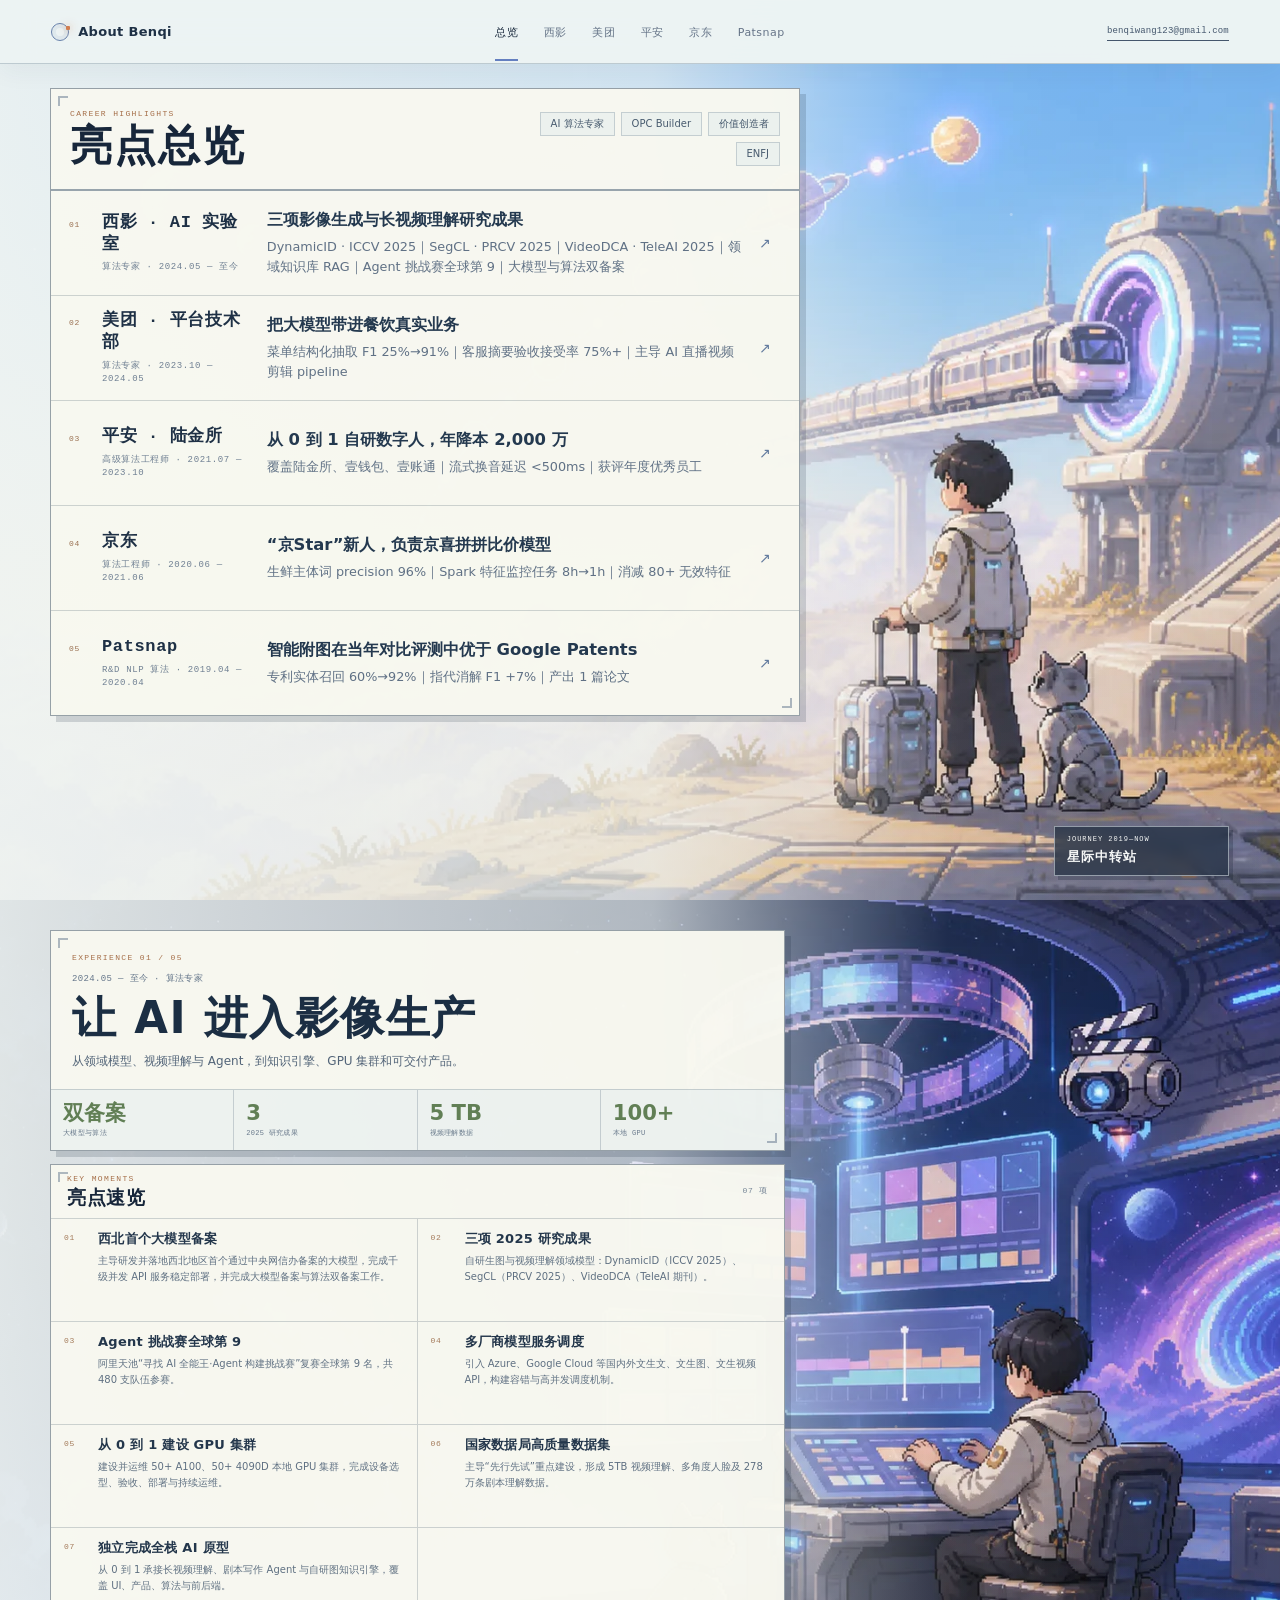
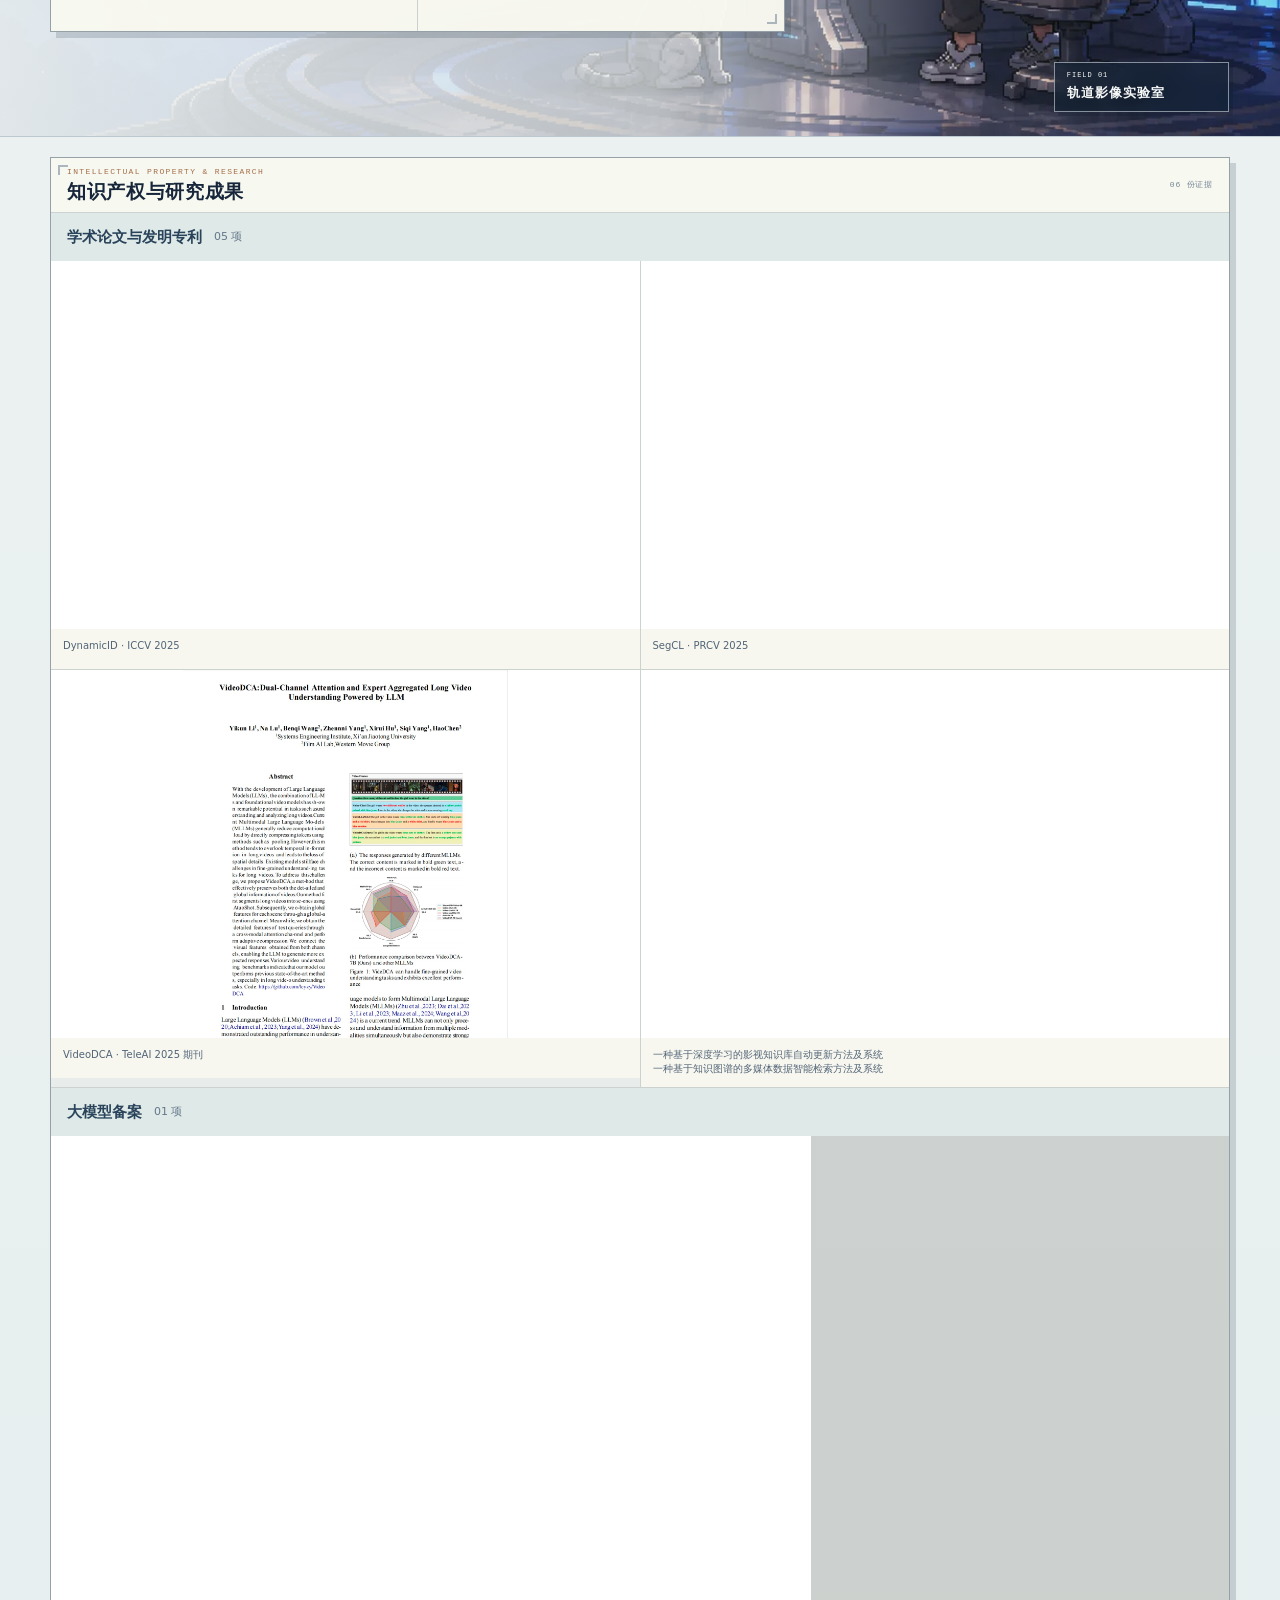
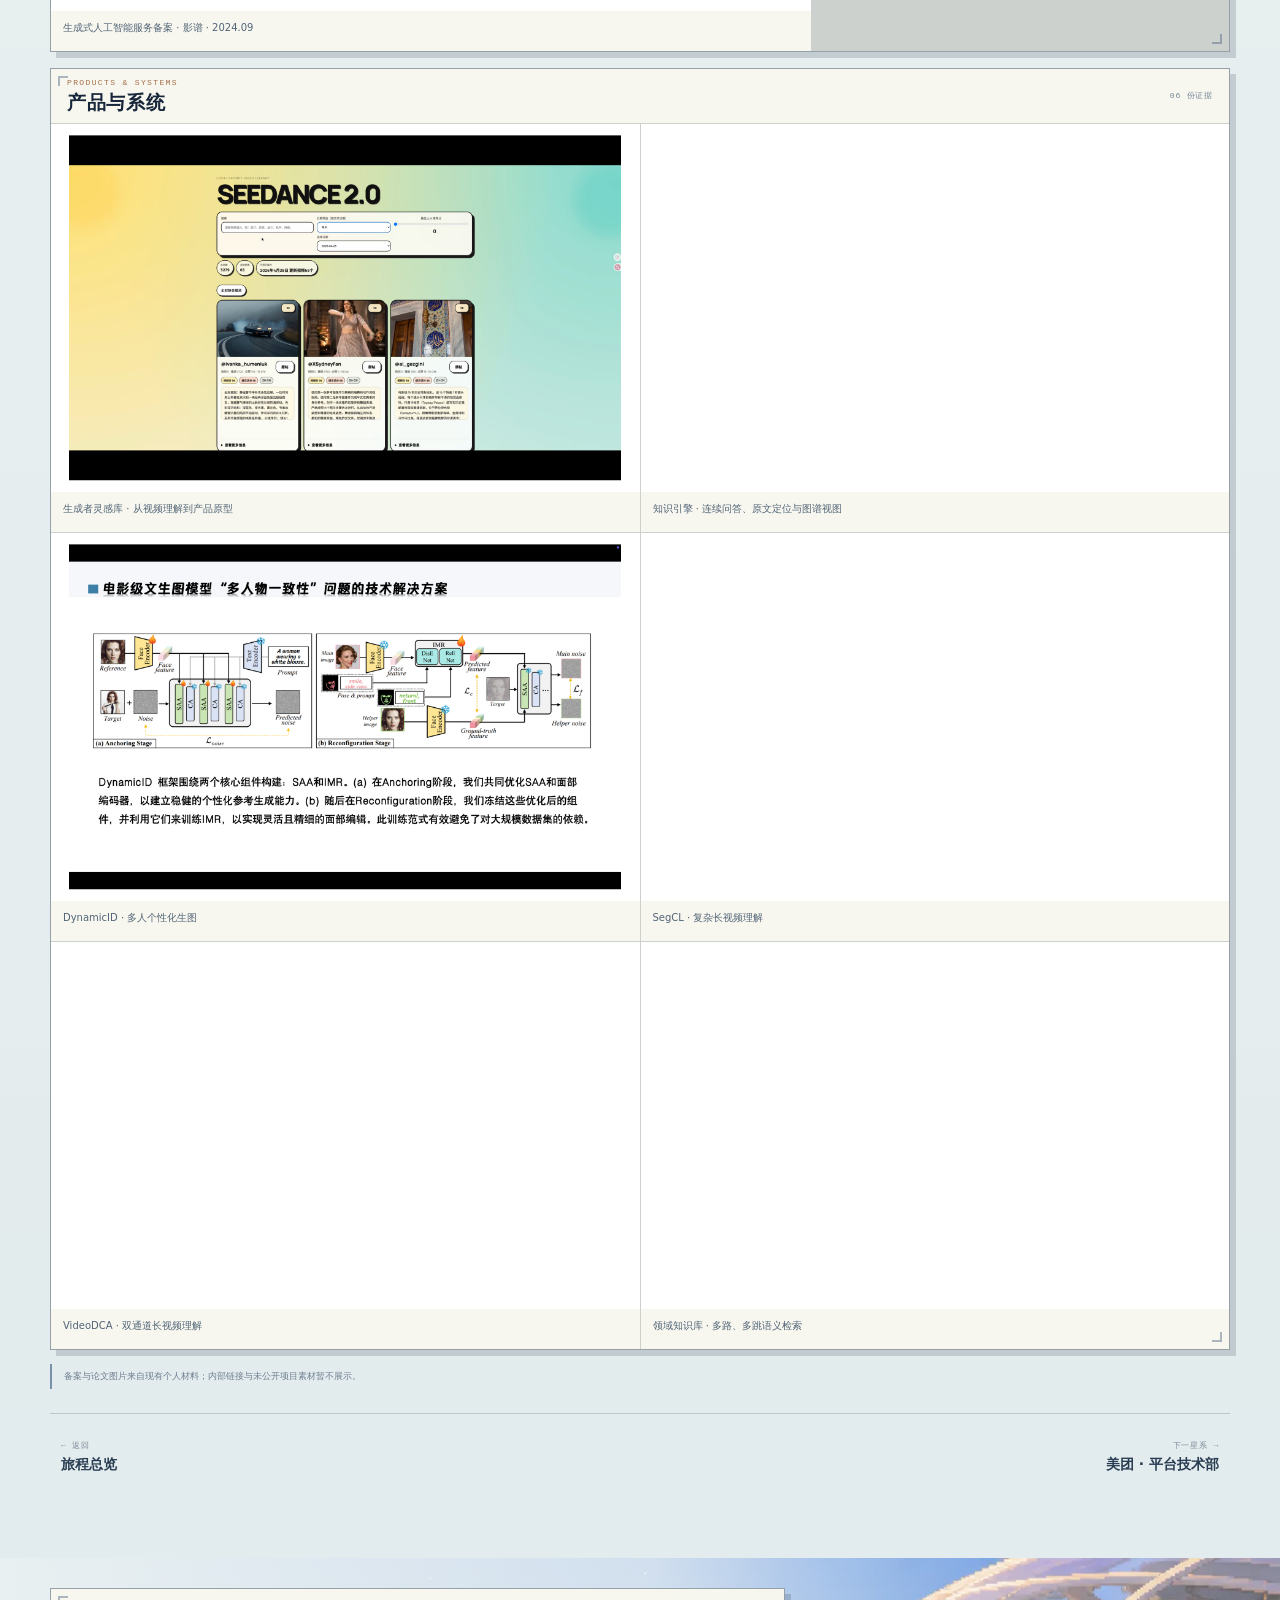
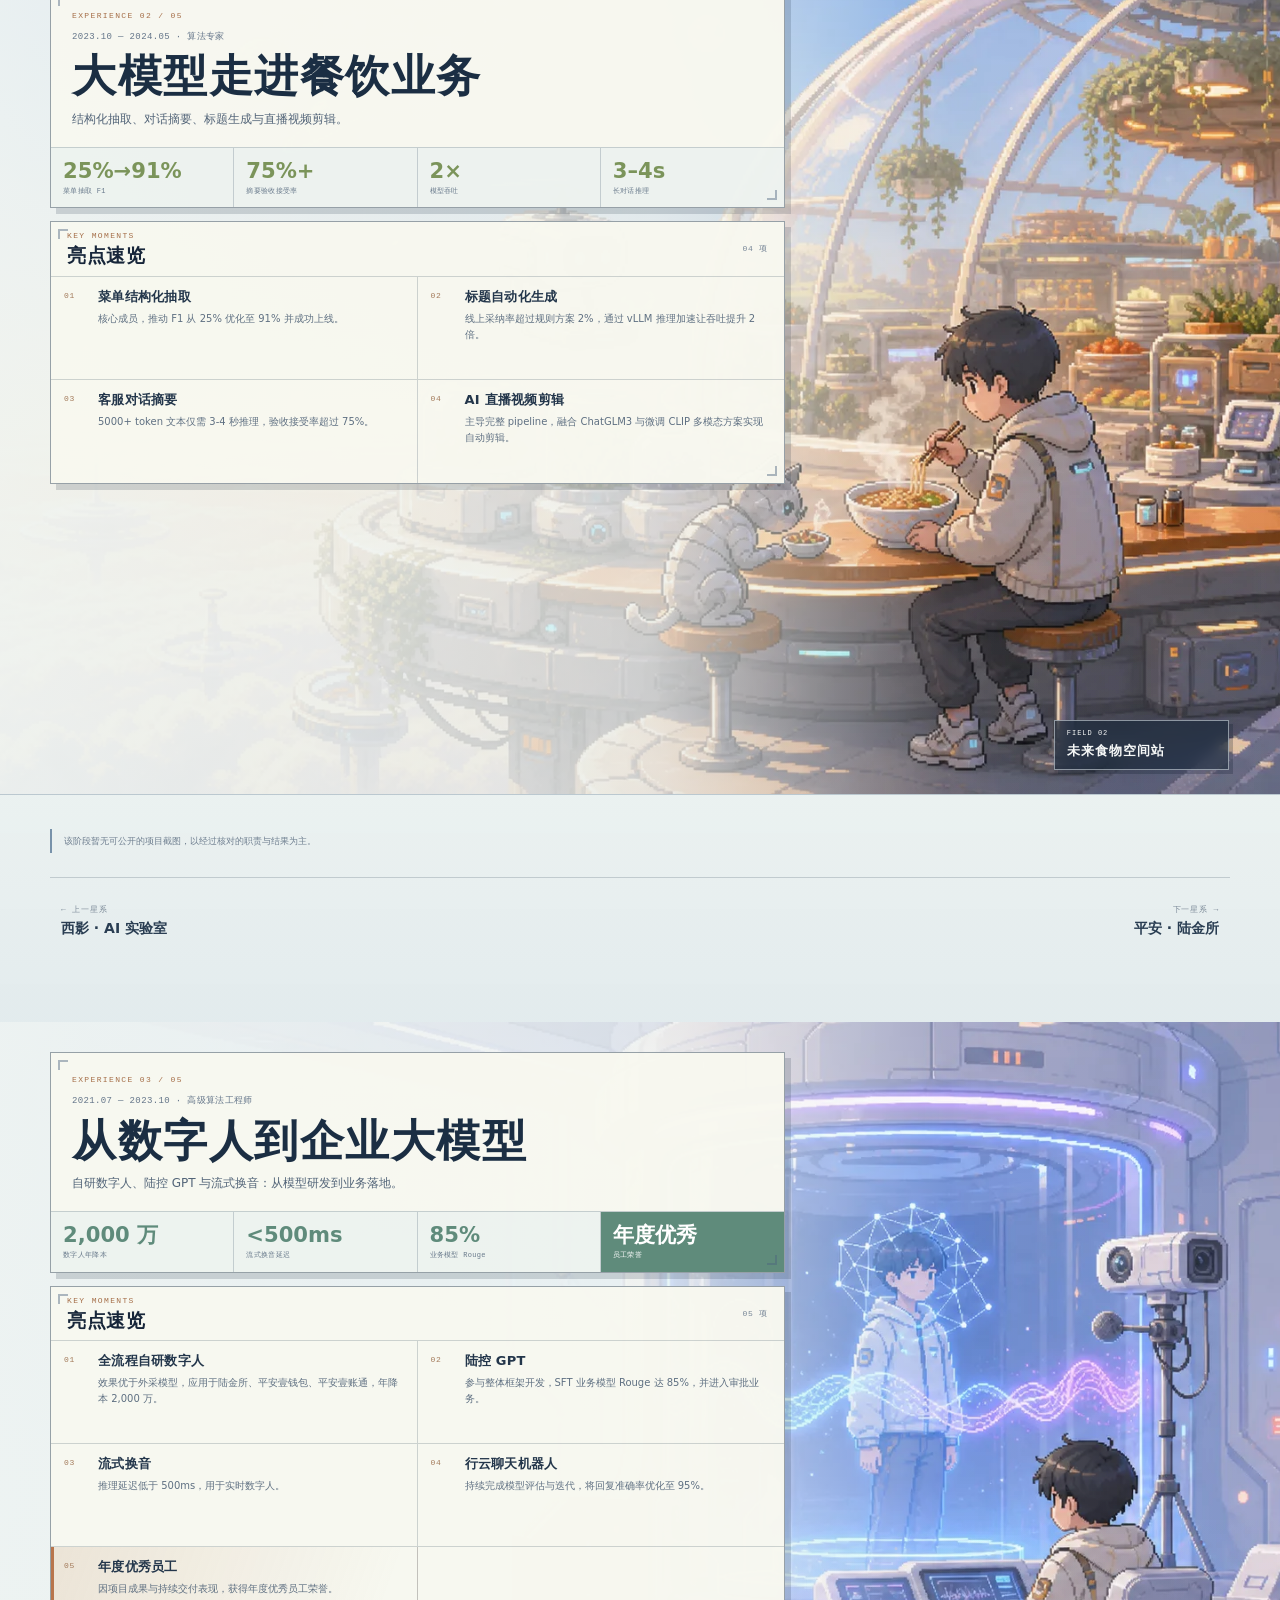
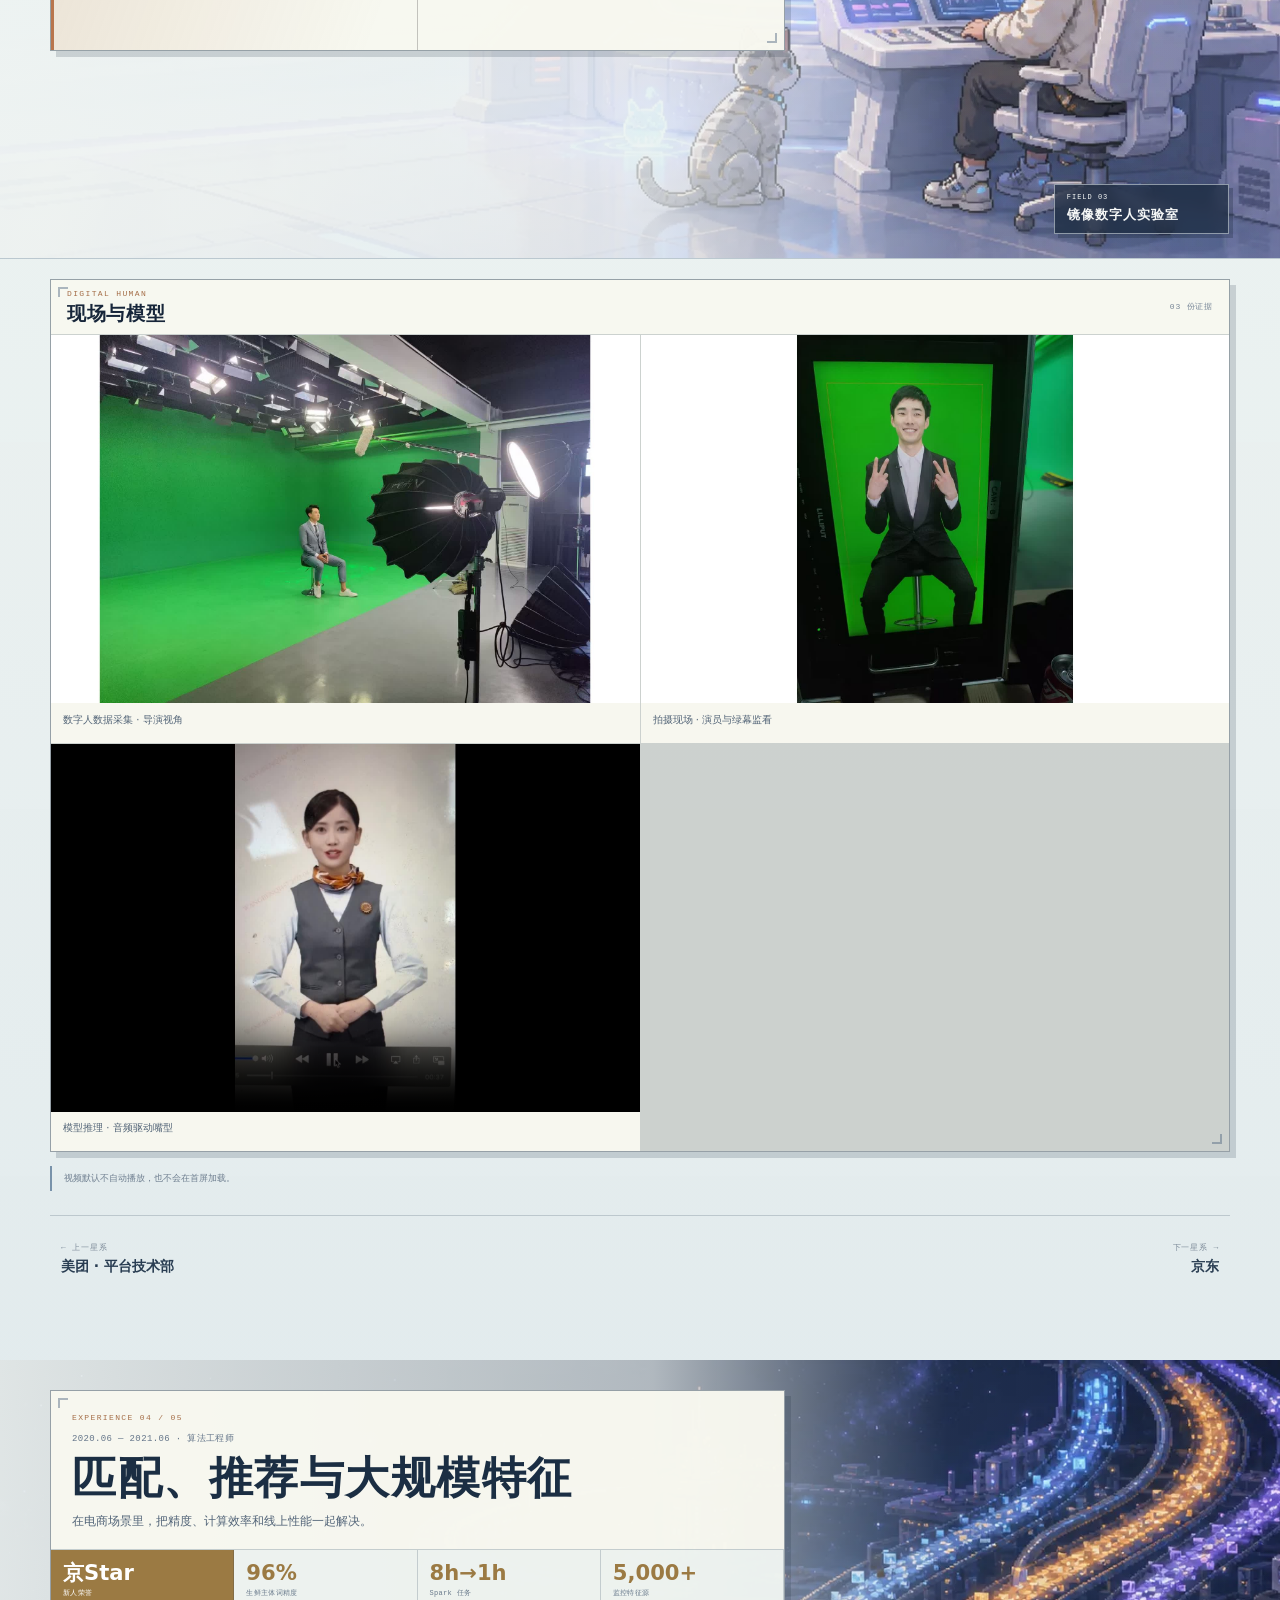
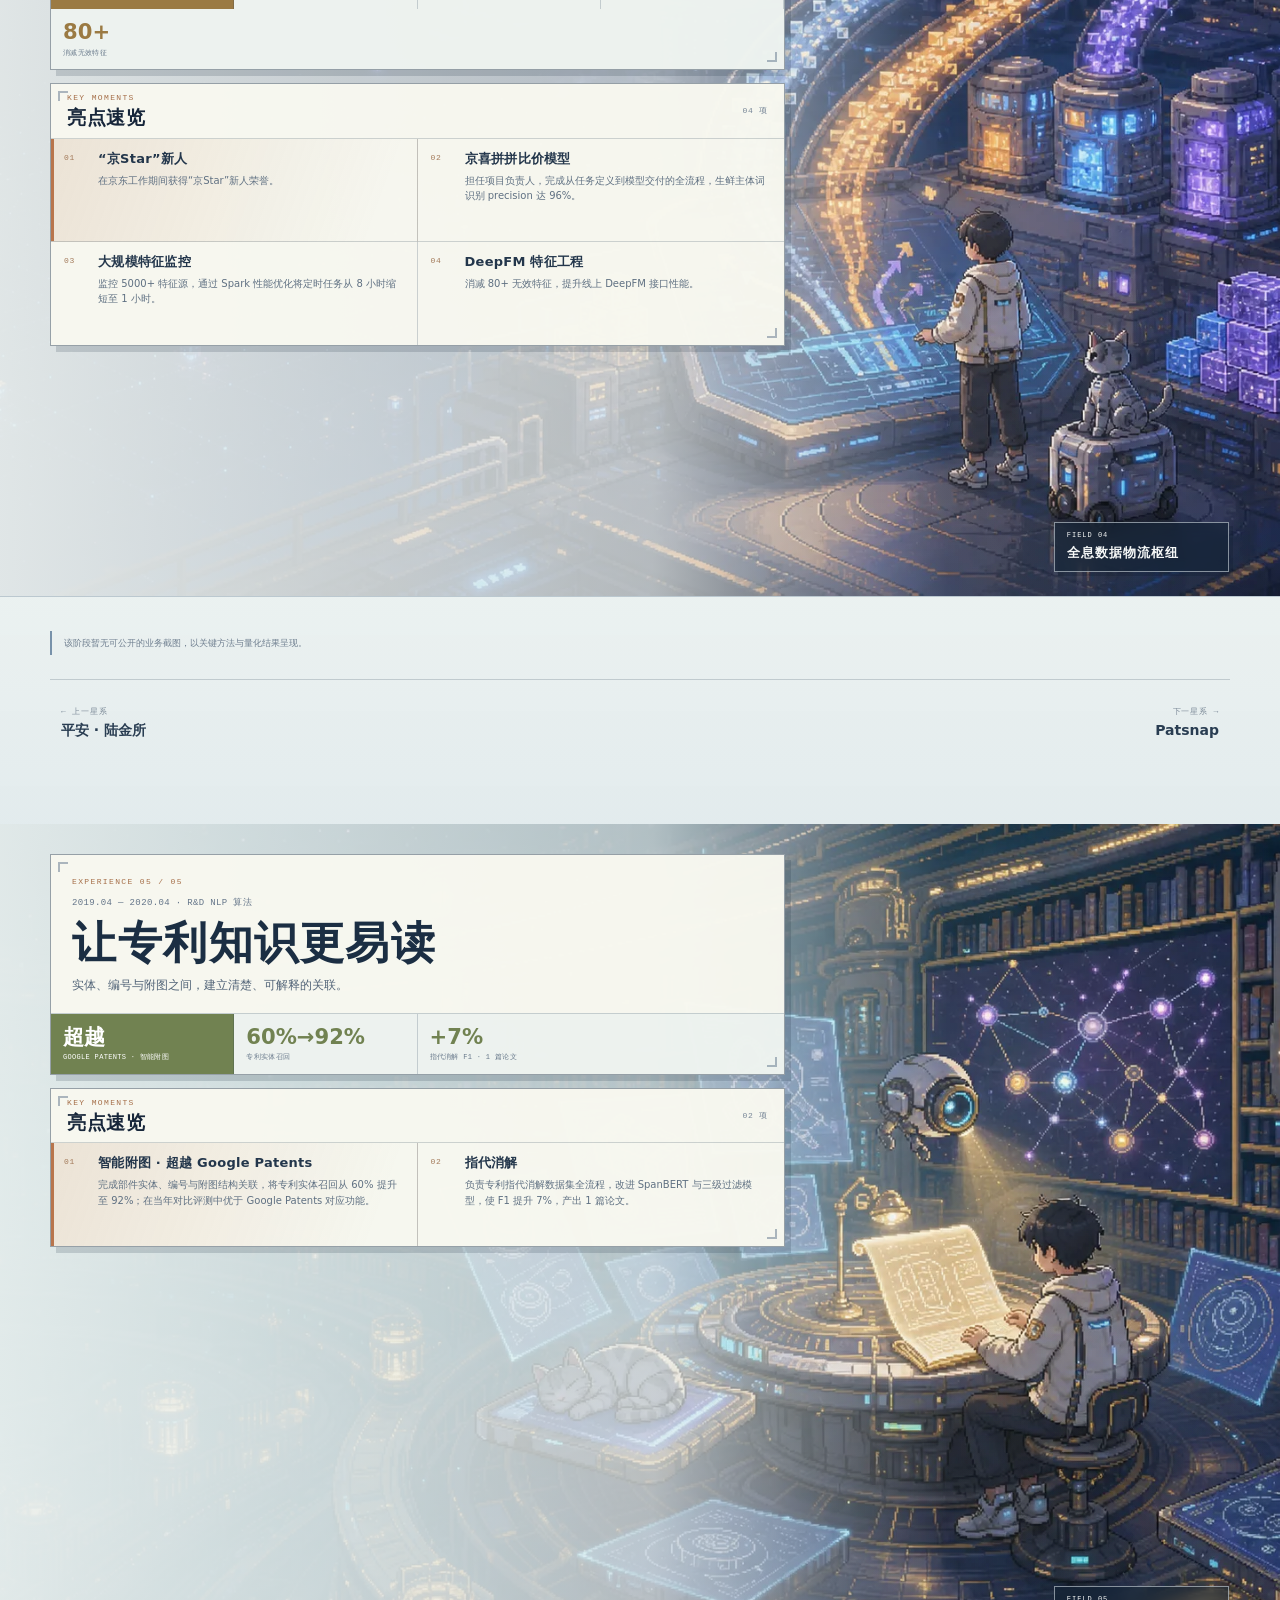
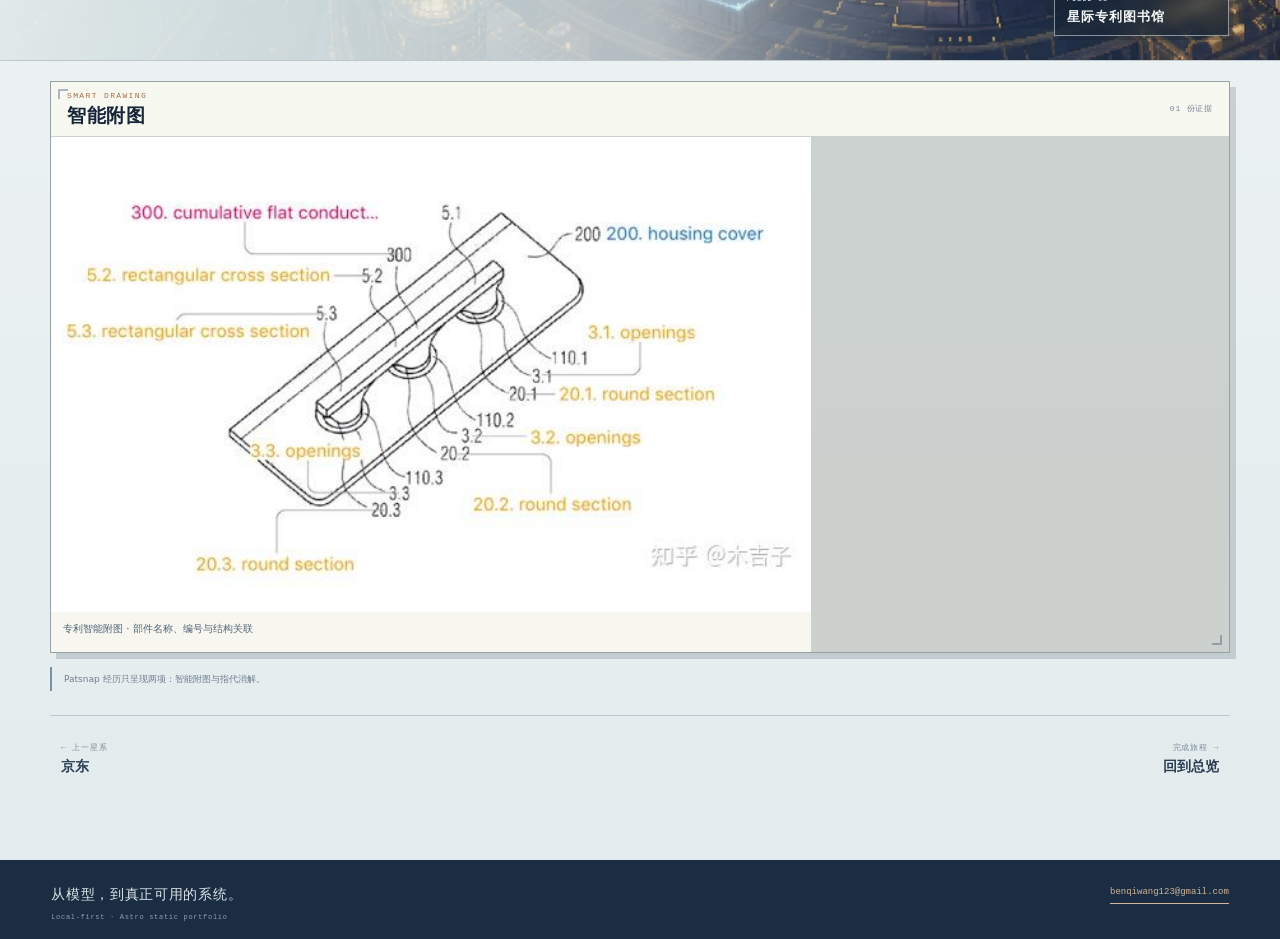
==== commit b65ef184: "Sync paired patent layout on JD route" ====
--- a/jd/index.html
+++ b/jd/index.html
@@ -1,6 +1,6 @@
-<!DOCTYPE html><html lang="zh-CN"> <head><meta charset="UTF-8"><meta name="viewport" content="width=device-width"><meta name="description" content="在电商场景里，把精度、计算效率和线上性能一起解决。"><meta name="theme-color" content="#dce9f3"><meta name="generator" content="Astro v5.18.2"><meta property="og:type" content="website"><meta property="og:title" content="京东｜AI 算法与产品实践"><meta property="og:description" content="在电商场景里，把精度、计算效率和线上性能一起解决。"><meta property="og:image" content="/art/home-02ca1697.webp"><meta name="twitter:card" content="summary_large_image"><meta name="twitter:title" content="京东｜AI 算法与产品实践"><meta name="twitter:description" content="在电商场景里，把精度、计算效率和线上性能一起解决。"><meta name="twitter:image" content="/art/home-02ca1697.webp"><link rel="icon" href="/favicon.svg"><title>本淇｜星际工作经历</title><link rel="stylesheet" href="/_astro/index.CXtrovS1.css"></head> <body class="journey-page"> <a class="skip-link" href="#content">跳到正文</a> <header class="topbar"> <a href="/#top" class="site-mark" data-journey-nav="home" aria-label="About Benqi，返回旅程总览"> <span class="site-orbit" aria-hidden="true"></span> <span>About Benqi</span> </a> <nav class="desktop-nav" aria-label="主导航"> <a class="nav-home" data-journey-nav="home" href="/#top">总览</a> <a data-journey-nav="xfilm" href="/#xfilm"> 西影 </a><a data-journey-nav="meituan" href="/#meituan"> 美团 </a><a data-journey-nav="pingan" href="/#pingan"> 平安 </a><a class="active" data-journey-nav="jd" href="/#jd"> 京东 </a><a data-journey-nav="patsnap" href="/#patsnap"> Patsnap </a> </nav> <a class="mail-link" href="mailto:benqiwang123@gmail.com" aria-label="发送邮件">benqiwang123@gmail.com</a> <nav class="mobile-nav" aria-label="移动端章节导航"> <a data-journey-nav="home" href="/#top">总览</a> <a data-journey-nav="xfilm" href="/#xfilm"> 西影 </a><a data-journey-nav="meituan" href="/#meituan"> 美团 </a><a data-journey-nav="pingan" href="/#pingan"> 平安 </a><a class="active" data-journey-nav="jd" href="/#jd"> 京东 </a><a data-journey-nav="patsnap" href="/#patsnap"> Patsnap </a> </nav> </header> <main id="content">  <article class="portfolio-journey" data-journey-root data-initial-section="jd"> <section id="top" class="journey-intro journey-section" data-journey-section="home" aria-labelledby="highlights-title"> <figure class="home-scene"> <img src="/art/home-02ca1697.webp" alt="像素插画：星际算法旅人与机械猫站在环形列车前，准备沿五枚航标前往不同星系。" width="1672" height="941" loading="eager" decoding="async" fetchpriority="high"> <span class="scene-stars" aria-hidden="true"></span> <figcaption><span>JOURNEY 2019—NOW</span><b>星际中转站</b></figcaption> </figure> <div class="home-overview section-shell"> <section class="career-overview-panel pixel-panel"> <header class="career-overview-heading"> <div> <p>CAREER HIGHLIGHTS</p> <h1 id="highlights-title">亮点总览</h1> </div> <ul class="skill-tags" aria-label="我的标签"> <li>AI 算法专家</li><li>OPC Builder</li><li>价值创造者</li><li>ENFJ</li> </ul> </header> <ol class="career-overview-list"> <li> <a href="/#xfilm"> <span class="overview-company"> <span>01</span> <span class="overview-company-copy"> <b>西影 · AI 实验室</b> <small>算法专家 · 2024.05 — 至今</small> </span> </span> <span class="overview-copy"> <strong>三项影像生成与长视频理解研究成果</strong> <span>DynamicID · ICCV 2025｜SegCL · PRCV 2025｜VideoDCA · TeleAI 2025｜领域知识库 RAG｜Agent 挑战赛全球第 9｜大模型与算法双备案</span> </span> <span class="overview-arrow" aria-hidden="true">↗</span> </a> </li><li> <a href="/#meituan"> <span class="overview-company"> <span>02</span> <span class="overview-company-copy"> <b>美团 · 平台技术部</b> <small>算法专家 · 2023.10 — 2024.05</small> </span> </span> <span class="overview-copy"> <strong>把大模型带进餐饮真实业务</strong> <span>菜单结构化抽取 F1 25%→91%｜客服摘要验收接受率 75%+｜主导 AI 直播视频剪辑 pipeline</span> </span> <span class="overview-arrow" aria-hidden="true">↗</span> </a> </li><li> <a href="/#pingan"> <span class="overview-company"> <span>03</span> <span class="overview-company-copy"> <b>平安 · 陆金所</b> <small>高级算法工程师 · 2021.07 — 2023.10</small> </span> </span> <span class="overview-copy"> <strong>从 0 到 1 自研数字人，年降本 2,000 万</strong> <span>覆盖陆金所、壹钱包、壹账通｜流式换音延迟 &lt;500ms｜获评年度优秀员工</span> </span> <span class="overview-arrow" aria-hidden="true">↗</span> </a> </li><li> <a href="/#jd"> <span class="overview-company"> <span>04</span> <span class="overview-company-copy"> <b>京东</b> <small>算法工程师 · 2020.06 — 2021.06</small> </span> </span> <span class="overview-copy"> <strong>“京Star”新人，负责京喜拼拼比价模型</strong> <span>生鲜主体词 precision 96%｜Spark 特征监控任务 8h→1h｜消减 80+ 无效特征</span> </span> <span class="overview-arrow" aria-hidden="true">↗</span> </a> </li><li> <a href="/#patsnap"> <span class="overview-company"> <span>05</span> <span class="overview-company-copy"> <b>Patsnap</b> <small>R&amp;D NLP 算法 · 2019.04 — 2020.04</small> </span> </span> <span class="overview-copy"> <strong>智能附图在当年对比评测中优于 Google Patents</strong> <span>专利实体召回 60%→92%｜指代消解 F1 +7%｜产出 1 篇论文</span> </span> <span class="overview-arrow" aria-hidden="true">↗</span> </a> </li> </ol> </section> </div> </section> <section id="xfilm" class="experience-section journey-section" data-journey-section="xfilm" style="--page-accent:#617f55;--scene-position:76% center;--scene-position-mobile:75% center" aria-labelledby="xfilm-title"> <div class="experience-stage"> <figure class="scene-media"> <img src="/art/xfilm-ee9f83ce.webp" alt="像素插画：星际算法旅人在轨道影像实验室操作多块创作屏幕，机械猫在一旁观察。" width="1672" height="941" loading="lazy" decoding="async"> <span class="scene-stars" aria-hidden="true"></span> <figcaption> <span>FIELD 01</span> <b>轨道影像实验室</b> </figcaption> </figure> <div class="experience-overview section-shell"> <div class="experience-content-deck"> <header class="experience-summary pixel-panel"> <div class="experience-copy"> <p class="eyebrow">EXPERIENCE 01 / 05</p> <span class="experience-label">2024.05 — 至今 · 算法专家</span> <h2 id="xfilm-title">让 AI 进入影像生产</h2> <p class="experience-lede">从领域模型、视频理解与 Agent，到知识引擎、GPU 集群和可交付产品。</p> </div> <div class="experience-stats" aria-label="关键数据"> <div> <strong>双备案</strong> <span>大模型与算法</span> </div><div> <strong>3</strong> <span>2025 研究成果</span> </div><div> <strong>5 TB</strong> <span>视频理解数据</span> </div><div> <strong>100+</strong> <span>本地 GPU</span> </div> </div> </header> <section class="highlight-panel pixel-panel" aria-labelledby="xfilm-highlights"> <header class="compact-heading"> <div> <p>KEY MOMENTS</p> <h3 id="xfilm-highlights">亮点速览</h3> </div> <span>07 项</span> </header> <ol class="highlight-grid"> <li> <span>01</span> <div> <h4>西北首个大模型备案</h4> <p>主导研发并落地西北地区首个通过中央网信办备案的大模型，完成千级并发 API 服务稳定部署，并完成大模型备案与算法双备案工作。</p> </div> </li><li> <span>02</span> <div> <h4>三项 2025 研究成果</h4> <p>自研生图与视频理解领域模型：DynamicID（ICCV 2025）、SegCL（PRCV 2025）、VideoDCA（TeleAI 期刊）。</p> </div> </li><li> <span>03</span> <div> <h4>Agent 挑战赛全球第 9</h4> <p>阿里天池“寻找 AI 全能王·Agent 构建挑战赛”复赛全球第 9 名，共 480 支队伍参赛。</p> </div> </li><li> <span>04</span> <div> <h4>多厂商模型服务调度</h4> <p>引入 Azure、Google Cloud 等国内外文生文、文生图、文生视频 API，构建容错与高并发调度机制。</p> </div> </li><li> <span>05</span> <div> <h4>从 0 到 1 建设 GPU 集群</h4> <p>建设并运维 50+ A100、50+ 4090D 本地 GPU 集群，完成设备选型、验收、部署与持续运维。</p> </div> </li><li> <span>06</span> <div> <h4>国家数据局高质量数据集</h4> <p>主导“先行先试”重点建设，形成 5TB 视频理解、多角度人脸及 278 万条剧本理解数据。</p> </div> </li><li> <span>07</span> <div> <h4>独立完成全栈 AI 原型</h4> <p>从 0 到 1 承接长视频理解、剧本写作 Agent 与自研图知识引擎，覆盖 UI、产品、算法与前后端。</p> </div> </li> </ol> </section> </div> </div> </div> <div class="experience-evidence"> <div class="section-shell"> <section class="media-section pixel-panel" aria-labelledby="xfilm-media-0"> <header class="compact-heading"> <div> <p>Intellectual Property &amp; Research</p> <h3 id="xfilm-media-0">知识产权与研究成果</h3> </div> <span>06 份证据</span> </header> <div class="media-category"> <h4 class="media-category-heading" id="xfilm-media-0-category-0"> 学术论文<span>03 项</span> </h4> <div class="media-grid"> <figure class="media-card contain"> <img src="/media/xfilm/dynamicid-iccv-2025.jpg" alt="DynamicID ICCV 2025 论文成果图" loading="eager" decoding="async"> <figcaption>DynamicID · ICCV 2025</figcaption> </figure><figure class="media-card contain"> <img src="/media/xfilm/segcl-prcv-2025.jpg" alt="SegCL PRCV 2025 论文成果图" loading="eager" decoding="async"> <figcaption>SegCL · PRCV 2025</figcaption> </figure><figure class="media-card contain"> <img src="/media/xfilm/videodca-teleai-2025.jpg" alt="VideoDCA TeleAI 2025 期刊成果图" loading="eager" decoding="async"> <figcaption>VideoDCA · TeleAI 2025 期刊</figcaption> </figure> </div> </div><div class="media-category"> <h4 class="media-category-heading" id="xfilm-media-0-category-1"> 发明专利<span>02 项</span> </h4> <div class="media-grid documents"> <figure class="media-card contain document"> <a class="media-original-link" href="/media/xfilm/patent-film-knowledge-update-cn121350046b.png" target="_blank" rel="noopener noreferrer" aria-label="查看《一种基于深度学习的影视知识库自动更新方法及系统》证书原图（新标签页）"> <img src="/media/xfilm/patent-film-knowledge-update-cn121350046b.png" alt="发明专利证书：一种基于深度学习的影视知识库自动更新方法及系统" loading="lazy" decoding="async"> </a> <figcaption>一种基于深度学习的影视知识库自动更新方法及系统</figcaption> </figure><figure class="media-card contain document"> <a class="media-original-link" href="/media/xfilm/patent-knowledge-graph-search-cn121350282b.png" target="_blank" rel="noopener noreferrer" aria-label="查看《一种基于知识图谱的多媒体数据智能检索方法及系统》证书原图（新标签页）"> <img src="/media/xfilm/patent-knowledge-graph-search-cn121350282b.png" alt="发明专利证书：一种基于知识图谱的多媒体数据智能检索方法及系统" loading="lazy" decoding="async"> </a> <figcaption>一种基于知识图谱的多媒体数据智能检索方法及系统</figcaption> </figure> </div> </div><div class="media-category"> <h4 class="media-category-heading" id="xfilm-media-0-category-2"> 大模型备案<span>01 项</span> </h4> <div class="media-grid single"> <figure class="media-card contain"> <img src="/media/xfilm/filing-yingpu-2024.jpg" alt="影谱生成式人工智能服务备案公告材料" loading="eager" decoding="async"> <figcaption>生成式人工智能服务备案 · 影谱 · 2024.09</figcaption> </figure> </div> </div> </section><section class="media-section pixel-panel" aria-labelledby="xfilm-media-1"> <header class="compact-heading"> <div> <p>Products &amp; Systems</p> <h3 id="xfilm-media-1">产品与系统</h3> </div> <span>06 份证据</span> </header> <div>  <div class="media-grid"> <figure class="media-card contain"> <img src="/media/xfilm/video-wall.png" alt="生成者灵感库视频墙应用界面" loading="lazy" decoding="async"> <figcaption>生成者灵感库 · 从视频理解到产品原型</figcaption> </figure><figure class="media-card contain"> <img src="/media/xfilm/knowledge-app.png" alt="AI 知识引擎应用界面" loading="lazy" decoding="async"> <figcaption>知识引擎 · 连续问答、原文定位与图谱视图</figcaption> </figure><figure class="media-card contain"> <img src="/media/xfilm/dynamicid.png" alt="DynamicID 模型架构图" loading="lazy" decoding="async"> <figcaption>DynamicID · 多人个性化生图</figcaption> </figure><figure class="media-card contain"> <img src="/media/xfilm/segcl.png" alt="SegCL 视频理解架构图" loading="lazy" decoding="async"> <figcaption>SegCL · 复杂长视频理解</figcaption> </figure><figure class="media-card contain"> <img src="/media/xfilm/videodca.png" alt="VideoDCA 模型架构图" loading="lazy" decoding="async"> <figcaption>VideoDCA · 双通道长视频理解</figcaption> </figure><figure class="media-card contain"> <img src="/media/xfilm/knowledge-rag.png" alt="知识库 RAG 架构图" loading="lazy" decoding="async"> <figcaption>领域知识库 · 多路、多跳语义检索</figcaption> </figure> </div> </div> </section> <aside class="evidence-note">备案与论文图片来自现有个人材料；内部链接与未公开项目素材暂不展示。</aside> <nav class="page-switcher" aria-label="轨道影像实验室章节导航"> <a class="previous" href="/#top"> <span>← 返回</span><b>旅程总览</b> </a> <a class="next" href="/#meituan"> <span>下一星系 →</span><b>美团 · 平台技术部</b> </a> </nav> </div> </div> </section><section id="meituan" class="experience-section journey-section" data-journey-section="meituan" style="--page-accent:#7b945a;--scene-position:78% center;--scene-position-mobile:76% center" aria-labelledby="meituan-title"> <div class="experience-stage"> <figure class="scene-media"> <img src="/art/meituan-61b2670e.webp" alt="像素插画：星际算法旅人在未来食物空间站品尝餐食，机械猫探向自己的小碗。" width="1672" height="941" loading="lazy" decoding="async"> <span class="scene-stars" aria-hidden="true"></span> <figcaption> <span>FIELD 02</span> <b>未来食物空间站</b> </figcaption> </figure> <div class="experience-overview section-shell"> <div class="experience-content-deck"> <header class="experience-summary pixel-panel"> <div class="experience-copy"> <p class="eyebrow">EXPERIENCE 02 / 05</p> <span class="experience-label">2023.10 — 2024.05 · 算法专家</span> <h2 id="meituan-title">大模型走进餐饮业务</h2> <p class="experience-lede">结构化抽取、对话摘要、标题生成与直播视频剪辑。</p> </div> <div class="experience-stats" aria-label="关键数据"> <div> <strong>25%→91%</strong> <span>菜单抽取 F1</span> </div><div> <strong>75%+</strong> <span>摘要验收接受率</span> </div><div> <strong>2×</strong> <span>模型吞吐</span> </div><div> <strong>3–4s</strong> <span>长对话推理</span> </div> </div> </header> <section class="highlight-panel pixel-panel" aria-labelledby="meituan-highlights"> <header class="compact-heading"> <div> <p>KEY MOMENTS</p> <h3 id="meituan-highlights">亮点速览</h3> </div> <span>04 项</span> </header> <ol class="highlight-grid"> <li> <span>01</span> <div> <h4>菜单结构化抽取</h4> <p>核心成员，推动 F1 从 25% 优化至 91% 并成功上线。</p> </div> </li><li> <span>02</span> <div> <h4>标题自动化生成</h4> <p>线上采纳率超过规则方案 2%，通过 vLLM 推理加速让吞吐提升 2 倍。</p> </div> </li><li> <span>03</span> <div> <h4>客服对话摘要</h4> <p>5000+ token 文本仅需 3-4 秒推理，验收接受率超过 75%。</p> </div> </li><li> <span>04</span> <div> <h4>AI 直播视频剪辑</h4> <p>主导完整 pipeline，融合 ChatGLM3 与微调 CLIP 多模态方案实现自动剪辑。</p> </div> </li> </ol> </section> </div> </div> </div> <div class="experience-evidence"> <div class="section-shell">  <aside class="evidence-note">该阶段暂无可公开的项目截图，以经过核对的职责与结果为主。</aside> <nav class="page-switcher" aria-label="未来食物空间站章节导航"> <a class="previous" href="/#xfilm"> <span>← 上一星系</span><b>西影 · AI 实验室</b> </a> <a class="next" href="/#pingan"> <span>下一星系 →</span><b>平安 · 陆金所</b> </a> </nav> </div> </div> </section><section id="pingan" class="experience-section journey-section" data-journey-section="pingan" style="--page-accent:#5f8b7b;--scene-position:79% center;--scene-position-mobile:76% center" aria-labelledby="pingan-title"> <div class="experience-stage"> <figure class="scene-media"> <img src="/art/pingan-f9a6052d.webp" alt="像素插画：星际算法旅人在镜像实验室开发数字人，机械猫注视自己的全息镜像。" width="1672" height="941" loading="lazy" decoding="async"> <span class="scene-stars" aria-hidden="true"></span> <figcaption> <span>FIELD 03</span> <b>镜像数字人实验室</b> </figcaption> </figure> <div class="experience-overview section-shell"> <div class="experience-content-deck"> <header class="experience-summary pixel-panel"> <div class="experience-copy"> <p class="eyebrow">EXPERIENCE 03 / 05</p> <span class="experience-label">2021.07 — 2023.10 · 高级算法工程师</span> <h2 id="pingan-title">从数字人到企业大模型</h2> <p class="experience-lede">自研数字人、陆控 GPT 与流式换音：从模型研发到业务落地。</p> </div> <div class="experience-stats" aria-label="关键数据"> <div> <strong>2,000 万</strong> <span>数字人年降本</span> </div><div> <strong>&lt;500ms</strong> <span>流式换音延迟</span> </div><div> <strong>85%</strong> <span>业务模型 Rouge</span> </div><div class="emphasis"> <strong>年度优秀</strong> <span>员工荣誉</span> </div> </div> </header> <section class="highlight-panel pixel-panel" aria-labelledby="pingan-highlights"> <header class="compact-heading"> <div> <p>KEY MOMENTS</p> <h3 id="pingan-highlights">亮点速览</h3> </div> <span>05 项</span> </header> <ol class="highlight-grid"> <li> <span>01</span> <div> <h4>全流程自研数字人</h4> <p>效果优于外采模型，应用于陆金所、平安壹钱包、平安壹账通，年降本 2,000 万。</p> </div> </li><li> <span>02</span> <div> <h4>陆控 GPT</h4> <p>参与整体框架开发，SFT 业务模型 Rouge 达 85%，并进入审批业务。</p> </div> </li><li> <span>03</span> <div> <h4>流式换音</h4> <p>推理延迟低于 500ms，用于实时数字人。</p> </div> </li><li> <span>04</span> <div> <h4>行云聊天机器人</h4> <p>持续完成模型评估与迭代，将回复准确率优化至 95%。</p> </div> </li><li class="emphasis"> <span>05</span> <div> <h4>年度优秀员工</h4> <p>因项目成果与持续交付表现，获得年度优秀员工荣誉。</p> </div> </li> </ol> </section> </div> </div> </div> <div class="experience-evidence"> <div class="section-shell"> <section class="media-section pixel-panel" aria-labelledby="pingan-media-0"> <header class="compact-heading"> <div> <p>Digital Human</p> <h3 id="pingan-media-0">现场与模型</h3> </div> <span>03 份证据</span> </header> <div>  <div class="media-grid"> <figure class="media-card contain"> <img src="/media/pingan/shoot-director.jpg" alt="数字人现场拍摄导演视角" loading="eager" decoding="async"> <figcaption>数字人数据采集 · 导演视角</figcaption> </figure><figure class="media-card contain"> <img src="/media/pingan/shoot-monitor.jpg" alt="数字人拍摄现场监看画面" loading="eager" decoding="async"> <figcaption>拍摄现场 · 演员与绿幕监看</figcaption> </figure><figure class="media-card focus-upper"> <video controls preload="none" poster="/media/pingan/digital-human-cover.jpg" playsinline aria-label="音频驱动嘴型模型效果演示"> <source src="/media/pingan/digital-human-demo.mp4" type="video/mp4">
+<!DOCTYPE html><html lang="zh-CN"> <head><meta charset="UTF-8"><meta name="viewport" content="width=device-width"><meta name="description" content="在电商场景里，把精度、计算效率和线上性能一起解决。"><meta name="theme-color" content="#dce9f3"><meta name="generator" content="Astro v5.18.2"><meta property="og:type" content="website"><meta property="og:title" content="京东｜AI 算法与产品实践"><meta property="og:description" content="在电商场景里，把精度、计算效率和线上性能一起解决。"><meta property="og:image" content="/art/home-02ca1697.webp"><meta name="twitter:card" content="summary_large_image"><meta name="twitter:title" content="京东｜AI 算法与产品实践"><meta name="twitter:description" content="在电商场景里，把精度、计算效率和线上性能一起解决。"><meta name="twitter:image" content="/art/home-02ca1697.webp"><link rel="icon" href="/favicon.svg"><title>本淇｜星际工作经历</title><link rel="stylesheet" href="/_astro/index.66VgeNl4.css"></head> <body class="journey-page"> <a class="skip-link" href="#content">跳到正文</a> <header class="topbar"> <a href="/#top" class="site-mark" data-journey-nav="home" aria-label="About Benqi，返回旅程总览"> <span class="site-orbit" aria-hidden="true"></span> <span>About Benqi</span> </a> <nav class="desktop-nav" aria-label="主导航"> <a class="nav-home" data-journey-nav="home" href="/#top">总览</a> <a data-journey-nav="xfilm" href="/#xfilm"> 西影 </a><a data-journey-nav="meituan" href="/#meituan"> 美团 </a><a data-journey-nav="pingan" href="/#pingan"> 平安 </a><a class="active" data-journey-nav="jd" href="/#jd"> 京东 </a><a data-journey-nav="patsnap" href="/#patsnap"> Patsnap </a> </nav> <a class="mail-link" href="mailto:benqiwang123@gmail.com" aria-label="发送邮件">benqiwang123@gmail.com</a> <nav class="mobile-nav" aria-label="移动端章节导航"> <a data-journey-nav="home" href="/#top">总览</a> <a data-journey-nav="xfilm" href="/#xfilm"> 西影 </a><a data-journey-nav="meituan" href="/#meituan"> 美团 </a><a data-journey-nav="pingan" href="/#pingan"> 平安 </a><a class="active" data-journey-nav="jd" href="/#jd"> 京东 </a><a data-journey-nav="patsnap" href="/#patsnap"> Patsnap </a> </nav> </header> <main id="content">  <article class="portfolio-journey" data-journey-root data-initial-section="jd"> <section id="top" class="journey-intro journey-section" data-journey-section="home" aria-labelledby="highlights-title"> <figure class="home-scene"> <img src="/art/home-02ca1697.webp" alt="像素插画：星际算法旅人与机械猫站在环形列车前，准备沿五枚航标前往不同星系。" width="1672" height="941" loading="eager" decoding="async" fetchpriority="high"> <span class="scene-stars" aria-hidden="true"></span> <figcaption><span>JOURNEY 2019—NOW</span><b>星际中转站</b></figcaption> </figure> <div class="home-overview section-shell"> <section class="career-overview-panel pixel-panel"> <header class="career-overview-heading"> <div> <p>CAREER HIGHLIGHTS</p> <h1 id="highlights-title">亮点总览</h1> </div> <ul class="skill-tags" aria-label="我的标签"> <li>AI 算法专家</li><li>OPC Builder</li><li>价值创造者</li><li>ENFJ</li> </ul> </header> <ol class="career-overview-list"> <li> <a href="/#xfilm"> <span class="overview-company"> <span>01</span> <span class="overview-company-copy"> <b>西影 · AI 实验室</b> <small>算法专家 · 2024.05 — 至今</small> </span> </span> <span class="overview-copy"> <strong>三项影像生成与长视频理解研究成果</strong> <span>DynamicID · ICCV 2025｜SegCL · PRCV 2025｜VideoDCA · TeleAI 2025｜领域知识库 RAG｜Agent 挑战赛全球第 9｜大模型与算法双备案</span> </span> <span class="overview-arrow" aria-hidden="true">↗</span> </a> </li><li> <a href="/#meituan"> <span class="overview-company"> <span>02</span> <span class="overview-company-copy"> <b>美团 · 平台技术部</b> <small>算法专家 · 2023.10 — 2024.05</small> </span> </span> <span class="overview-copy"> <strong>把大模型带进餐饮真实业务</strong> <span>菜单结构化抽取 F1 25%→91%｜客服摘要验收接受率 75%+｜主导 AI 直播视频剪辑 pipeline</span> </span> <span class="overview-arrow" aria-hidden="true">↗</span> </a> </li><li> <a href="/#pingan"> <span class="overview-company"> <span>03</span> <span class="overview-company-copy"> <b>平安 · 陆金所</b> <small>高级算法工程师 · 2021.07 — 2023.10</small> </span> </span> <span class="overview-copy"> <strong>从 0 到 1 自研数字人，年降本 2,000 万</strong> <span>覆盖陆金所、壹钱包、壹账通｜流式换音延迟 &lt;500ms｜获评年度优秀员工</span> </span> <span class="overview-arrow" aria-hidden="true">↗</span> </a> </li><li> <a href="/#jd"> <span class="overview-company"> <span>04</span> <span class="overview-company-copy"> <b>京东</b> <small>算法工程师 · 2020.06 — 2021.06</small> </span> </span> <span class="overview-copy"> <strong>“京Star”新人，负责京喜拼拼比价模型</strong> <span>生鲜主体词 precision 96%｜Spark 特征监控任务 8h→1h｜消减 80+ 无效特征</span> </span> <span class="overview-arrow" aria-hidden="true">↗</span> </a> </li><li> <a href="/#patsnap"> <span class="overview-company"> <span>05</span> <span class="overview-company-copy"> <b>Patsnap</b> <small>R&amp;D NLP 算法 · 2019.04 — 2020.04</small> </span> </span> <span class="overview-copy"> <strong>智能附图在当年对比评测中优于 Google Patents</strong> <span>专利实体召回 60%→92%｜指代消解 F1 +7%｜产出 1 篇论文</span> </span> <span class="overview-arrow" aria-hidden="true">↗</span> </a> </li> </ol> </section> </div> </section> <section id="xfilm" class="experience-section journey-section" data-journey-section="xfilm" style="--page-accent:#617f55;--scene-position:76% center;--scene-position-mobile:75% center" aria-labelledby="xfilm-title"> <div class="experience-stage"> <figure class="scene-media"> <img src="/art/xfilm-ee9f83ce.webp" alt="像素插画：星际算法旅人在轨道影像实验室操作多块创作屏幕，机械猫在一旁观察。" width="1672" height="941" loading="lazy" decoding="async"> <span class="scene-stars" aria-hidden="true"></span> <figcaption> <span>FIELD 01</span> <b>轨道影像实验室</b> </figcaption> </figure> <div class="experience-overview section-shell"> <div class="experience-content-deck"> <header class="experience-summary pixel-panel"> <div class="experience-copy"> <p class="eyebrow">EXPERIENCE 01 / 05</p> <span class="experience-label">2024.05 — 至今 · 算法专家</span> <h2 id="xfilm-title">让 AI 进入影像生产</h2> <p class="experience-lede">从领域模型、视频理解与 Agent，到知识引擎、GPU 集群和可交付产品。</p> </div> <div class="experience-stats" aria-label="关键数据"> <div> <strong>双备案</strong> <span>大模型与算法</span> </div><div> <strong>3</strong> <span>2025 研究成果</span> </div><div> <strong>5 TB</strong> <span>视频理解数据</span> </div><div> <strong>100+</strong> <span>本地 GPU</span> </div> </div> </header> <section class="highlight-panel pixel-panel" aria-labelledby="xfilm-highlights"> <header class="compact-heading"> <div> <p>KEY MOMENTS</p> <h3 id="xfilm-highlights">亮点速览</h3> </div> <span>07 项</span> </header> <ol class="highlight-grid"> <li> <span>01</span> <div> <h4>西北首个大模型备案</h4> <p>主导研发并落地西北地区首个通过中央网信办备案的大模型，完成千级并发 API 服务稳定部署，并完成大模型备案与算法双备案工作。</p> </div> </li><li> <span>02</span> <div> <h4>三项 2025 研究成果</h4> <p>自研生图与视频理解领域模型：DynamicID（ICCV 2025）、SegCL（PRCV 2025）、VideoDCA（TeleAI 期刊）。</p> </div> </li><li> <span>03</span> <div> <h4>Agent 挑战赛全球第 9</h4> <p>阿里天池“寻找 AI 全能王·Agent 构建挑战赛”复赛全球第 9 名，共 480 支队伍参赛。</p> </div> </li><li> <span>04</span> <div> <h4>多厂商模型服务调度</h4> <p>引入 Azure、Google Cloud 等国内外文生文、文生图、文生视频 API，构建容错与高并发调度机制。</p> </div> </li><li> <span>05</span> <div> <h4>从 0 到 1 建设 GPU 集群</h4> <p>建设并运维 50+ A100、50+ 4090D 本地 GPU 集群，完成设备选型、验收、部署与持续运维。</p> </div> </li><li> <span>06</span> <div> <h4>国家数据局高质量数据集</h4> <p>主导“先行先试”重点建设，形成 5TB 视频理解、多角度人脸及 278 万条剧本理解数据。</p> </div> </li><li> <span>07</span> <div> <h4>独立完成全栈 AI 原型</h4> <p>从 0 到 1 承接长视频理解、剧本写作 Agent 与自研图知识引擎，覆盖 UI、产品、算法与前后端。</p> </div> </li> </ol> </section> </div> </div> </div> <div class="experience-evidence"> <div class="section-shell"> <section class="media-section pixel-panel" aria-labelledby="xfilm-media-0"> <header class="compact-heading"> <div> <p>Intellectual Property &amp; Research</p> <h3 id="xfilm-media-0">知识产权与研究成果</h3> </div> <span>06 份证据</span> </header> <div class="media-category"> <h4 class="media-category-heading" id="xfilm-media-0-category-0"> 学术论文与发明专利<span>05 项</span> </h4> <div class="media-grid"> <figure class="media-card contain"> <img src="/media/xfilm/dynamicid-iccv-2025.jpg" alt="DynamicID ICCV 2025 论文成果图" loading="eager" decoding="async"> <figcaption>DynamicID · ICCV 2025</figcaption> </figure><figure class="media-card contain"> <img src="/media/xfilm/segcl-prcv-2025.jpg" alt="SegCL PRCV 2025 论文成果图" loading="eager" decoding="async"> <figcaption>SegCL · PRCV 2025</figcaption> </figure><figure class="media-card contain"> <img src="/media/xfilm/videodca-teleai-2025.jpg" alt="VideoDCA TeleAI 2025 期刊成果图" loading="eager" decoding="async"> <figcaption>VideoDCA · TeleAI 2025 期刊</figcaption> </figure> <figure class="media-card paired-documents" id="xfilm-patents" aria-label="发明专利 · 2 项"> <div class="document-pair"> <a class="media-original-link" href="/media/xfilm/patent-film-knowledge-update-cn121350046b.png" target="_blank" rel="noopener noreferrer" aria-label="查看《一种基于深度学习的影视知识库自动更新方法及系统》证书原图（新标签页）"> <img src="/media/xfilm/patent-film-knowledge-update-cn121350046b.png" alt="发明专利证书：一种基于深度学习的影视知识库自动更新方法及系统" loading="lazy" decoding="async"> </a><a class="media-original-link" href="/media/xfilm/patent-knowledge-graph-search-cn121350282b.png" target="_blank" rel="noopener noreferrer" aria-label="查看《一种基于知识图谱的多媒体数据智能检索方法及系统》证书原图（新标签页）"> <img src="/media/xfilm/patent-knowledge-graph-search-cn121350282b.png" alt="发明专利证书：一种基于知识图谱的多媒体数据智能检索方法及系统" loading="lazy" decoding="async"> </a> </div> <figcaption><span>一种基于深度学习的影视知识库自动更新方法及系统</span><span>一种基于知识图谱的多媒体数据智能检索方法及系统</span></figcaption> </figure> </div> </div><div class="media-category"> <h4 class="media-category-heading" id="xfilm-media-0-category-1"> 大模型备案<span>01 项</span> </h4> <div class="media-grid single"> <figure class="media-card contain"> <img src="/media/xfilm/filing-yingpu-2024.jpg" alt="影谱生成式人工智能服务备案公告材料" loading="eager" decoding="async"> <figcaption>生成式人工智能服务备案 · 影谱 · 2024.09</figcaption> </figure>  </div> </div> </section><section class="media-section pixel-panel" aria-labelledby="xfilm-media-1"> <header class="compact-heading"> <div> <p>Products &amp; Systems</p> <h3 id="xfilm-media-1">产品与系统</h3> </div> <span>06 份证据</span> </header> <div>  <div class="media-grid"> <figure class="media-card contain"> <img src="/media/xfilm/video-wall.png" alt="生成者灵感库视频墙应用界面" loading="lazy" decoding="async"> <figcaption>生成者灵感库 · 从视频理解到产品原型</figcaption> </figure><figure class="media-card contain"> <img src="/media/xfilm/knowledge-app.png" alt="AI 知识引擎应用界面" loading="lazy" decoding="async"> <figcaption>知识引擎 · 连续问答、原文定位与图谱视图</figcaption> </figure><figure class="media-card contain"> <img src="/media/xfilm/dynamicid.png" alt="DynamicID 模型架构图" loading="lazy" decoding="async"> <figcaption>DynamicID · 多人个性化生图</figcaption> </figure><figure class="media-card contain"> <img src="/media/xfilm/segcl.png" alt="SegCL 视频理解架构图" loading="lazy" decoding="async"> <figcaption>SegCL · 复杂长视频理解</figcaption> </figure><figure class="media-card contain"> <img src="/media/xfilm/videodca.png" alt="VideoDCA 模型架构图" loading="lazy" decoding="async"> <figcaption>VideoDCA · 双通道长视频理解</figcaption> </figure><figure class="media-card contain"> <img src="/media/xfilm/knowledge-rag.png" alt="知识库 RAG 架构图" loading="lazy" decoding="async"> <figcaption>领域知识库 · 多路、多跳语义检索</figcaption> </figure>  </div> </div> </section> <aside class="evidence-note">备案与论文图片来自现有个人材料；内部链接与未公开项目素材暂不展示。</aside> <nav class="page-switcher" aria-label="轨道影像实验室章节导航"> <a class="previous" href="/#top"> <span>← 返回</span><b>旅程总览</b> </a> <a class="next" href="/#meituan"> <span>下一星系 →</span><b>美团 · 平台技术部</b> </a> </nav> </div> </div> </section><section id="meituan" class="experience-section journey-section" data-journey-section="meituan" style="--page-accent:#7b945a;--scene-position:78% center;--scene-position-mobile:76% center" aria-labelledby="meituan-title"> <div class="experience-stage"> <figure class="scene-media"> <img src="/art/meituan-61b2670e.webp" alt="像素插画：星际算法旅人在未来食物空间站品尝餐食，机械猫探向自己的小碗。" width="1672" height="941" loading="lazy" decoding="async"> <span class="scene-stars" aria-hidden="true"></span> <figcaption> <span>FIELD 02</span> <b>未来食物空间站</b> </figcaption> </figure> <div class="experience-overview section-shell"> <div class="experience-content-deck"> <header class="experience-summary pixel-panel"> <div class="experience-copy"> <p class="eyebrow">EXPERIENCE 02 / 05</p> <span class="experience-label">2023.10 — 2024.05 · 算法专家</span> <h2 id="meituan-title">大模型走进餐饮业务</h2> <p class="experience-lede">结构化抽取、对话摘要、标题生成与直播视频剪辑。</p> </div> <div class="experience-stats" aria-label="关键数据"> <div> <strong>25%→91%</strong> <span>菜单抽取 F1</span> </div><div> <strong>75%+</strong> <span>摘要验收接受率</span> </div><div> <strong>2×</strong> <span>模型吞吐</span> </div><div> <strong>3–4s</strong> <span>长对话推理</span> </div> </div> </header> <section class="highlight-panel pixel-panel" aria-labelledby="meituan-highlights"> <header class="compact-heading"> <div> <p>KEY MOMENTS</p> <h3 id="meituan-highlights">亮点速览</h3> </div> <span>04 项</span> </header> <ol class="highlight-grid"> <li> <span>01</span> <div> <h4>菜单结构化抽取</h4> <p>核心成员，推动 F1 从 25% 优化至 91% 并成功上线。</p> </div> </li><li> <span>02</span> <div> <h4>标题自动化生成</h4> <p>线上采纳率超过规则方案 2%，通过 vLLM 推理加速让吞吐提升 2 倍。</p> </div> </li><li> <span>03</span> <div> <h4>客服对话摘要</h4> <p>5000+ token 文本仅需 3-4 秒推理，验收接受率超过 75%。</p> </div> </li><li> <span>04</span> <div> <h4>AI 直播视频剪辑</h4> <p>主导完整 pipeline，融合 ChatGLM3 与微调 CLIP 多模态方案实现自动剪辑。</p> </div> </li> </ol> </section> </div> </div> </div> <div class="experience-evidence"> <div class="section-shell">  <aside class="evidence-note">该阶段暂无可公开的项目截图，以经过核对的职责与结果为主。</aside> <nav class="page-switcher" aria-label="未来食物空间站章节导航"> <a class="previous" href="/#xfilm"> <span>← 上一星系</span><b>西影 · AI 实验室</b> </a> <a class="next" href="/#pingan"> <span>下一星系 →</span><b>平安 · 陆金所</b> </a> </nav> </div> </div> </section><section id="pingan" class="experience-section journey-section" data-journey-section="pingan" style="--page-accent:#5f8b7b;--scene-position:79% center;--scene-position-mobile:76% center" aria-labelledby="pingan-title"> <div class="experience-stage"> <figure class="scene-media"> <img src="/art/pingan-f9a6052d.webp" alt="像素插画：星际算法旅人在镜像实验室开发数字人，机械猫注视自己的全息镜像。" width="1672" height="941" loading="lazy" decoding="async"> <span class="scene-stars" aria-hidden="true"></span> <figcaption> <span>FIELD 03</span> <b>镜像数字人实验室</b> </figcaption> </figure> <div class="experience-overview section-shell"> <div class="experience-content-deck"> <header class="experience-summary pixel-panel"> <div class="experience-copy"> <p class="eyebrow">EXPERIENCE 03 / 05</p> <span class="experience-label">2021.07 — 2023.10 · 高级算法工程师</span> <h2 id="pingan-title">从数字人到企业大模型</h2> <p class="experience-lede">自研数字人、陆控 GPT 与流式换音：从模型研发到业务落地。</p> </div> <div class="experience-stats" aria-label="关键数据"> <div> <strong>2,000 万</strong> <span>数字人年降本</span> </div><div> <strong>&lt;500ms</strong> <span>流式换音延迟</span> </div><div> <strong>85%</strong> <span>业务模型 Rouge</span> </div><div class="emphasis"> <strong>年度优秀</strong> <span>员工荣誉</span> </div> </div> </header> <section class="highlight-panel pixel-panel" aria-labelledby="pingan-highlights"> <header class="compact-heading"> <div> <p>KEY MOMENTS</p> <h3 id="pingan-highlights">亮点速览</h3> </div> <span>05 项</span> </header> <ol class="highlight-grid"> <li> <span>01</span> <div> <h4>全流程自研数字人</h4> <p>效果优于外采模型，应用于陆金所、平安壹钱包、平安壹账通，年降本 2,000 万。</p> </div> </li><li> <span>02</span> <div> <h4>陆控 GPT</h4> <p>参与整体框架开发，SFT 业务模型 Rouge 达 85%，并进入审批业务。</p> </div> </li><li> <span>03</span> <div> <h4>流式换音</h4> <p>推理延迟低于 500ms，用于实时数字人。</p> </div> </li><li> <span>04</span> <div> <h4>行云聊天机器人</h4> <p>持续完成模型评估与迭代，将回复准确率优化至 95%。</p> </div> </li><li class="emphasis"> <span>05</span> <div> <h4>年度优秀员工</h4> <p>因项目成果与持续交付表现，获得年度优秀员工荣誉。</p> </div> </li> </ol> </section> </div> </div> </div> <div class="experience-evidence"> <div class="section-shell"> <section class="media-section pixel-panel" aria-labelledby="pingan-media-0"> <header class="compact-heading"> <div> <p>Digital Human</p> <h3 id="pingan-media-0">现场与模型</h3> </div> <span>03 份证据</span> </header> <div>  <div class="media-grid"> <figure class="media-card contain"> <img src="/media/pingan/shoot-director.jpg" alt="数字人现场拍摄导演视角" loading="eager" decoding="async"> <figcaption>数字人数据采集 · 导演视角</figcaption> </figure><figure class="media-card contain"> <img src="/media/pingan/shoot-monitor.jpg" alt="数字人拍摄现场监看画面" loading="eager" decoding="async"> <figcaption>拍摄现场 · 演员与绿幕监看</figcaption> </figure><figure class="media-card focus-upper"> <video controls preload="none" poster="/media/pingan/digital-human-cover.jpg" playsinline aria-label="音频驱动嘴型模型效果演示"> <source src="/media/pingan/digital-human-demo.mp4" type="video/mp4">
 您的浏览器不支持视频播放。
-</video> <figcaption>模型推理 · 音频驱动嘴型</figcaption> </figure> </div> </div> </section> <aside class="evidence-note">视频默认不自动播放，也不会在首屏加载。</aside> <nav class="page-switcher" aria-label="镜像数字人实验室章节导航"> <a class="previous" href="/#meituan"> <span>← 上一星系</span><b>美团 · 平台技术部</b> </a> <a class="next" href="/#jd"> <span>下一星系 →</span><b>京东</b> </a> </nav> </div> </div> </section><section id="jd" class="experience-section journey-section" data-journey-section="jd" style="--page-accent:#9b7a43;--scene-position:80% center;--scene-position-mobile:78% center" aria-labelledby="jd-title"> <div class="experience-stage"> <figure class="scene-media"> <img src="/art/jd-b56f42d9.webp" alt="像素插画：星际算法旅人在全息数据枢纽调度三条数据流，机械猫乘坐数据小车。" width="1672" height="941" loading="lazy" decoding="async"> <span class="scene-stars" aria-hidden="true"></span> <figcaption> <span>FIELD 04</span> <b>全息数据物流枢纽</b> </figcaption> </figure> <div class="experience-overview section-shell"> <div class="experience-content-deck"> <header class="experience-summary pixel-panel"> <div class="experience-copy"> <p class="eyebrow">EXPERIENCE 04 / 05</p> <span class="experience-label">2020.06 — 2021.06 · 算法工程师</span> <h2 id="jd-title">匹配、推荐与大规模特征</h2> <p class="experience-lede">在电商场景里，把精度、计算效率和线上性能一起解决。</p> </div> <div class="experience-stats" aria-label="关键数据"> <div class="emphasis"> <strong>京Star</strong> <span>新人荣誉</span> </div><div> <strong>96%</strong> <span>生鲜主体词精度</span> </div><div> <strong>8h→1h</strong> <span>Spark 任务</span> </div><div> <strong>5,000+</strong> <span>监控特征源</span> </div><div> <strong>80+</strong> <span>消减无效特征</span> </div> </div> </header> <section class="highlight-panel pixel-panel" aria-labelledby="jd-highlights"> <header class="compact-heading"> <div> <p>KEY MOMENTS</p> <h3 id="jd-highlights">亮点速览</h3> </div> <span>04 项</span> </header> <ol class="highlight-grid"> <li class="emphasis"> <span>01</span> <div> <h4>“京Star”新人</h4> <p>在京东工作期间获得“京Star”新人荣誉。</p> </div> </li><li> <span>02</span> <div> <h4>京喜拼拼比价模型</h4> <p>担任项目负责人，完成从任务定义到模型交付的全流程，生鲜主体词识别 precision 达 96%。</p> </div> </li><li> <span>03</span> <div> <h4>大规模特征监控</h4> <p>监控 5000+ 特征源，通过 Spark 性能优化将定时任务从 8 小时缩短至 1 小时。</p> </div> </li><li> <span>04</span> <div> <h4>DeepFM 特征工程</h4> <p>消减 80+ 无效特征，提升线上 DeepFM 接口性能。</p> </div> </li> </ol> </section> </div> </div> </div> <div class="experience-evidence"> <div class="section-shell">  <aside class="evidence-note">该阶段暂无可公开的业务截图，以关键方法与量化结果呈现。</aside> <nav class="page-switcher" aria-label="全息数据物流枢纽章节导航"> <a class="previous" href="/#pingan"> <span>← 上一星系</span><b>平安 · 陆金所</b> </a> <a class="next" href="/#patsnap"> <span>下一星系 →</span><b>Patsnap</b> </a> </nav> </div> </div> </section><section id="patsnap" class="experience-section journey-section" data-journey-section="patsnap" style="--page-accent:#718251;--scene-position:79% center;--scene-position-mobile:76% center" aria-labelledby="patsnap-title"> <div class="experience-stage"> <figure class="scene-media"> <img src="/art/patsnap-aebcb5ea.webp" alt="像素插画：星际算法旅人在环形专利图书馆研究发光附图，机械猫睡在悬浮书页上。" width="1672" height="941" loading="lazy" decoding="async"> <span class="scene-stars" aria-hidden="true"></span> <figcaption> <span>FIELD 05</span> <b>星际专利图书馆</b> </figcaption> </figure> <div class="experience-overview section-shell"> <div class="experience-content-deck"> <header class="experience-summary pixel-panel"> <div class="experience-copy"> <p class="eyebrow">EXPERIENCE 05 / 05</p> <span class="experience-label">2019.04 — 2020.04 · R&amp;D NLP 算法</span> <h2 id="patsnap-title">让专利知识更易读</h2> <p class="experience-lede">实体、编号与附图之间，建立清楚、可解释的关联。</p> </div> <div class="experience-stats" aria-label="关键数据"> <div class="emphasis"> <strong>超越</strong> <span>GOOGLE PATENTS · 智能附图</span> </div><div> <strong>60%→92%</strong> <span>专利实体召回</span> </div><div> <strong>+7%</strong> <span>指代消解 F1 · 1 篇论文</span> </div> </div> </header> <section class="highlight-panel pixel-panel" aria-labelledby="patsnap-highlights"> <header class="compact-heading"> <div> <p>KEY MOMENTS</p> <h3 id="patsnap-highlights">亮点速览</h3> </div> <span>02 项</span> </header> <ol class="highlight-grid"> <li class="emphasis"> <span>01</span> <div> <h4>智能附图 · 超越 Google Patents</h4> <p>完成部件实体、编号与附图结构关联，将专利实体召回从 60% 提升至 92%；在当年对比评测中优于 Google Patents 对应功能。</p> </div> </li><li> <span>02</span> <div> <h4>指代消解</h4> <p>负责专利指代消解数据集全流程，改进 SpanBERT 与三级过滤模型，使 F1 提升 7%，产出 1 篇论文。</p> </div> </li> </ol> </section> </div> </div> </div> <div class="experience-evidence"> <div class="section-shell"> <section class="media-section pixel-panel" aria-labelledby="patsnap-media-0"> <header class="compact-heading"> <div> <p>Smart Drawing</p> <h3 id="patsnap-media-0">智能附图</h3> </div> <span>01 份证据</span> </header> <div>  <div class="media-grid single"> <figure class="media-card contain"> <img src="/media/patsnap/smart-drawing.png" alt="专利智能附图中的部件实体关联示例" loading="eager" decoding="async"> <figcaption>专利智能附图 · 部件名称、编号与结构关联</figcaption> </figure> </div> </div> </section> <aside class="evidence-note">Patsnap 经历只呈现两项：智能附图与指代消解。</aside> <nav class="page-switcher" aria-label="星际专利图书馆章节导航"> <a class="previous" href="/#jd"> <span>← 上一星系</span><b>京东</b> </a> <a class="next" href="/#top"> <span>完成旅程 →</span><b>回到总览</b> </a> </nav> </div> </div> </section> </article>  </main> <footer class="site-footer"> <p>从模型，到真正可用的系统。</p> <a href="mailto:benqiwang123@gmail.com">benqiwang123@gmail.com</a> <small>Local-first · Astro static portfolio</small> </footer> <script>
+</video> <figcaption>模型推理 · 音频驱动嘴型</figcaption> </figure>  </div> </div> </section> <aside class="evidence-note">视频默认不自动播放，也不会在首屏加载。</aside> <nav class="page-switcher" aria-label="镜像数字人实验室章节导航"> <a class="previous" href="/#meituan"> <span>← 上一星系</span><b>美团 · 平台技术部</b> </a> <a class="next" href="/#jd"> <span>下一星系 →</span><b>京东</b> </a> </nav> </div> </div> </section><section id="jd" class="experience-section journey-section" data-journey-section="jd" style="--page-accent:#9b7a43;--scene-position:80% center;--scene-position-mobile:78% center" aria-labelledby="jd-title"> <div class="experience-stage"> <figure class="scene-media"> <img src="/art/jd-b56f42d9.webp" alt="像素插画：星际算法旅人在全息数据枢纽调度三条数据流，机械猫乘坐数据小车。" width="1672" height="941" loading="lazy" decoding="async"> <span class="scene-stars" aria-hidden="true"></span> <figcaption> <span>FIELD 04</span> <b>全息数据物流枢纽</b> </figcaption> </figure> <div class="experience-overview section-shell"> <div class="experience-content-deck"> <header class="experience-summary pixel-panel"> <div class="experience-copy"> <p class="eyebrow">EXPERIENCE 04 / 05</p> <span class="experience-label">2020.06 — 2021.06 · 算法工程师</span> <h2 id="jd-title">匹配、推荐与大规模特征</h2> <p class="experience-lede">在电商场景里，把精度、计算效率和线上性能一起解决。</p> </div> <div class="experience-stats" aria-label="关键数据"> <div class="emphasis"> <strong>京Star</strong> <span>新人荣誉</span> </div><div> <strong>96%</strong> <span>生鲜主体词精度</span> </div><div> <strong>8h→1h</strong> <span>Spark 任务</span> </div><div> <strong>5,000+</strong> <span>监控特征源</span> </div><div> <strong>80+</strong> <span>消减无效特征</span> </div> </div> </header> <section class="highlight-panel pixel-panel" aria-labelledby="jd-highlights"> <header class="compact-heading"> <div> <p>KEY MOMENTS</p> <h3 id="jd-highlights">亮点速览</h3> </div> <span>04 项</span> </header> <ol class="highlight-grid"> <li class="emphasis"> <span>01</span> <div> <h4>“京Star”新人</h4> <p>在京东工作期间获得“京Star”新人荣誉。</p> </div> </li><li> <span>02</span> <div> <h4>京喜拼拼比价模型</h4> <p>担任项目负责人，完成从任务定义到模型交付的全流程，生鲜主体词识别 precision 达 96%。</p> </div> </li><li> <span>03</span> <div> <h4>大规模特征监控</h4> <p>监控 5000+ 特征源，通过 Spark 性能优化将定时任务从 8 小时缩短至 1 小时。</p> </div> </li><li> <span>04</span> <div> <h4>DeepFM 特征工程</h4> <p>消减 80+ 无效特征，提升线上 DeepFM 接口性能。</p> </div> </li> </ol> </section> </div> </div> </div> <div class="experience-evidence"> <div class="section-shell">  <aside class="evidence-note">该阶段暂无可公开的业务截图，以关键方法与量化结果呈现。</aside> <nav class="page-switcher" aria-label="全息数据物流枢纽章节导航"> <a class="previous" href="/#pingan"> <span>← 上一星系</span><b>平安 · 陆金所</b> </a> <a class="next" href="/#patsnap"> <span>下一星系 →</span><b>Patsnap</b> </a> </nav> </div> </div> </section><section id="patsnap" class="experience-section journey-section" data-journey-section="patsnap" style="--page-accent:#718251;--scene-position:79% center;--scene-position-mobile:76% center" aria-labelledby="patsnap-title"> <div class="experience-stage"> <figure class="scene-media"> <img src="/art/patsnap-aebcb5ea.webp" alt="像素插画：星际算法旅人在环形专利图书馆研究发光附图，机械猫睡在悬浮书页上。" width="1672" height="941" loading="lazy" decoding="async"> <span class="scene-stars" aria-hidden="true"></span> <figcaption> <span>FIELD 05</span> <b>星际专利图书馆</b> </figcaption> </figure> <div class="experience-overview section-shell"> <div class="experience-content-deck"> <header class="experience-summary pixel-panel"> <div class="experience-copy"> <p class="eyebrow">EXPERIENCE 05 / 05</p> <span class="experience-label">2019.04 — 2020.04 · R&amp;D NLP 算法</span> <h2 id="patsnap-title">让专利知识更易读</h2> <p class="experience-lede">实体、编号与附图之间，建立清楚、可解释的关联。</p> </div> <div class="experience-stats" aria-label="关键数据"> <div class="emphasis"> <strong>超越</strong> <span>GOOGLE PATENTS · 智能附图</span> </div><div> <strong>60%→92%</strong> <span>专利实体召回</span> </div><div> <strong>+7%</strong> <span>指代消解 F1 · 1 篇论文</span> </div> </div> </header> <section class="highlight-panel pixel-panel" aria-labelledby="patsnap-highlights"> <header class="compact-heading"> <div> <p>KEY MOMENTS</p> <h3 id="patsnap-highlights">亮点速览</h3> </div> <span>02 项</span> </header> <ol class="highlight-grid"> <li class="emphasis"> <span>01</span> <div> <h4>智能附图 · 超越 Google Patents</h4> <p>完成部件实体、编号与附图结构关联，将专利实体召回从 60% 提升至 92%；在当年对比评测中优于 Google Patents 对应功能。</p> </div> </li><li> <span>02</span> <div> <h4>指代消解</h4> <p>负责专利指代消解数据集全流程，改进 SpanBERT 与三级过滤模型，使 F1 提升 7%，产出 1 篇论文。</p> </div> </li> </ol> </section> </div> </div> </div> <div class="experience-evidence"> <div class="section-shell"> <section class="media-section pixel-panel" aria-labelledby="patsnap-media-0"> <header class="compact-heading"> <div> <p>Smart Drawing</p> <h3 id="patsnap-media-0">智能附图</h3> </div> <span>01 份证据</span> </header> <div>  <div class="media-grid single"> <figure class="media-card contain"> <img src="/media/patsnap/smart-drawing.png" alt="专利智能附图中的部件实体关联示例" loading="eager" decoding="async"> <figcaption>专利智能附图 · 部件名称、编号与结构关联</figcaption> </figure>  </div> </div> </section> <aside class="evidence-note">Patsnap 经历只呈现两项：智能附图与指代消解。</aside> <nav class="page-switcher" aria-label="星际专利图书馆章节导航"> <a class="previous" href="/#jd"> <span>← 上一星系</span><b>京东</b> </a> <a class="next" href="/#top"> <span>完成旅程 →</span><b>回到总览</b> </a> </nav> </div> </div> </section> </article>  </main> <footer class="site-footer"> <p>从模型，到真正可用的系统。</p> <a href="mailto:benqiwang123@gmail.com">benqiwang123@gmail.com</a> <small>Local-first · Astro static portfolio</small> </footer> <script>
       (() => {
         const journey = document.querySelector('[data-journey-root]');
         if (!journey) return;
--- a/_astro/index.66VgeNl4.css
+++ b/_astro/index.66VgeNl4.css
@@ -0,0 +1 @@
+:root{--ink: #17263a;--ink-soft: #536276;--paper: #edf2f3;--paper-deep: #dce7ea;--panel: rgba(248, 248, 240, .97);--panel-soft: rgba(242, 246, 243, .94);--line: rgba(31, 55, 78, .2);--line-strong: rgba(31, 55, 78, .45);--signal: #647fc0;--warm: #a56e48;--shadow: rgba(17, 32, 49, .16);--sans: "PingFang SC", "Hiragino Sans GB", "Microsoft YaHei", system-ui, sans-serif;--mono: ui-monospace, "SFMono-Regular", Menlo, Consolas, monospace;--topbar-height: 64px}*{box-sizing:border-box}html{scroll-behavior:smooth;background:var(--paper)}body{margin:0;color:var(--ink);background:radial-gradient(circle at 82% 2%,rgba(109,145,190,.16),transparent 30rem),var(--paper);font-family:var(--sans);-webkit-font-smoothing:antialiased}body:before{content:"";position:fixed;z-index:-1;inset:0;pointer-events:none;background-image:linear-gradient(rgba(45,71,97,.025) 1px,transparent 1px),linear-gradient(90deg,rgba(45,71,97,.025) 1px,transparent 1px);background-size:8px 8px}img,video{display:block;max-width:100%}a{color:inherit;text-decoration:none}button,a{-webkit-tap-highlight-color:transparent}:focus-visible{outline:2px solid #d07a50;outline-offset:3px}::selection{color:#fff;background:#536da5}.skip-link{position:fixed;z-index:300;left:16px;top:-60px;padding:10px 14px;color:#fff;background:var(--ink);transition:top .2s ease}.skip-link:focus{top:10px}.topbar{position:sticky;z-index:200;top:0;height:var(--topbar-height);display:grid;grid-template-columns:1fr auto 1fr;align-items:center;padding:0 clamp(16px,4vw,58px);border-bottom:1px solid rgba(45,69,94,.24);color:#1e3045;background:#ecf3f4eb;box-shadow:0 8px 24px #1f344c0d;backdrop-filter:blur(18px) saturate(1.1);-webkit-backdrop-filter:blur(18px) saturate(1.1)}.site-mark{justify-self:start;display:inline-flex;align-items:center;gap:9px;font:650 13px/1.2 var(--sans);letter-spacing:.025em}.site-orbit{position:relative;width:18px;height:18px;border:1px solid #6780aa;border-radius:50%;box-shadow:inset 0 0 0 4px #6780aa1a}.site-orbit:after{content:"";position:absolute;width:4px;height:4px;right:-2px;top:2px;border-radius:1px;background:#d27e50;box-shadow:0 0 8px #d27e50cc}.desktop-nav{display:flex;align-items:center;gap:clamp(14px,2vw,28px);font:11px/1 var(--sans);letter-spacing:.04em}.desktop-nav a{position:relative;padding:24px 0 22px;color:#657387;white-space:nowrap}.desktop-nav a:after{content:"";position:absolute;right:0;bottom:-1px;left:0;height:2px;background:var(--signal);transform:scaleX(0);transition:transform .18s ease}.desktop-nav a:hover,.desktop-nav a.active{color:var(--ink)}.desktop-nav a:hover:after,.desktop-nav a.active:after{transform:scaleX(1)}.mail-link{justify-self:end;border-bottom:1px solid currentColor;padding:4px 0;color:#44566c;font:9px/1 var(--mono);letter-spacing:.015em}.mobile-nav{display:none}main{min-height:calc(100vh - var(--topbar-height))}.section-shell{width:min(1180px,calc(100% - 32px));margin-inline:auto}.journey-section{position:relative;scroll-margin-top:calc(var(--topbar-height) - 1px)}.pixel-panel{position:relative;border:1px solid var(--line-strong);background:var(--panel);box-shadow:6px 6px 0 var(--shadow)}.pixel-panel:before,.pixel-panel:after{content:"";position:absolute;z-index:3;width:8px;height:8px;pointer-events:none}.pixel-panel:before{top:7px;left:7px;border-top:2px solid rgba(75,99,125,.44);border-left:2px solid rgba(75,99,125,.44)}.pixel-panel:after{right:7px;bottom:7px;border-right:2px solid rgba(75,99,125,.44);border-bottom:2px solid rgba(75,99,125,.44)}.eyebrow,.compact-heading p{margin:0;color:var(--warm);font:8px/1.35 var(--mono);letter-spacing:.17em;text-transform:uppercase}.compact-heading{min-height:52px;display:flex;align-items:center;justify-content:space-between;gap:18px;padding:9px 16px;border-bottom:1px solid var(--line)}.compact-heading h3{margin:3px 0 0;font-size:19px;font-weight:650;line-height:1.15;letter-spacing:.035em}.compact-heading>span{flex:none;color:#778697;font:8px/1 var(--mono);letter-spacing:.1em}.journey-intro{min-height:max(780px,calc(100svh - var(--topbar-height)));overflow:hidden;padding:24px 0 42px;isolation:isolate}.home-scene,.scene-media{position:absolute;z-index:-2;inset:0;overflow:hidden;margin:0;background:#cbdce9}.home-scene img,.scene-media>img{width:100%;height:100%;object-fit:cover;image-rendering:auto;transform-origin:82% 74%;animation:scene-breathe 16s ease-in-out infinite alternate}.home-scene img{object-position:74% center}.scene-media>img{object-position:var(--scene-position, 78% center)}.home-scene:after,.scene-media:after{content:"";position:absolute;z-index:1;inset:0;pointer-events:none;background:linear-gradient(90deg,rgba(239,244,242,.93) 0%,rgba(239,244,242,.72) 51%,rgba(239,244,242,.07) 74%,transparent 100%),linear-gradient(0deg,rgba(20,35,55,.08),transparent 42%)}.scene-stars{position:absolute;z-index:2;inset:0;pointer-events:none;opacity:.28;background-image:radial-gradient(circle at 79% 18%,#fff 0 1px,transparent 2px),radial-gradient(circle at 88% 33%,#d9eaff 0 1px,transparent 2px),radial-gradient(circle at 70% 63%,#f6d4b8 0 1px,transparent 2px);animation:stars-pulse 5.8s steps(2,end) infinite}.home-scene figcaption,.scene-media figcaption{position:absolute;z-index:3;right:clamp(18px,4vw,58px);bottom:24px;min-width:175px;padding:9px 12px;border:1px solid rgba(226,236,241,.55);color:#f6f8f7;background:#1222359e;box-shadow:4px 4px #0d1c2d3d;backdrop-filter:blur(7px);-webkit-backdrop-filter:blur(7px)}.home-scene figcaption span,.scene-media figcaption span{display:block;font:7px/1 var(--mono);letter-spacing:.14em}.home-scene figcaption b,.scene-media figcaption b{display:block;margin-top:5px;font-size:13px;font-weight:600;letter-spacing:.08em}.home-overview{position:relative;z-index:3}.career-overview-panel{width:min(750px,65%);overflow:hidden}.career-overview-heading{min-height:102px;display:flex;align-items:center;justify-content:space-between;gap:22px;padding:17px 19px 18px;border-bottom:2px solid rgba(58,82,106,.5)}.career-overview-heading p{margin:0;color:var(--warm);font:8px/1.35 var(--mono);letter-spacing:.17em}.career-overview-heading h1{margin:4px 0 0;font-size:clamp(32px,3.3vw,46px);font-weight:650;line-height:1.05;letter-spacing:.045em}.skill-tags{display:flex;flex-wrap:wrap;justify-content:flex-end;gap:6px;max-width:280px;list-style:none;margin:0;padding:0}.skill-tags li{border:1px solid rgba(58,82,106,.22);padding:6px 10px;color:#475a6e;background:#e1ebed80;font:10px/1 var(--sans)}.career-overview-list{list-style:none;margin:0;padding:0}.career-overview-list li{border-bottom:1px solid var(--line)}.career-overview-list li:last-child{border-bottom:0}.career-overview-list a{min-height:104px;display:grid;grid-template-columns:minmax(178px,.55fr) minmax(0,1.45fr) 22px;align-items:center;gap:18px;padding:14px 18px;transition:background .18s ease,padding .18s ease}.career-overview-list a:hover{padding-inline:23px 13px;background:#5b7ca417}.overview-company{display:grid;grid-template-columns:24px minmax(0,1fr);align-items:baseline;gap:9px}.overview-company>span{color:#9a7051;font:8px/1 var(--mono);letter-spacing:.08em}.overview-company-copy{min-width:0}.overview-company b{display:block;color:#1e3045;font-size:17px;font-weight:650;line-height:1.3}.overview-company-copy small{display:block;margin-top:5px;color:#708093;font:9px/1.45 var(--mono)}.overview-copy{min-width:0;display:grid;gap:6px}.overview-copy strong{color:#24394f;font-size:clamp(15px,1.28vw,18px);font-weight:650;line-height:1.32}.overview-copy>span{color:#607185;font-size:clamp(12px,1vw,14px);line-height:1.55}.overview-arrow{color:#617a9d;font:14px/1 var(--sans);transition:transform .18s ease}.career-overview-list a:hover .overview-arrow{transform:translate(2px,-2px)}.experience-section{isolation:isolate}.experience-stage{position:relative;min-height:max(790px,calc(100svh - var(--topbar-height)));overflow:hidden;isolation:isolate}.experience-overview{position:relative;z-index:4;padding:30px 0 56px}.experience-content-deck{width:min(735px,64%);display:grid;gap:13px}.experience-summary{overflow:hidden}.experience-copy{padding:22px 21px 17px}.experience-label{display:block;margin-top:9px;color:#65768a;font:9px/1.4 var(--mono);letter-spacing:.04em}.experience-copy h2{margin:10px 0 9px;color:#1b2e43;font-size:clamp(31px,3.4vw,47px);font-weight:680;line-height:1.07;letter-spacing:.035em;text-wrap:balance}.experience-lede{margin:0;max-width:640px;color:#526478;font-size:12px;line-height:1.75}.experience-stats{display:grid;grid-template-columns:repeat(4,minmax(0,1fr));border-top:1px solid var(--line);background:#e0ebed75}.experience-stats>div{min-width:0;padding:11px 12px;border-right:1px solid var(--line)}.experience-stats>div:last-child{border-right:0}.experience-stats>div.emphasis{background:var(--page-accent)}.experience-stats strong{display:block;overflow:hidden;color:var(--page-accent);font-size:clamp(17px,1.65vw,24px);font-weight:700;line-height:1.1;text-overflow:ellipsis;white-space:nowrap}.experience-stats span{display:block;margin-top:5px;color:#68798b;font:7px/1.35 var(--mono);letter-spacing:.045em}.experience-stats .emphasis strong,.experience-stats .emphasis span{color:#fff}.highlight-panel{overflow:hidden}.highlight-grid{display:grid;grid-template-columns:repeat(2,minmax(0,1fr));list-style:none;margin:0;padding:0}.highlight-grid li{min-height:103px;display:grid;grid-template-columns:26px minmax(0,1fr);gap:8px;padding:12px 13px;border-right:1px solid var(--line);border-bottom:1px solid var(--line)}.highlight-grid li:nth-child(2n){border-right:0}.highlight-grid li:nth-last-child(-n+2):nth-child(odd),.highlight-grid li:last-child:nth-child(2n){border-bottom:0}.highlight-grid li.emphasis{background:linear-gradient(110deg,rgba(171,111,68,.15),transparent 88%);box-shadow:inset 3px 0 #b8754c}.highlight-grid li>span{padding-top:3px;color:#a37a5a;font:8px/1 var(--mono);letter-spacing:.08em}.highlight-grid h4{margin:0;color:#23364b;font-size:13px;font-weight:700;line-height:1.3;letter-spacing:.02em}.highlight-grid p{margin:5px 0 0;color:#5f7082;font-size:10px;line-height:1.58}.experience-evidence{position:relative;z-index:5;padding:20px 0 74px;border-top:1px solid rgba(49,75,100,.22);background:linear-gradient(#ebf1f0f7,#e2ebedfa),var(--paper)}.media-section{overflow:hidden;margin-top:16px}.media-section:first-child{margin-top:0}.media-category+.media-category{border-top:1px solid var(--line)}.media-category-heading{scroll-margin-top:calc(var(--topbar-height) + 16px);display:flex;align-items:center;gap:12px;margin:0;padding:13px 16px;color:#29435b;background:#dfe9e7;font-size:15px;line-height:1.5}.media-category-heading span{color:#63778a;font-size:11px;font-weight:400}.media-grid{display:grid;grid-template-columns:repeat(2,minmax(0,1fr));gap:1px;background:var(--line)}.media-grid.single{grid-template-columns:minmax(0,760px)}.media-card{margin:0;background:#e8edeb}.media-card img,.media-card video{width:100%;aspect-ratio:16 / 10;object-fit:cover;background:#15243a}.media-card.contain img{object-fit:contain;background:#fff}.paired-documents{scroll-margin-top:calc(var(--topbar-height) + 16px)}.document-pair{display:grid;grid-template-columns:repeat(2,minmax(0,1fr));grid-template-rows:minmax(0,1fr);align-items:center;gap:12px;aspect-ratio:16 / 10;padding:16px;background:#fff}.document-pair .media-original-link{height:100%;min-height:0}.document-pair img{height:100%;aspect-ratio:auto;object-fit:contain;background:#fff}.paired-documents figcaption span{display:block}.media-original-link{display:block}.media-original-link:focus-visible{outline:2px solid #365b7a;outline-offset:-3px}.media-card.focus-upper video{object-position:center 20%}.media-card figcaption{min-height:40px;padding:10px 12px;color:#526477;background:var(--panel);font-size:10px;line-height:1.45}.evidence-note{margin:14px 0 0;border-left:2px solid #7892aa;padding:5px 0 5px 12px;color:#6f7f90;font-size:9px;line-height:1.6}.page-switcher{display:grid;grid-template-columns:1fr 1fr;gap:16px;margin-top:24px;padding-top:18px;border-top:1px solid var(--line)}.page-switcher a{display:block;padding:9px 10px;border:1px solid transparent;transition:border-color .18s ease,background .18s ease}.page-switcher a:hover{border-color:var(--line);background:#f8f8f0b3}.page-switcher .next{text-align:right}.page-switcher span{display:block;margin-bottom:4px;color:#7d8b99;font:8px/1 var(--mono);letter-spacing:.1em}.page-switcher b{color:#293d52;font-size:14px;font-weight:650}.site-footer{display:grid;grid-template-columns:1fr auto;gap:10px 20px;padding:25px clamp(16px,4vw,56px) 18px;border-top:1px solid var(--line);color:#dce5ea;background:#1a2d42}.site-footer p{margin:0;font-size:14px;letter-spacing:.05em}.site-footer a{border-bottom:1px solid currentColor;color:#d4b496;font:9px/1.4 var(--mono)}.site-footer small{grid-column:1 / -1;color:#8ca0b3;font:7px/1 var(--mono);letter-spacing:.1em}.not-found{min-height:75vh;display:grid;place-content:center;text-align:center}.not-found p{margin:0;color:#7890ad;font:70px/1 var(--mono)}.not-found h1{font-weight:650}.not-found a{justify-self:center;margin-top:16px;border-bottom:1px solid}@keyframes scene-breathe{0%{transform:translateZ(0) scale(1)}to{transform:translate3d(0,-1px,0) scale(1.004)}}@keyframes stars-pulse{0%,46%{opacity:.2}48%,to{opacity:.45}}@media(max-width:1050px){:root{--topbar-height: 102px}.topbar{height:var(--topbar-height);grid-template-columns:1fr auto;grid-template-rows:58px 44px;padding-inline:18px}.desktop-nav{display:none}.mobile-nav{grid-column:1 / -1;grid-row:2;display:flex;gap:7px;overflow-x:auto;width:calc(100% + 36px);margin-left:-18px;padding:6px 18px 9px;border-top:1px solid rgba(45,69,94,.12);scrollbar-width:none}.mobile-nav::-webkit-scrollbar{display:none}.mobile-nav a{flex:none;padding:7px 12px;border:1px solid rgba(60,84,112,.2);color:#607084;background:#f4f7f3b8;font-size:10px;line-height:1;white-space:nowrap}.mobile-nav a.active{border-color:#647fc0;color:#fff;background:#425b83}.career-overview-panel{width:69%}.experience-content-deck{width:68%}.experience-stats{grid-template-columns:repeat(2,minmax(0,1fr))}.experience-stats>div{border-bottom:1px solid var(--line)}.experience-stats>div:nth-child(2n){border-right:0}.experience-stats>div:nth-last-child(-n+2){border-bottom:0}}@media(max-width:840px){.journey-intro,.experience-stage{min-height:0;overflow:visible;padding:0;background:var(--paper)}.home-scene,.scene-media{position:relative;z-index:1;inset:auto;width:100%;aspect-ratio:16 / 8.2}.home-scene img{object-position:72% center}.scene-media>img{object-position:var(--scene-position-mobile, 76% center)}.home-scene:after,.scene-media:after{background:linear-gradient(0deg,rgba(20,35,55,.25),transparent 45%)}.home-scene figcaption,.scene-media figcaption{right:14px;bottom:13px}.home-overview,.experience-overview{padding:14px 0 30px}.career-overview-panel,.experience-content-deck{width:100%}.experience-evidence{padding-top:14px}}@media(max-width:680px){:root{--topbar-height: 96px}.topbar{grid-template-rows:54px 42px;padding-inline:13px}.site-mark{font-size:11px}.mail-link{font-size:7px}.mobile-nav{width:calc(100% + 26px);margin-left:-13px;padding-inline:13px}.mobile-nav a{padding:6px 10px;font-size:9px}.section-shell{width:calc(100% - 22px)}.home-scene,.scene-media{aspect-ratio:16 / 10}.home-scene figcaption,.scene-media figcaption{min-width:145px;padding:7px 9px}.home-scene figcaption b,.scene-media figcaption b{font-size:11px}.career-overview-heading{min-height:0;align-items:flex-start;flex-direction:column;gap:11px;padding:17px 14px 15px}.career-overview-heading h1{font-size:31px}.skill-tags{justify-content:flex-start;max-width:100%}.skill-tags li{padding:5px 8px;font-size:9px}.career-overview-list a{min-height:0;grid-template-columns:minmax(0,1fr) 18px;gap:8px 12px;padding:15px 13px 16px}.career-overview-list a:hover{padding-inline:16px 10px}.overview-company{grid-column:1;grid-template-columns:23px minmax(0,1fr)}.overview-company b{font-size:15px}.overview-company-copy small{margin-top:4px;font-size:8px}.overview-copy{grid-column:1;padding-left:32px}.overview-copy strong{font-size:16px}.overview-copy>span{font-size:12px;line-height:1.58}.overview-arrow{grid-column:2;grid-row:1 / 3;align-self:center}.experience-copy{padding:17px 14px 14px}.experience-label{margin-top:6px;font-size:8px}.experience-copy h2{margin:7px 0;font-size:clamp(28px,8.5vw,38px)}.experience-lede{font-size:11px;line-height:1.62}.experience-stats>div{min-height:57px;padding:9px 10px}.experience-stats strong{font-size:17px}.experience-stats span{margin-top:3px;font-size:7px}.compact-heading{min-height:46px;padding:7px 11px}.compact-heading h3{font-size:16px}.compact-heading p,.eyebrow{font-size:7px}.highlight-grid{grid-template-columns:1fr}.highlight-grid li{min-height:0;grid-template-columns:23px minmax(0,1fr);padding:10px 11px;border-right:0;border-bottom:1px solid var(--line)}.highlight-grid li:last-child{border-bottom:0}.highlight-grid h4{font-size:12px}.highlight-grid p{margin-top:3px;font-size:10px;line-height:1.48}.experience-evidence{padding-bottom:52px}.media-section{margin-top:10px}.media-grid{grid-template-columns:1fr}.media-card figcaption{min-height:36px;padding:8px 10px;font-size:9px}.page-switcher{margin-top:17px;padding-top:13px}.page-switcher a{padding:7px 5px}.page-switcher b{font-size:12px}.site-footer{grid-template-columns:1fr;padding-block:20px 14px}.site-footer a{justify-self:start}}@media(max-width:370px){.experience-copy h2{font-size:27px}.mail-link{display:none}.topbar{grid-template-columns:1fr}}@media(prefers-reduced-motion:reduce){*,*:before,*:after{scroll-behavior:auto!important;animation-duration:.01ms!important;animation-iteration-count:1!important;transition-duration:.01ms!important}}
